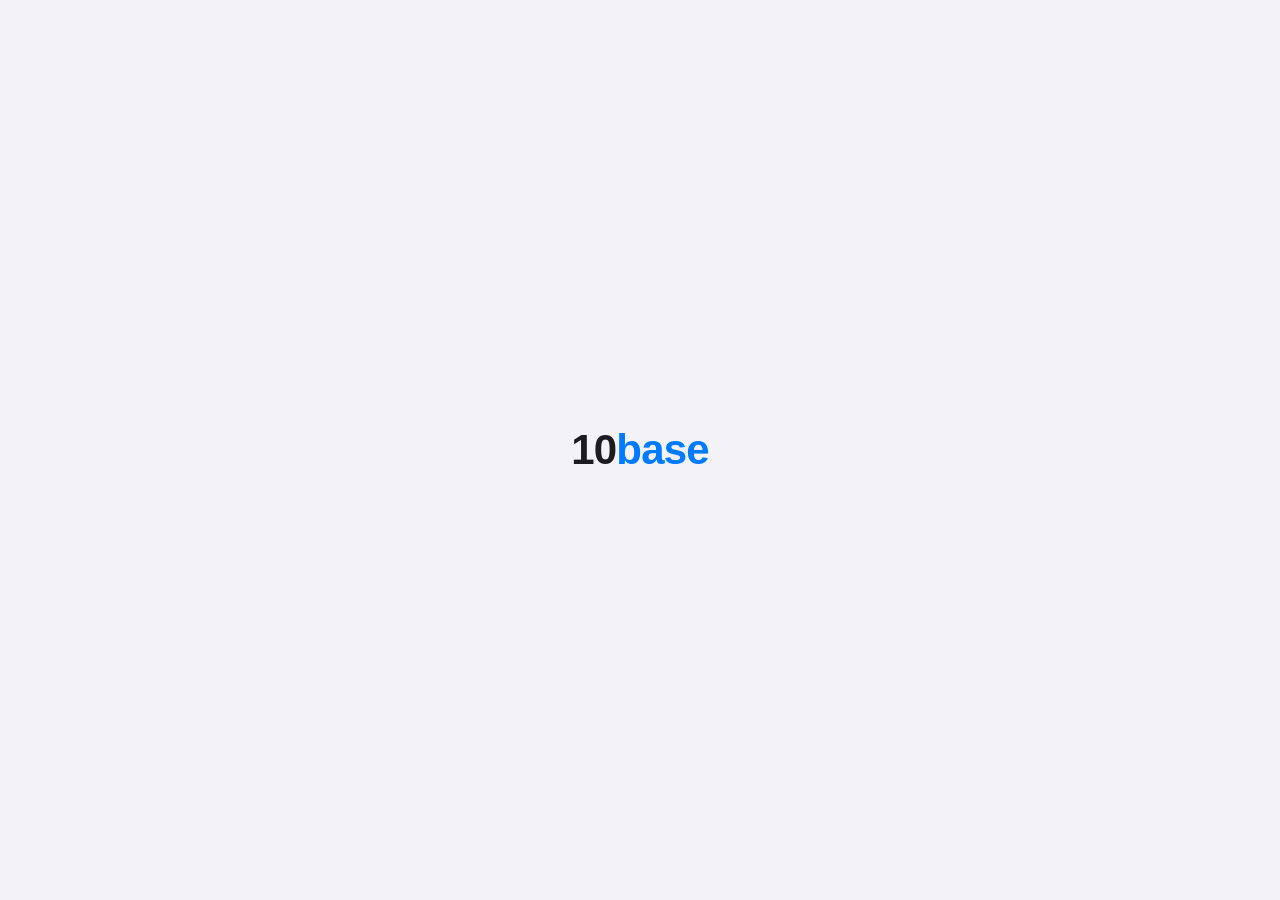
==== index.html @ c4461355 "Add files via upload" ====
<!doctype html>
<html lang="cs">
<head>
  <meta charset="utf-8" />
  <meta name="viewport" content="width=device-width, initial-scale=1, maximum-scale=1, user-scalable=no">
  <meta name="theme-color" content="#f2f2f7" media="(prefers-color-scheme: light)">
  <meta name="theme-color" content="#000000" media="(prefers-color-scheme: dark)">
  <meta name="theme-color" content="#f2f2f7">
  <title>10base</title>
  <script src="platform.js"></script>
  <link rel="stylesheet" href="style.css" />
  <link rel="stylesheet" href="redesign.css" />
  <link rel="apple-touch-icon" href="icon.png">
</head>
<body>

<div class="splash" id="splash">
  <div class="splash-logo">10<span>base</span></div>
</div>
  
  <!-- SIDEBAR (desktop only) -->
<aside class="sidebar" id="sidebar" style="display:none">
  <div class="sidebar-logo">10base</div>
  <div class="sidebar-subtitle">Powered by 10menogram</div>

  <div class="sidebar-profile">
    <div class="sidebar-profile-avatar" id="sidebarAvatar">?</div>
    <div>
      <div class="sidebar-profile-name" id="sidebarName">—</div>
      <div class="sidebar-profile-role" id="sidebarRole">—</div>
    </div>
  </div>

  <nav class="sidebar-nav">
    <button class="sidebar-nav-item active" id="sidebarDashboard">
      <span class="icon">
        <svg viewBox="0 0 24 24" fill="none" stroke="currentColor" stroke-width="1.8"><path d="M3 10.5L12 3l9 7.5V21a1 1 0 0 1-1 1h-5v-6H9v6H4a1 1 0 0 1-1-1z"/></svg>
      </span>
      Přehled
    </button>
    <button class="sidebar-nav-item" id="sidebarEvents">
      <span class="icon">
        <svg viewBox="0 0 24 24" fill="none" stroke="currentColor" stroke-width="1.8"><rect x="3" y="4" width="18" height="18" rx="2"/><path d="M16 2v4M8 2v4M3 10h18"/></svg>
      </span>
      Akce
    </button>
    <button class="sidebar-nav-item" id="sidebarPayments">
      <span class="icon">
        <svg viewBox="0 0 24 24" fill="none" stroke="currentColor" stroke-width="1.8"><rect x="2" y="6" width="20" height="14" rx="2"/><path d="M2 10h20"/></svg>
      </span>
      Platby
    </button>
   <button class="sidebar-nav-item" id="sidebarEnergy">
      <span class="icon">
        <svg viewBox="0 0 24 24" fill="none" stroke="currentColor" stroke-width="1.8"><path d="M13 2L4.5 13.5H12L11 22l8.5-11.5H12L13 2z"/></svg>
      </span>
      Energie
    </button>
    <button class="sidebar-nav-item" id="sidebarRepertoar">
  <span class="icon">
    <svg viewBox="0 0 24 24" fill="none" stroke="currentColor" stroke-width="1.8">
  <path d="M9 18V5l12-2v13"/>
  <circle cx="6" cy="18" r="3"/>
  <circle cx="18" cy="16" r="3"/>
</svg>
  </span>
  Zkušebna
</button>
  </nav>

  <hr class="sidebar-divider">

  <div class="sidebar-bottom">
    <button class="sidebar-action" onclick="toggleDarkMode()">
      <span class="icon">
        <svg viewBox="0 0 24 24" fill="none" stroke="currentColor" stroke-width="1.8"><path d="M21 12.79A9 9 0 1 1 11.21 3 7 7 0 0 0 21 12.79z"/></svg>
      </span>
      <span id="sidebarDarkLabel">Tmavý režim</span>
    </button>
    <button class="sidebar-action" onclick="Auth.logout()" style="color:#ff3b30">
      <span class="icon">
        <svg viewBox="0 0 24 24" fill="none" stroke="currentColor" stroke-width="1.8"><path d="M9 21H5a2 2 0 0 1-2-2V5a2 2 0 0 1 2-2h4M16 17l5-5-5-5M21 12H9"/></svg>
      </span>
      Odhlásit se
    </button>
  </div>
</aside>

 <header>
  <div class="header-inner">
    <div class="header-row">
      <div>
        <h1 id="pageTitle">Přehled</h1>
        <div class="subtitle" id="pageSubtitle" style="font-weight:600">10<span style="color:#007aff">base</span></div>
      </div>
      <div style="position:relative">
        <div id="profileBtn" class="profile-btn">ZV</div>
        <div id="profileMenu" class="profile-menu hidden" role="menu" aria-labelledby="profileBtn">
          <div class="profile-menu-info">
            <div id="profileMenuAvatar" class="pm-avatar" aria-hidden="true"></div>
            <div class="pm-id">
              <div id="profileMenuName" class="profile-menu-name"></div>
              <div id="profileMenuEmail" class="profile-menu-email"></div>
              <div class="pm-tags">
                <span id="profileMenuRole" class="profile-menu-role"></span>
                <span id="profileMenuVoice" class="profile-menu-voice"></span>
              </div>
            </div>
          </div>

          <div class="pm-group">
            <div id="darkModeToggle" class="profile-menu-item" role="menuitem" style="--i:0" onclick="toggleDarkMode()"><span class="pm-icon"><svg viewBox="0 0 24 24" fill="none" stroke="currentColor" stroke-width="1.8" stroke-linecap="round" stroke-linejoin="round" aria-hidden="true"><path d="M21 12.8A9 9 0 1 1 11.2 3a7 7 0 0 0 9.8 9.8z"/></svg></span><span class="pm-label">Tmavý režim</span></div>
          </div>
          <div class="pm-group">
            <div class="profile-menu-item" role="menuitem" style="--i:1" onclick="window.open('https://drive.google.com/drive/folders/0B23cZAlYDWOndmtIZU45WWJrbWM?resourcekey=0-0z_Lh-UavGxU38cz60Bi2Q&usp=share_link');closeProfileMenu()"><span class="pm-icon pm-blue"><svg viewBox="0 0 24 24" fill="none" stroke="currentColor" stroke-width="1.8" stroke-linecap="round" stroke-linejoin="round" aria-hidden="true"><path d="M22 12H2"/><path d="M5.45 5.11 2 12v6a2 2 0 0 0 2 2h16a2 2 0 0 0 2-2v-6l-3.45-6.89A2 2 0 0 0 16.76 4H7.24a2 2 0 0 0-1.79 1.11z"/><path d="M6 16h.01M10 16h.01"/></svg></span><span class="pm-label">Google Drive</span></div>
            <div class="profile-menu-item" role="menuitem" style="--i:2" onclick="window.open('https://calendar.google.com/calendar/ical/ccb0f336309267e9d6294869d04e326a7cec741cd19d31c8bed64c950a419e5a%40group.calendar.google.com/private-d5fa7e38852e961ae72298e6f6bcffea/basic.ics');closeProfileMenu()"><span class="pm-icon pm-blue"><svg viewBox="0 0 24 24" fill="none" stroke="currentColor" stroke-width="1.8" stroke-linecap="round" stroke-linejoin="round" aria-hidden="true"><rect x="3" y="4" width="18" height="18" rx="2"/><path d="M16 2v4M8 2v4M3 10h18M12 14v4M10 16h4"/></svg></span><span class="pm-label">Odebírat kalendář</span></div>
            <div class="profile-menu-item" role="menuitem" style="--i:3" onclick="window.open('https://discord.gg/8fmqSEQ2');closeProfileMenu()"><span class="pm-icon pm-discord"><svg viewBox="0 0 24 24" fill="currentColor" aria-hidden="true"><path d="M20.317 4.37a19.791 19.791 0 0 0-4.885-1.515.074.074 0 0 0-.079.037c-.21.375-.444.864-.608 1.25a18.27 18.27 0 0 0-5.487 0 12.64 12.64 0 0 0-.617-1.25.077.077 0 0 0-.079-.037A19.736 19.736 0 0 0 3.677 4.37a.07.07 0 0 0-.032.027C.533 9.046-.32 13.58.099 18.057c.002.022.015.043.033.055a19.9 19.9 0 0 0 5.993 3.03.078.078 0 0 0 .084-.028 14.09 14.09 0 0 0 1.226-1.994.076.076 0 0 0-.041-.106 13.107 13.107 0 0 1-1.872-.892.077.077 0 0 1-.008-.128 10.2 10.2 0 0 0 .372-.292.074.074 0 0 1 .077-.01c3.928 1.793 8.18 1.793 12.062 0a.074.074 0 0 1 .078.01c.12.098.246.198.373.292a.077.077 0 0 1-.006.127 12.299 12.299 0 0 1-1.873.892.077.077 0 0 0-.041.107c.36.698.772 1.362 1.225 1.993a.076.076 0 0 0 .084.028 19.839 19.839 0 0 0 6.002-3.03.077.077 0 0 0 .032-.054c.5-5.177-.838-9.674-3.549-13.66a.061.061 0 0 0-.031-.03z"/></svg></span><span class="pm-label">Discord 10men</span></div>
          </div>
          <div class="pm-group">
            <div id="profileMenuSwitchBtn" class="profile-menu-item hidden" role="menuitem" style="--i:4"></div>
            <div id="profileMenuMembers" class="profile-menu-item hidden" role="menuitem" style="--i:5" onclick="setActiveTab('members');closeProfileMenu()"><span class="pm-icon"><svg viewBox="0 0 24 24" fill="none" stroke="currentColor" stroke-width="1.8" stroke-linecap="round" stroke-linejoin="round" aria-hidden="true"><path d="M16 21v-2a4 4 0 0 0-4-4H6a4 4 0 0 0-4 4v2"/><circle cx="9" cy="7" r="4"/><path d="M22 21v-2a4 4 0 0 0-3-3.87M16 3.13a4 4 0 0 1 0 7.75"/></svg></span><span class="pm-label">Správa členů</span></div>
          </div>
          <div class="pm-group">
            <div class="profile-menu-item profile-menu-logout" role="menuitem" style="--i:6" onclick="Auth.logout()"><span class="pm-icon pm-red"><svg viewBox="0 0 24 24" fill="none" stroke="currentColor" stroke-width="1.8" stroke-linecap="round" stroke-linejoin="round" aria-hidden="true"><path d="M9 21H5a2 2 0 0 1-2-2V5a2 2 0 0 1 2-2h4"/><path d="M16 17l5-5-5-5"/><path d="M21 12H9"/></svg></span><span class="pm-label">Odhlásit se</span></div>
          </div>
        </div>
      </div>
    </div>
  </div>
</header>

  <main id="main">
    <div id="detail-panel" style="display:none"></div>
    <p class="notice">Načítám…</p>
  </main>

  <nav class="bottom-wrap">
    <div class="bottom">
      <button id="btnDashboard" class="active">
  <span class="icon">
    <svg viewBox="0 0 24 24">
      <path d="M3 10.5L12 3l9 7.5V21a1 1 0 0 1-1 1h-5v-6H9v6H4a1 1 0 0 1-1-1z"/>
    </svg>
  </span>
  <small>Přehled</small>
</button>
      <button id="btnEvents">
  <span class="icon">
    <svg viewBox="0 0 24 24">
      <path d="M6 2v2H5a2 2 0 0 0-2 2v2h18V6a2 2 0 0 0-2-2h-1V2h-2v2H8V2H6zm15 8H3v10a2 2 0 0 0 2 2h14a2 2 0 0 0 2-2V10z"/>
    </svg>
  </span>
  <small>Akce</small>
</button>
      <button id="btnPayments">
  <span class="icon">
    <svg viewBox="0 0 24 24">
      <path d="M2 6h20v12H2zM2 10h20"/>
    </svg>
  </span>
  <small>Platby</small>
</button>
    <button id="btnEnergy">
  <span class="icon">
    <svg viewBox="0 0 24 24">
      <path d="M13 2L3 14h7v8l10-12h-7z"/>
    </svg>
  </span>
  <small>Energie</small> 
 </button>
      <button id="btnRepertoar">
  <span class="icon">
    <svg viewBox="0 0 24 24" fill="none" stroke="currentColor" stroke-width="1.8">
      <path d="M9 18V5l12-2v13"/>
      <circle cx="6" cy="18" r="3"/>
      <circle cx="18" cy="16" r="3"/>
    </svg>
  </span>
  <small>Zkušebna</small>
</button>
    </div>
  </nav>

  <!-- MEMBER MODAL -->
  <div id="memberModal" class="modal hidden">
    <div class="modal-backdrop" onclick="closeMemberModal()"></div>
    <div class="modal-content">
      <div class="modal-header">
        <b>Vyber člena</b>
      </div>
      <div id="memberList"></div>
    </div>
  </div>

  <div id="moznaModal" class="modal hidden">
  <div class="modal-backdrop" onclick="closeMoznaModal()"></div>
  <div class="modal-content" style="padding:20px">
    <div class="modal-header">Upřesni docházku</div>
    <input id="moznaReason" placeholder="Důvod (povinné)" style="margin-bottom:16px">
    <div class="btn-group">
      <button onclick="confirmMozna('spise-ano')" style="background:#d4f5e2;color:#1a7a3a">Spíše ano</button>
      <button onclick="confirmMozna('spise-ne')" style="background:#fde8e8;color:#c00">Spíše ne</button>
    </div>
    <div class="btn-group" style="margin-top:8px">
      <button onclick="closeMoznaModal()" style="background:#e8e8ed;color:#6b6b70">Zrušit</button>
    </div>
  </div>
</div>

  <!-- PIN zatím vypnut -->

  <script src="auth.js"></script>
  <script src="https://cdnjs.cloudflare.com/ajax/libs/tesseract.js/4.1.1/tesseract.min.js"></script>
  <script type="module" src="app.js"></script>

  <!-- FORMULÁŘ -->

  <div id="formModal" class="modal hidden">
  <div class="modal-backdrop" onclick="closeFormModal()"></div>
  <div class="modal-content" style="padding:20px">
    <div id="formModalTitle" class="modal-header"></div>
    <div id="formModalBody"></div>
    <div class="btn-group" style="margin-top:16px">
      <button id="formModalSubmit" style="background:#d4f5e2;color:#1a7a3a">Uložit</button>
      <button onclick="closeFormModal()">Zrušit</button>
    </div>
  </div>
</div>

  <div id="contactModal" class="modal hidden">
  <div class="modal-backdrop" onclick="closeContactModal()"></div>
  <div class="modal-content">
    <div id="contactModalContent"></div>
  </div>
</div>

<div id="eventFormModal" class="modal hidden">
   <div class="modal-backdrop" onclick="closeEventFormModal()"></div>
   <div class="modal-content" style="max-width:560px;max-height:90vh;overflow-y:auto">
    <div id="eventFormModalBody"></div>
  </div>
 </div>

 <div id="programEditorModal" class="modal hidden">
   <div class="modal-backdrop" onclick="closeProgramEditorModal()"></div>
   <div class="modal-content" style="max-width:700px;max-height:90vh;overflow-y:auto">
     <div id="programEditorModalBody"></div>
   </div>
 </div>

</body>
</html>
---- style.css ----
:root{
  --bg:#f2f2f7;
  --card:#ffffff;
  --card-border:#e5e5ea;
  --text:#1c1c1e;
  --muted:#8e8e93;
  --text-secondary:#6e6e73;
  --accent:#007aff;
  --card-selected: #f0f6ff;
  --btn-bg: #f2f2f7;
  --btn-color: #1c1c1e;
}

*{
  box-sizing:border-box;
  -webkit-tap-highlight-color:transparent;
}

input, select, textarea{
  font-size: 16px;
}

body{
  margin:0;
  font-family:-apple-system, BlinkMacSystemFont, "Segoe UI", Roboto, sans-serif;
  background:var(--bg);
  color:var(--text);
}

main{
  margin-left: 0;
}

/* SPLASH SCREEN */
.splash {
  position: fixed;
  inset: 0;
  background: #f2f2f7;
  display: flex;
  align-items: center;
  justify-content: center;
  z-index: 9999;
  transition: opacity 0.4s ease;
}
.splash.hidden {
  opacity: 0;
  pointer-events: none;
}
.splash-logo {
  font-size: 42px;
  font-weight: 700;
  color: #1c1c1e;
  letter-spacing: -0.02em;
  opacity: 0;
  transform: translateY(12px);
  animation: splashIn 0.5s ease 0.2s forwards;
}
.splash-logo span {
  color: #007aff;
}
@keyframes splashIn {
  to { opacity: 1; transform: translateY(0); }
}

body.dark .splash {
  background: #1c1c1e;
}
body.dark .splash-logo {
  color: #ffffff;
}

/* HEADER */

header{
  position:sticky;
  top:0;
  z-index:10;

  background:rgba(242,242,247,0.7);
  backdrop-filter:blur(20px);

  padding:24px 16px 12px;
}

.header-inner{
  max-width:500px;
  margin:0 auto;
}

header h1{
  margin:0;
  font-size:34px;
  font-weight:700;
  letter-spacing:-0.02em;
}

header .subtitle{
  font-size:13px;
  color:var(--muted);
  margin-top:6px;
}

.header-row{
  display:flex;
  justify-content:space-between;
  align-items:flex-start;
}

.topbar{
  margin-top:14px;
  display:flex;
  align-items:center;
  gap:10px;
  opacity:0.9;
}

.topbar select{
  padding:10px 14px;
  border-radius:12px;
  border:none;
  background:#e9e9ee;

  font-size:14px;
}

.topbar span{
  font-size:14px;
  color:#8e8e93;
}

.status{
  font-size:13px;
  color:var(--muted);
}

.modal{
  position: fixed;
  inset: 0;
  z-index: 100;
  display: flex;
  align-items: center;
  justify-content: center;
  visibility: hidden;
  opacity: 0;
  transition: opacity 0.2s ease, visibility 0.2s ease;
}

.modal:not(.hidden){
  visibility: visible;
  opacity: 1;
}

.hidden{
  display:none;
}

.modal.hidden{
  display: flex;
  visibility: hidden;
  opacity: 0;
  pointer-events: none;
}

.modal-backdrop{
  position: fixed;
  inset: 0;
  background: rgba(0,0,0,0.3);
  backdrop-filter: blur(8px);
  -webkit-backdrop-filter: blur(8px);
}

.modal-content{
  position: relative;
  z-index: 101;
  border-radius: 20px;
  width: 90%;
  max-width: 420px;
  max-height: 80vh;
  overflow-y: auto;
  background: #fff;
  padding: 20px;
  box-shadow: 0 8px 40px rgba(0,0,0,0.2);
  transform: scale(0.92);
  transition: transform 0.2s ease;
}

.modal:not(.hidden) .modal-content{
  transform: scale(1);
}

body.dark .modal-content{
  background: #2c2c2e;
}

.modal-header{
  text-align:center;
  font-size:15px;
  font-weight:600;
  padding:10px 0 14px;
  color:#8e8e93;
}

.member-row{
  padding:18px 16px;
  font-size:17px;
  border-bottom:1px solid #e5e5ea;
  cursor:pointer;
}

.member-row:active{
  background:#e5e5ea;
}

.active-member{
  background:#f2f2f7;
  border-radius:12px;
  font-weight:600;
}

body.dark .active-member{
  background: #3a3a3c;
  color: #fff;
}

.profile-menu {
  position: absolute;
  top: calc(100% + 8px);
  right: 0;
  background: white;
  border-radius: 12px;
  box-shadow: 0 4px 20px rgba(0,0,0,0.15);
  min-width: 220px;
  z-index: 1000;
  overflow: hidden;
}

.profile-menu-info {
  padding: 14px 16px 10px;
}

.profile-menu-name {
  font-weight: 600;
  font-size: 15px;
}

.profile-menu-email {
  font-size: 12px;
  color: #888;
  margin-top: 2px;
}

.profile-menu-role {
  font-size: 11px;
  color: #aaa;
  margin-top: 4px;
  text-transform: uppercase;
  letter-spacing: 0.05em;
}

.profile-menu-divider {
  border: none;
  border-top: 1px solid #f0f0f0;
  margin: 0;
}

.profile-menu-item{
  display: flex;
  align-items: center;
  gap: 10px;
  padding: 12px 16px;
  font-size: 14px;
  cursor: pointer;
  transition: background 0.15s;
}

.profile-menu-item:hover {
  background: #f5f5f5;
}

.profile-menu-logout {
  color: #e53e3e;
}

/* MAIN */

main{
  padding:16px;
  padding-bottom:120px;
  max-width:500px;
  margin:0 auto;
}

/* CARD */
.card{
  background:var(--card);
  border-radius:12px;
  border:1px solid var(--card-border);
  padding:16px;
  margin-bottom:16px;
  transition: box-shadow 0.15s ease;
}
.card:hover{
  box-shadow: 0 4px 12px rgba(0,0,0,0.08);
}
/* HERO CARD */
.card.next{
  padding:20px;
  border-radius:12px;
  box-shadow:
    0 6px 16px rgba(0,0,0,0.06),
    0 20px 40px rgba(0,0,0,0.08);
}
.card.next b{
  font-size:20px;
  line-height:1.2;
}
.card + .card{
  margin-top:12px;
}

/* INFO-ROW */
.info-row {
  display: flex;
  gap: 8px;
  padding: 6px 0;
  border-bottom: 1px solid var(--card-border);
  font-size: 14px;
}
.info-row:last-child {
  border-bottom: none;
}
.info-label {
  color: var(--muted);
  width: 100px;
  flex-shrink: 0;
}
.info-value {
  color: var(--text);
  flex: 1;
  font-weight: 600;
}

/* TEXT */
h2{
  font-size:17px;
  font-weight:700;
  margin:0 0 12px;
  color: var(--text);
}
h3{
  font-size:11px;
  color:var(--muted);
  margin:20px 0 6px;
  text-transform:uppercase;
  letter-spacing:0.5px;
  font-weight: 600;
}
.small{
  font-size:13px;
  color:var(--muted);
}
.section-title{
  font-size:11px;
  color:var(--muted);
  font-weight:600;
  margin:20px 0 6px;
  text-transform:uppercase;
  letter-spacing:0.5px;
}

/* BULLETIN */

.bulletin p{
  margin:8px 0 0;
  line-height:1.5;
}

/* CONCERT LIST */

.concert-row{
  display:flex;
  justify-content:space-between;
  align-items:center;

  padding:12px 14px;
  border-radius:14px;
  margin-bottom:8px;

  background:#fff;
  box-shadow:0 2px 6px rgba(0,0,0,0.05);
}
.concert-row b{
  font-size:15px;
}

.concert-row.muted{
  opacity:0.4;
}

.swipe-wrapper{
  position: relative;
  border-radius: 18px;
  margin-bottom: 12px;
  overflow: visible;
  background: transparent;
  transition: background 0.1s;
}

.swipe-bg{
  position: absolute;
  top: 0;
  left: 0;
  right: 0;
  bottom: 0;
  display: flex;
  align-items: center;
  border-radius: 18px;
  pointer-events: none;
}

.swipe-bg-left{
  position: absolute;
  left: 20px;
  color: #1a7a3a;
  font-weight: 700;
  font-size: 15px;
  opacity: 0;
  transition: opacity 0.15s;
}

.swipe-bg-right{
  position: absolute;
  right: 20px;
  color: #c00;
  font-weight: 700;
  font-size: 15px;
  opacity: 0;
  transition: opacity 0.15s;
}

.swipe-wrapper.swiping-right{
  background: #d4f5e2;
}

.swipe-wrapper.swiping-right .swipe-bg-left{
  opacity: 1;
}

.swipe-wrapper.swiping-left{
  background: #fde8e8;
}

.swipe-wrapper.swiping-left .swipe-bg-right{
  opacity: 1;
}

.swipe-card{
  position: relative;
  margin-bottom: 0;
  border-radius: 18px;
  cursor: pointer;
  touch-action: pan-y;
  background: #fff;
  will-change: transform;
  transition: none !important;
  transform: translateZ(0);
}

/* BUTTONS */
button{
  display: inline-flex;
  align-items: center;
  justify-content: center;
  gap: 6px;
  padding: 6px 14px;
  min-height: 36px;
  border-radius: 8px;
  border: 1px solid var(--card-border);
  font-size: 14px;
  font-weight: 500;
  font-family: inherit;
  background: var(--btn-bg);
  color: var(--btn-color);
  cursor: pointer;
  transition: transform 0.12s ease, opacity 0.12s ease;
  -webkit-tap-highlight-color: transparent;
}
button:active{
  transform: scale(0.97);
  opacity: 0.8;
}
.primary-btn{
  background: #007aff;
  color: #fff;
  border: none;
}
/* Potvrzovací — zelené */
button[style*="#eaf7ef"],
button[style*="#1a7a3a"]{
  background: #d4f5e2 !important;
  color: #1a7a3a !important;
  border: none !important;
}
/* Zamítací — červené */
button[style*="#fdecec"],
button[style*="#c00"]{
  background: #fde8e8 !important;
  color: #c00 !important;
  border: none !important;
}
/* Docházka tlačítka */
button[onclick*="'Přijdu'"]{
  background: #d4f5e2;
  color: #1a7a3a;
  border: none;
}
button[onclick*="Mozna"],
button[onclick*="'Možná'"]{
  background: #fff4dc;
  color: #b07800;
  border: none;
}
button[onclick*="'Nepřijdu'"]{
  background: #fde8e8;
  color: #c00;
  border: none;
}
/* BUTTON GROUP — automatické rozložení */
.btn-group{
  display: flex;
  gap: 8px;
  margin-top: 10px;
}
.btn-group button{
  flex: 1;
}
/* Dark mode */
body.dark{
  --bg:#000;
  --card:#1c1c1e;
  --card-border:#2c2c2e;
  --text:#f2f2f7;
  --muted:#8e8e93;
}
body.dark button{
  background: #2c2c2e;
  color: #0a84ff;
  border-color: #3a3a3c;
}
body.dark button[style*="#eaf7ef"],
body.dark button[style*="#1a7a3a"]{
  background: #1a3d2b !important;
  color: #30d158 !important;
}
body.dark button[style*="#fdecec"],
body.dark button[style*="#c00"]{
  background: #3d1a1a !important;
  color: #ff453a !important;
}
body.dark button[style*="#e8f0fe"]{
  background: #1c2a3a !important;
  color: #0a84ff !important;
}
body.dark button[style*="#e8e8ed"]{
  background: #2c2c2e !important;
  color: #8e8e93 !important;
}
body.dark button[onclick*="'Přijdu'"]{
  background: #1a3d2b;
  color: #30d158;
}
body.dark button[onclick*="Mozna"],
body.dark button[onclick*="'Možná'"]{
  background: #3d3220;
  color: #ffd60a;
}
body.dark button[onclick*="'Nepřijdu'"]{
  background: #3d1a1a;
  color: #ff453a;
}
/* STATUS BUTTON COLORS */
.btn-yes{
  background: #d4f5e2;
  color: #1a7a3a;
  border: none;
}
.btn-maybe{
  background: #fff4dc;
  color: #b07800;
  border: none;
}
.btn-no{
  background: #fde8e8;
  color: #c00;
  border: none;
}

/* PROFILE BTN */

.profile-btn{
  width: 44px;
  height: 44px;
  border-radius: 50%;

  background: #e5e5ea;
  color: #000;

  display: flex;
  align-items: center;
  justify-content: center;

  font-weight: 600;
  font-size: 14px;
  font-family: inherit;

  margin-top: 4px;
  cursor: pointer;
  box-shadow: 0 2px 6px rgba(0,0,0,0.1);

  /* přepsat button defaults */
  padding: 0;
  border-radius: 50%;
  transition: transform 0.12s ease, opacity 0.12s ease;
}

body.dark .profile-btn{
  background: #3a3a3c;
  color: #fff;
}

/* NAV */

.bottom-wrap{
  position: fixed;
  bottom: 0;
  left: 0;
  right: 0;

  display: flex;
  justify-content: center;

  padding-bottom: calc(12px + env(safe-area-inset-bottom));
  pointer-events: none;
  z-index: 20;
}

.bottom{
  position: relative;
  display: flex;
  justify-content: space-between;
  width: 100%;
  max-width: 420px;
  margin: 12px;
  padding: 6px;
  background: rgba(255,255,255,0.01);
  backdrop-filter: blur(24px) saturate(180%);
  -webkit-backdrop-filter: blur(24px) saturate(180%);
  border-radius: 24px;
  box-shadow:
    0 12px 40px rgba(0,0,0,0.16),
    0 2px 8px rgba(0,0,0,0.08),
    inset 0 0 0 1px rgba(255,255,255,0.2),
    inset 0 1px 1px rgba(255,255,255,0.5),
    inset 0 -1px 2px rgba(0,0,0,0.05);
  pointer-events: auto;
  overflow: hidden;
}

.bottom::before{
  content: "";
  position: absolute;
  top: 0;
  left: 10%;
  right: 10%;
  height: 1px;
  background: linear-gradient(
    to right,
    transparent,
    rgba(255,255,255,0.5) 50%,
    transparent
  );
  pointer-events: none;
}

.bottom button{
  flex: 1;

  display: flex;
  flex-direction: column;
  align-items: center;
  justify-content: center;

  gap: 4px;

  border: none;
  background: transparent;

  padding: 8px 4px;
  border-radius: 18px;

  font-size: 12px;
  color: #6b6b70;

  transition: all 0.2s ease;
  opacity: 1;
}

.bottom button:active{
  transform: scale(0.95);
  opacity: 0.7;
}

.bottom button.active{
  background: rgba(0,122,255,0.08);
  color: #007aff;
  transform: none;
}

.bottom button.active .icon svg{
  stroke: #007aff;
  transform: scale(1.1);
}

.bottom button span{
  font-size: 18px;
}

.bottom button small{
  margin-top: 2px;
}

body.dark .bottom{
  background: rgba(255,255,255,0.01);
  backdrop-filter: blur(24px) saturate(180%);
  -webkit-backdrop-filter: blur(24px) saturate(180%);
  box-shadow:
    0 12px 40px rgba(0,0,0,0.4),
    0 2px 8px rgba(0,0,0,0.2),
    inset 0 0 0 1px rgba(255,255,255,0.08),
    inset 0 1px 1px rgba(255,255,255,0.1),
    inset 0 -1px 2px rgba(0,0,0,0.25);
}

body.dark .bottom::before{
  background: linear-gradient(
    to right,
    transparent,
    rgba(255,255,255,0.2) 50%,
    transparent
  );
}

body.dark .bottom button{
  color: #8e8e93;
  background: transparent;
}

body.dark .bottom button.active{
  color: #0a84ff;
  background: rgba(10,132,255,0.15);
}

select{
  width:100%;
  padding:12px 14px;        /* 🔥 větší */
  font-size:15px;           /* iOS standard */
  border-radius:10px;
  border:none;
  background:#f2f2f7;
}

input{
  width:100%;
  padding:12px 14px;        /* 🔥 větší */
  font-size:15px;
  border-radius:10px;
  border:1px solid #ddd;
  background:#fff;
}

input[type="date"],
input[type="time"]{
  width: 100%;
  padding: 12px 14px;
  font-size: 15px;
  border-radius: 10px;
  border: 1px solid #ddd;
  background: #fff;
  appearance: none;
  -webkit-appearance: none;
}

input:focus,
select:focus{
  outline:none;
  border:1px solid #007aff;
  box-shadow:0 0 0 2px rgba(0,122,255,0.15);
}

.card label{
  display:block;
  margin-top:16px;
}

/* NOTICE */

.notice{
  color:var(--muted);
}
.season-title{
  margin:28px 0 10px;
  font-size:11px;
  color:#8e8e93;
  text-transform:uppercase;
  letter-spacing:0.5px;
  font-weight: 600;
}

/* EVENTS */
.event-card{
  background:var(--card);
  border:1px solid var(--card-border);
  border-radius:12px;
  padding:16px;
  margin-bottom:12px;
  transition: box-shadow 0.15s ease;
}
.event-card:hover{
  box-shadow: 0 4px 12px rgba(0,0,0,0.08);
}
.event-card.main{
  padding:20px;
}
.event-title{
  font-size:17px;
  font-weight:700;
  margin-bottom:6px;
  color: var(--text);
}
.event-meta{
  font-size:13px;
  color:var(--text-secondary, #6e6e73);
}
.event-place{
  margin-top:4px;
  font-size:13px;
  color:var(--muted);
}
.event-label{
  font-size:11px;
  text-transform:uppercase;
  color:var(--muted);
  margin-bottom:10px;
  letter-spacing:0.5px;
  font-weight: 600;
}
.event-row{
  display:flex;
  justify-content:space-between;
  align-items:center;
  padding:10px 0;
  border-bottom:1px solid var(--card-border);
}
.event-row:last-child{
  border-bottom:none;
}
.ios-textarea{
  width:100%;
  border-radius:8px;
  border:1px solid var(--card-border);
  padding:12px;
  font-size:14px;
  margin-bottom:10px;
  background: var(--card);
  color: var(--text);
}
.primary-btn{
  background:#007aff;
  color:#fff;
  border:none;
  padding:10px 14px;
  border-radius:10px;
}

.attendance-buttons button{
  flex: 1;
  justify-content:center;
  padding:12px 10px;
  border-radius:14px;
}

.back-btn{
  margin-bottom:10px;
  background:none;
  color:#007aff;
  font-weight:500;
}

.status-Přijdu{
  color:#34c759;
}

.status-Možná{
  color:#ff9f0a;
}

.status-Nepřijdu{
  color:#ff3b30;
}

.icon{
  width:22px;
  height:22px;
  display:inline-flex;
  align-items:center;
  justify-content:center;
}

.icon svg{
  width:100%;
  height:100%;
  fill:none;
  stroke:currentColor;
  stroke-width:2;
  stroke-linecap:round;
  stroke-linejoin:round;
}

.bottom button.active .icon svg{
  stroke:#007aff;
}

/* HEATMAPA */
.heatmap{
  border-collapse: collapse;
  font-size: 12px;
  white-space: nowrap;
}
.heatmap-event-col{
  min-width: 120px;
}
.heatmap-th{
  padding: 4px 6px;
  text-align: center;
  font-weight: 600;
  color: var(--muted);
}
.heatmap-label{
  padding: 6px 8px 6px 0;
  font-size: 12px;
  color: var(--text);
  max-width: 140px;
  overflow: hidden;
  text-overflow: ellipsis;
}
.heatmap-date{
  color: var(--muted);
  font-size: 11px;
}
.heatmap-cell{
  width: 28px;
  height: 28px;
  text-align: center;
  border-radius: 6px;
  font-size: 11px;
  color: #555;
}

/* ANIMACE */

@keyframes fadeInUp {
  from {
    opacity: 0;
    transform: translateY(12px);
  }
  to {
    opacity: 1;
    transform: translateY(0);
  }
} 

/* SKELETON */
@keyframes shimmer {
  0%   { background-position: -400px 0 }
  100% { background-position: 400px 0 }
}

.skeleton {
  background: linear-gradient(90deg, #e8e8e8 25%, #f5f5f5 50%, #e8e8e8 75%);
  background-size: 800px 100%;
  animation: shimmer 1.4s infinite linear;
  border-radius: 10px;
}

.skeleton-card {
  background: #fff;
  border-radius: 18px;
  padding: 16px;
  margin-bottom: 12px;
}

.skeleton-line {
  height: 14px;
  margin-bottom: 10px;
}

.skeleton-line.tall {
  height: 20px;
  width: 60%;
}

.skeleton-line.short {
  width: 40%;
}

.skeleton-line.medium {
  width: 70%;
}

/* DARK MODE */
body.dark {
  --bg:   #1c1c1e;
  --card: #2c2c2e;
  --card-selected: #1c2a3a;
  --text: #ffffff;
  --muted:#8e8e93;
  --accent:#ffffff;
  --btn-bg: #3a3a3c;
  --btn-color: #0a84ff;
}

body.dark header{
  background: rgba(28,28,30,0.85);
  border-bottom: 1px solid rgba(255,255,255,0.08);
}

body.dark .bottom{
  background: linear-gradient(
    to bottom,
    rgba(44,44,46,0.95),
    rgba(44,44,46,0.7)
  );
  border-color: rgba(255,255,255,0.1);
}

body.dark .bottom button{
  color: #8e8e93;
  background: transparent;
}

body.dark .bottom button.active{
  color: #0a84ff;
  background: rgba(10,132,255,0.15);
}

body.dark button{
  background: #3a3a3c;
  color: #0a84ff;
}

body.dark a[href] {
  color: #0a84ff;
}

body.dark .modal-content{
  background: #2c2c2e;
}

body.dark .member-row{
  border-color: #3a3a3c;
  color: #fff;
}

body.dark .member-row:active{
  background: #3a3a3c;
}

body.dark .profile-menu{
  background: #2c2c2e;
  border-color: #3a3a3c;
}

body.dark .profile-menu-item{
  color: #fff;
}

body.dark .profile-menu-divider{
  border-color: #3a3a3c;
}

body.dark input,
body.dark select,
body.dark textarea{
  background: #3a3a3c;
  color: #fff;
  border-color: #48484a;
}

body.dark .swipe-card{
  background: #2c2c2e;
  color: #fff;
}

body.dark .event-card{
  background: #2c2c2e;
  color: #fff;
}

body.dark .event-row{
  border-color: #3a3a3c;
}

body.dark .skeleton-card{
  background: #2c2c2e;
}

body.dark .skeleton{
  background: linear-gradient(90deg, #3a3a3c 25%, #48484a 50%, #3a3a3c 75%);
  background-size: 800px 100%;
}

body.dark .heatmap-cell[style*="background:#d4f5e2"]{
  background: #1a3d2b !important;
  color: #30d158;
}

body.dark .heatmap-cell[style*="background:#fde8e8"]{
  background: #3d1a1a !important;
  color: #ff453a;
}

body.dark .heatmap-cell[style*="background:#fff4dc"]{
  background: #3d3220 !important;
  color: #ffd60a;
}

body.dark .heatmap-cell[style*="background:#f2f2f7"]{
  background: #2c2c2e !important;
  color: #8e8e93;
}

body.dark .heatmap-label{
  color: #ebebf5;
}

body.dark .heatmap-th{
  color: #8e8e93;
}

body.dark .card[style*="padding:0"] div[style*="border-bottom"]{
  border-bottom-color: #3a3a3c !important;
}

body.dark .prog-song-row{
  background: #2c2c2e !important;
  color: #fff;
}

body.dark .prog-song-row .small{
  color: #8e8e93;
}

body.dark a[style*="#e8e8ed"]{
  background: #3a3a3c !important;
  color: #0a84ff !important;
}

.meta{
  font-size: 12px;
  color: var(--muted);
}

/* TOAST NOTIFIKACE */
.toast{
  position: fixed;
  bottom: 100px;
  left: 50%;
  transform: translateX(-50%) translateY(20px);
  background: rgba(0,0,0,0.75);
  color: #fff;
  padding: 10px 20px;
  border-radius: 20px;
  font-size: 14px;
  font-weight: 600;
  white-space: nowrap;
  opacity: 0;
  transition: opacity 0.2s ease, transform 0.2s ease;
  z-index: 999;
  pointer-events: none;
}

.toast.show{
  opacity: 1;
  transform: translateX(-50%) translateY(0);
}

body.dark .toast{
  background: rgba(255,255,255,0.15);
  backdrop-filter: blur(10px);
}

body.dark #saving-overlay{
  background: rgba(28,28,30,0.6) !important;
}

#progSelected,
#progEncores{
  display: flex;
  flex-direction: column;
  width: 100%;
}

#progSelected > div,
#progEncores > div{
  display: flex;
  justify-content: space-between;
  align-items: center;
  width: 100%;
}

/* HOVER EFEKTY */

button:hover{
  opacity: 0.85;
  transform: scale(1.02);
}

.card[onclick]:hover,
.swipe-card:hover,
.concert-row:hover,
.member-row:hover,
.profile-menu-item:hover,
.sidebar-nav-item:hover,
.sidebar-action:hover{
  opacity: 0.85;
  cursor: pointer;
}

.card[onclick]:hover{
  box-shadow:
    0 6px 20px rgba(0,0,0,0.1),
    0 2px 8px rgba(0,0,0,0.08);
  transform: translateY(-1px);
}

a[href]:hover{
  opacity: 0.8;
}

/* plynulé přechody */
button,
.card[onclick],
.sidebar-nav-item,
.sidebar-action,
.profile-menu-item,
a[href]{
  transition: opacity 0.15s ease, transform 0.15s ease, box-shadow 0.15s ease;
}

/* zruš hover na mobilech kde není myš */
@media (hover: none){
  button:hover,
  .card[onclick]:hover,
  a[href]:hover{
    opacity: 1;
    transform: none;
    box-shadow: none;
  }
}

/* ===============================
   DESKTOP LAYOUT (768px+)
================================ */

@media (min-width: 768px){

  /* skryj spodní lištu */
  .bottom-wrap{
    display: none;
  }

  /* layout */
  body{
    display: flex;
    flex-direction: row;
    min-height: 100vh;
  }

  /* sidebar */
  .sidebar{
    display: flex;
    flex-direction: column;
    width: 220px;
    min-height: 100vh;
    background: #fff;
    border-right: 1px solid #e5e5ea;
    padding: 32px 16px 24px;
    position: fixed;
    top: 0;
    left: 0;
    bottom: 0;
    z-index: 30;
  }

  body.dark .sidebar{
    background: #1c1c1e;
    border-right-color: #3a3a3c;
  }

  .sidebar-nav-item .icon,
  .sidebar-action .icon{
    width: 16px;
    height: 16px;
  }

  .sidebar-logo{
    font-size: 24px;
    font-weight: 700;
    letter-spacing: -0.02em;
    margin-bottom: 4px;
  }

  .sidebar-subtitle{
    font-size: 12px;
    color: var(--muted);
    margin-bottom: 24px;
  }

  .sidebar-profile{
    display: flex;
    align-items: center;
    gap: 10px;
    padding: 10px 12px;
    border-radius: 12px;
    background: var(--bg);
    margin-bottom: 24px;
  }

  body.dark .sidebar-profile{
    background: #2c2c2e;
  }

  .sidebar-profile-avatar{
    width: 36px;
    height: 36px;
    border-radius: 50%;
    background: #e5e5ea;
    display: flex;
    align-items: center;
    justify-content: center;
    font-weight: 700;
    font-size: 13px;
    flex-shrink: 0;
  }

  body.dark .sidebar-profile-avatar{
    background: #3a3a3c;
    color: #fff;
  }

  .sidebar-profile-name{
    font-size: 14px;
    font-weight: 600;
    line-height: 1.2;
  }

  .sidebar-profile-role{
    font-size: 11px;
    color: var(--muted);
  }

  .sidebar-nav{
    display: flex;
    flex-direction: column;
    gap: 4px;
    flex: 1;
  }

  .sidebar-nav-item{
    display: flex;
    align-items: center;
    gap: 10px;
    padding: 9px 12px;
    border-radius: 8px;
    font-size: 14px;
    font-weight: 400;
    color: #1c1c1e;
    cursor: pointer;
    transition: background 0.15s, color 0.15s;
    border: none;
    background: transparent;
    text-align: left;
    width: 100%;
  }
  .sidebar-nav-item:hover{
    background: #f2f2f7;
  }

  .sidebar-nav-item.active{
    background: #eef5ff;
    color: #007aff;
    font-weight: 600;
  }

  .sidebar-nav-item.active{
    background: rgba(0,122,255,0.08);
    color: #007aff;
    font-weight: 600;
  }

  .sidebar-nav-item .icon svg{
    width: 16px;
    height: 16px;
    flex-shrink: 0;
  }

  body.dark .sidebar-nav-item{
    color: #8e8e93;
  }
  body.dark .sidebar-nav-item.active{
    background: rgba(10,132,255,0.15);
    color: #0a84ff;
  }
  body.dark .sidebar-nav-item:hover{
    background: #2c2c2e;
  }

  .sidebar-nav-item,
  .sidebar-action{
    justify-content: flex-start;
  }

  .sidebar-divider{
    height: 1px;
    background: #e5e5ea;
    margin: 8px 16px;
    border: none;
  }
  body.dark .sidebar-divider{
    background: #3a3a3c;
  }

  .sidebar-bottom{
    display: flex;
    flex-direction: column;
    gap: 4px;
  }

  .sidebar-action{
    display: flex;
    align-items: center;
    gap: 10px;
    padding: 10px 12px;
    border-radius: 12px;
    font-size: 14px;
    font-weight: 500;
    color: #6b6b70;
    cursor: pointer;
    background: transparent;
    border: none;
    text-align: left;
    width: 100%;
    transition: background 0.15s;
  }

  .sidebar-action:active{
    transform: none;
    opacity: 1;
  }

  body.dark .sidebar-action{
    color: #8e8e93;
  }

  .sidebar-action:hover,
  .sidebar-nav-item:hover{
    background: var(--bg);
  }

    /* master/detail layout */
  .events-layout{
    display: grid;
    grid-template-columns: 1fr;
    gap: 24px;
    align-items: start;
    max-width: 560px;
    margin: 0 auto;
    width: 100%;
  }

  .events-layout.two-col{
    grid-template-columns: 1fr 1fr;
    max-width: 100%;
    margin: 0;
  }

  .events-layout.three-col{
    grid-template-columns: 1fr 1fr 1fr;
    max-width: 100%;
    margin: 0;
  }

   #detail-panel-slot,
   #edit-panel-slot{
    position: sticky;
    top: 40px;
    max-height: calc(100vh - 80px);
    overflow-y: auto;
    width: 100%;
    min-width: 0;
  }

  #detail-panel-slot:empty,
  #edit-panel-slot:empty{
    display: none;
  }

  #detail-panel{
    position: sticky;
    top: 40px;
    background: var(--card);
    border-radius: 18px;
    padding: 20px;
  }

  body.dark #detail-panel{
    background: #2c2c2e;
  }

  body.dark .sidebar-action:hover,
  body.dark .sidebar-nav-item:hover{
    background: #2c2c2e;
  }

  .heatmap-desktop th,
.heatmap-desktop td{
  white-space: nowrap;
}

.heatmap-desktop td.heatmap-cell{
  width: auto;
  min-width: 36px;
}

  body.dark .heatmap-desktop th{
  color: #8e8e93 !important;
}

body.dark .heatmap-desktop tr{
  border-top-color: #3a3a3c !important;
}

body.dark .heatmap-desktop td div[style*="background:#d4f5e2"]{
  background: #1a3d2b !important;
  color: #30d158;
}

body.dark .heatmap-desktop td div[style*="background:#fde8e8"]{
  background: #3d1a1a !important;
  color: #ff453a;
}

body.dark .heatmap-desktop td div[style*="background:#fff4dc"]{
  background: #3d3220 !important;
  color: #ffd60a;
}

body.dark .heatmap-desktop td div[style*="background:#f2f2f7"]{
  background: #2c2c2e !important;
  color: #8e8e93;
}

    /* hlavní obsah */
  header{
    display: none;
  }

main{
    margin-left: 220px;
    width: calc(100vw - 220px);
    max-width: none;
    padding: 40px 8% 60px;
    box-sizing: border-box;
  }

    main > *{
    max-width: 1200px;
    margin-left: auto;
    margin-right: auto;
  }

  .card, .event-card{
    max-width: 100%;
  }

  /* oprav sidebar tlačítka */
  .sidebar-nav-item{
    background: transparent !important;
  }

  .sidebar-nav-item.active{
    background: rgba(0,122,255,0.08) !important;
    color: #007aff !important;
  }

  body.dark .sidebar-nav-item.active{
    background: rgba(10,132,255,0.12) !important;
    color: #0a84ff !important;
  }

  /* sidebar akce stejně */
  .sidebar-action{
    background: transparent !important;
  }

  /* dashboard dvousloupcový layout */
  .desktop-grid{
    display: grid;
    grid-template-columns: 1fr 1fr;
    gap: 20px;
    align-items: start;
  }

}

@media (min-width: 768px) and (max-width: 1024px){

  main{
    margin-left: 220px;
    width: calc(100vw - 220px);
    max-width: none;
    padding: 24px 16px 60px;
  }

  .events-layout,
  .events-layout.two-col,
  .events-layout.three-col{
    grid-template-columns: 1fr;
    max-width: 100%;
    margin: 0;
    gap: 16px;
  }

  #detail-panel-slot,
  #edit-panel-slot{
    position: static;
    max-height: none;
  }

  .desktop-grid{
    grid-template-columns: 1fr;
  }

  .desktop-col-right{
    overflow-x: auto;
  }

}

/* ===============================
   ANIMACE
================================ */

/* Fade in při přepnutí sekce */
@keyframes fadeIn {
  from { opacity: 0; transform: translateY(8px); }
  to   { opacity: 1; transform: translateY(0); }
}

main > * {
  animation: fadeIn 0.25s ease forwards;
}

/* Accordion — plynulé rozbalení */
.accordion-body {
  overflow: hidden;
  max-height: 0;
  transition: max-height 0.35s ease, opacity 0.25s ease, padding 0.25s ease;
  opacity: 0;
}

.accordion-body.open {
  max-height: 2000px;
  opacity: 1;
}

/* Karty — fade in při načtení */
.card {
  animation: fadeIn 0.2s ease forwards;
}

/* Skeleton fade out */
.skeleton-card {
  animation: shimmer 1.4s infinite linear;
}

/* Přechod barev a pozadí */
.card,
.sidebar,
header,
.bottom,
button,
input,
select {
  transition: background 0.2s ease, color 0.2s ease, border-color 0.2s ease;
}

/* Sidebar nav položky */
.sidebar-nav-item,
.sidebar-action {
  transition: background 0.15s ease, color 0.15s ease, transform 0.1s ease;
}

.sidebar-nav-item:active,
.sidebar-action:active {
  transform: scale(0.97);
}

/* Swipe karty — bez transition aby JS mohl ovládat transform */
.swipe-card {
  box-shadow: none;
}

/* Karty — fade in při načtení — ale ne swipe karty */
.card:not(.swipe-card) {
  animation: fadeIn 0.2s ease forwards;
}

/* Bottom nav ikony */
.bottom button .icon svg {
  transition: transform 0.2s ease, stroke 0.2s ease;
}

.bottom button.active .icon svg {
  transform: scale(1.15);
}

/* Countdown badge */
.days-badge{
  background: #f2f2f7;
  padding: 3px 8px;
  border-radius: 6px;
  font-size: 12px;
  color: #8e8e93;
  white-space: nowrap;
  flex-shrink: 0;
}
body.dark .days-badge{
  background: #3a3a3c;
}

/* Modal (zatím deaktivováno, kolize se swipe) */
/* -- .modal-content {
  transition: transform 0.3s ease;
  transform: translateY(0);
}

.modal.hidden .modal-content {
  transform: translateY(100%);
} */

/* =============================================
   KLÁVESY - LANDSCAPE ROTACE
   Vlož do style.css
============================================= */

#klavesyLandscapeWrap {
  display: block;
}

/* Na mobilu v portrait orientaci otočí­me obsah o 90° */
@media screen and (max-width: 900px) and (orientation: portrait) {
  #klavesyLandscapeWrap {
    position: fixed;
    top: 0;
    left: 0;
    width: 100vh;
    height: 100vw;
    transform: rotate(90deg) translateY(-100%);
    transform-origin: top left;
    z-index: 500;
    background: var(--bg, #1a1a1a);
    overflow-y: auto;
  }
}

/* Na desktopu nebo již-landscape mobilu necháme normální­ layout */
@media screen and (min-width: 901px), screen and (orientation: landscape) {
  #klavesyLandscapeWrap {
    position: relative;
    width: 100%;
    height: auto;
    transform: none;
  }
}

/* =============================================
   KLÁVESY - FULLSCREEN OVERLAY + ROTACE
============================================= */

#klavesyOverlay {
  position: fixed;
  inset: 0;
  background: #1a1a1a;
  z-index: 9999;
}

#klavesyOverlay .klavesy-btn,
#klavesyOverlay .klavesy-btn.active {
  color: #fff !important;
}

#klavesyOverlay .klavesy-btn {
  background: #2c2c2e !important;
}

#klavesyOverlay .klavesy-btn.active {
  background: #007aff !important;
}

#klavesyOverlay.hidden {
  display: none;
}

#klavesyRotateWrap {
  width: 100%;
  height: 100%;
  display: flex;
  flex-direction: column;
}

#klavesyTopBar {
  display: flex;
  align-items: center;
  justify-content: space-between;
  gap: 12px;
  padding: 10px 16px;
  background: #111;
  flex-wrap: wrap;
}

#klavesyMainArea {
  flex: 1;
  display: flex;
  flex-direction: column;
  padding: 16px;
  overflow: auto;
}

#klavesyOctaveBar {
  display: flex;
  align-items: center;
  justify-content: space-between;
  margin-bottom: 12px;
  color: #ccc;
}

#klavesyKeyboard {
  position: relative;
  flex: 1;
  min-height: 160px;
  display: flex;
  background: #222;
  border-radius: 12px;
  overflow: hidden;
  touch-action: none;
}

.klavesy-btn {
  width: auto;
  padding: 8px 14px;
  background: #2c2c2e;
  color: #fff;
  border: none;
  border-radius: 8px;
  font-size: 14px;
}

.klavesy-btn.active {
  background: #007aff;
}

/* === ROTACE NA MOBILU V PORTRAITU === */
@media screen and (max-width: 900px) and (orientation: portrait) {
  #klavesyRotateWrap {
    position: fixed;
    top: 0;
    left: 0;
    width: 100vh;
    height: 100vw;
    transform: rotate(90deg) translateY(-100%);
    transform-origin: top left;
  }
}
---- redesign.css ----
/* ════════════════════════════════════════════════════════════════════
   10base – sjednocený vzhled s ostatními aplikacemi 10men (Marek)
   Přídavná vrstva nad style.css. Modrá zůstává identitou 10base.
   Zapnutí: <link rel="stylesheet" href="redesign.css"> za style.css
            + <script src="platform.js"></script> v <head>.
   Vypnutí: odebrat ty dva řádky. Nic jiného se nemění.
   ════════════════════════════════════════════════════════════════════ */

/* ── 1) Tokeny: jedna plocha, bez dekorativních čar ──────────────────
   Tmavý režim je čistě černý (#000): na OLED displejích pixely nesvítí,
   takže šetří baterii. Karty se od pozadí oddělují plochou, ne okrajem. */
:root {
  --r-card: 18px;
  --r-ctl: 14px;
  --shadow-card: 0 1px 2px rgba(0, 0, 0, 0.04), 0 8px 22px rgba(0, 0, 0, 0.06);
  --hair: rgba(60, 60, 67, 0.12);
  --card-border: transparent;
  --raised: #ffffff;
  --btn-bg: #ffffff;   /* tlačítko na pozadí stránky: bílá plocha se stínem */
}
body.dark {
  --bg: #000000;
  --card: #151517;
  --raised: #1d1d20;
  --text: #ececee;
  --muted: #8e8e93;
  --btn-bg: #1f1f22;
  --shadow-card: none;
  --hair: rgba(255, 255, 255, 0.08);
}
html { background: #f2f2f7; }
body { background: var(--bg); }
body.dark, html:has(body.dark) { background: #000000; }

/* ── 2) Karty: jednotné zaoblení a plocha, žádný okraj ─────────────── */
.card, .event-card, .swipe-card, #detail-panel {
  border-radius: var(--r-card);
  box-shadow: var(--shadow-card);
  border-color: transparent;
}
.card { margin-bottom: 14px; }
.card.next, .event-card.main { border-radius: var(--r-card); }
.section-title { letter-spacing: 0.06em; }
.info-row, .event-row { border-color: var(--hair); }   /* čáry uvnitř karet oddělují řádky údajů, zůstávají */
.modal-content { border-radius: 24px; }
.profile-menu { border-radius: 16px; }
input, select, textarea, .ios-textarea { border-radius: var(--r-ctl); }
button, .btn-group button, .attendance-buttons button { border-radius: var(--r-ctl); }
.profile-btn { box-shadow: 0 4px 12px rgba(0, 0, 0, 0.08); }

/* ── 3) Hlavička: průhledné sklo bez čáry pod sebou ──────────────────
   Obsah pod ní se při rolování měkce ztrácí (místo ostré hrany).       */
header {
  background: color-mix(in srgb, var(--bg) 84%, transparent);
  -webkit-backdrop-filter: saturate(1.6) blur(24px);
  backdrop-filter: saturate(1.6) blur(24px);
  border-bottom: none;
  box-shadow: none;
}
header::after {
  content: ""; position: absolute; left: 0; right: 0; top: 100%; height: 14px; pointer-events: none;
  background: linear-gradient(to bottom, color-mix(in srgb, var(--bg) 84%, transparent), transparent);
}
header h1 { letter-spacing: -0.03em; }

/* ── 4) Tmavý režim: černá plocha, karty #151517, vyvýšené prvky #1d1d20 ── */
body.dark .splash { background: #000000; }
body.dark header { background: rgba(0, 0, 0, 0.84); border-bottom: none; }
body.dark header::after { background: linear-gradient(to bottom, rgba(0, 0, 0, 0.84), transparent); }
body.dark .modal-content,
body.dark .profile-menu { background: var(--raised); }
body.dark #detail-panel,
body.dark .sidebar-profile,
body.dark .swipe-card,
body.dark .event-card,
body.dark .skeleton-card { background: var(--card); }
body.dark .sidebar { background: #000000; border-right: none; }
body.dark button { background: var(--btn-bg); border-color: transparent; }
body.dark .profile-btn, body.dark .active-member, body.dark .member-row,
body.dark .sidebar-profile-avatar, body.dark .days-badge { background: #222225; }
body.dark input, body.dark select, body.dark textarea { background: #1c1c1f; border-color: #2a2a2e; }
body.dark .event-row, body.dark .profile-menu-divider,
body.dark .heatmap-desktop tr { border-color: var(--hair) !important; }
body.dark .sidebar-nav-item:hover, body.dark .sidebar-action:hover { background: #151517; }
body.dark .prog-song-row { background: #151517 !important; }
body.dark .card[style*="padding:0"] div[style*="border-bottom"] { border-color: var(--hair) !important; }

/* ── 5) Desktop postranní panel: bez dělicí čáry, členění dává mezera ── */
.sidebar { border-right: none; }
.sidebar-divider, body.dark .sidebar-divider { border: 0 !important; height: 14px; margin: 0; background: none !important; }
.sidebar-nav-item { border-radius: 12px; }
.sidebar-nav-item.active { box-shadow: inset 3px 0 0 #007aff; }

/* ── 5b) Tlačítka: plocha odlišná od podkladu, ne okraj ──────────────
   Původní okraj tlačítek používal barvu okraje karet (teď průhlednou), takže ve světlém
   režimu splývala s pozadím. Tlačítko na stránce je bílé se stínem, uvnitř karty a okna
   je tmavší šedé; v tmavém režimu jsou o stupeň světlejší než podklad. */
.card, .modal-content, #detail-panel, .event-card, .swipe-card { --btn-bg: #ebebf0; }
body.dark :is(.card, .modal-content, #detail-panel, .event-card, .swipe-card) { --btn-bg: #2a2a2e; }
button { border-color: transparent; }
body:not(.dark) button { box-shadow: 0 1px 2px rgba(0, 0, 0, 0.08), 0 3px 10px rgba(0, 0, 0, 0.05); }
body:not(.dark) :is(.card, .modal-content, #detail-panel, .event-card, .swipe-card) button { box-shadow: none; }

/* ── 6) Místo pro plovoucí lištu ────────────────────────────────────── */
@media (max-width: 1024px) {
  main { padding-bottom: calc(112px + env(safe-area-inset-bottom)); }
}

/* ════════════════════════════════════════════════════════════════════
   7) SPODNÍ PLOVOUCÍ LIŠTA
   Výchozí (Apple i ostatní): Liquid Glass
   ════════════════════════════════════════════════════════════════════ */
.bottom-wrap { padding: 0 16px calc(10px + env(safe-area-inset-bottom)); }
.bottom {
  position: relative; isolation: isolate;
  display: flex; gap: 2px; width: min(100%, 440px); padding: 6px;
  border-radius: 999px;
  background: linear-gradient(180deg, rgba(255, 255, 255, 0.60), rgba(255, 255, 255, 0.28));
  -webkit-backdrop-filter: blur(22px) saturate(190%);
  backdrop-filter: blur(22px) saturate(190%);
  border: 1px solid rgba(255, 255, 255, 0.55);
  box-shadow:
    0 14px 34px rgba(20, 24, 40, 0.18), 0 2px 6px rgba(20, 24, 40, 0.08),
    inset 0 1.5px 1px rgba(255, 255, 255, 0.95), inset 0 -1px 1px rgba(255, 255, 255, 0.30),
    inset 0 0 16px rgba(255, 255, 255, 0.20);
  pointer-events: auto;
}
/* odlesk po okraji skla */
.bottom::before {
  content: ""; position: absolute; inset: 0; border-radius: inherit; pointer-events: none; z-index: -1;
  background:
    radial-gradient(110% 120% at 12% -10%, rgba(255, 255, 255, 0.75), transparent 46%),
    radial-gradient(90% 110% at 92% 115%, rgba(255, 255, 255, 0.40), transparent 52%);
  opacity: 0.9;
}
.bottom button {
  background: transparent; border: none; border-radius: 999px;
  padding: 8px 2px 7px; gap: 3px;
  color: #55555b; font-size: 10px; font-weight: 600; letter-spacing: 0.01em;
  box-shadow: none; transition: background 0.25s ease, box-shadow 0.25s ease, color 0.2s ease, transform 0.15s ease;
}
.bottom button small { font-size: 10px; margin-top: 0; }
.bottom button .icon svg { width: 23px; height: 23px; }
.bottom button.active {
  color: #007aff;
  background: linear-gradient(180deg, rgba(255, 255, 255, 0.82), rgba(255, 255, 255, 0.46));
  box-shadow: inset 0 1px 1px rgba(255, 255, 255, 1), inset 0 -1px 2px rgba(0, 0, 0, 0.05), 0 3px 12px rgba(20, 24, 40, 0.12);
}
.bottom button.active .icon svg { stroke: #007aff; transform: none; }
.bottom button:active { transform: scale(0.96); opacity: 1; }

body.dark .bottom {
  background: linear-gradient(180deg, rgba(96, 96, 104, 0.46), rgba(38, 38, 42, 0.34));
  border-color: rgba(255, 255, 255, 0.16);
  box-shadow:
    0 16px 38px rgba(0, 0, 0, 0.55), 0 2px 8px rgba(0, 0, 0, 0.30),
    inset 0 1.5px 1px rgba(255, 255, 255, 0.22), inset 0 -1px 1px rgba(255, 255, 255, 0.05),
    inset 0 0 18px rgba(255, 255, 255, 0.05);
}
body.dark .bottom::before {
  background:
    radial-gradient(110% 120% at 12% -10%, rgba(255, 255, 255, 0.26), transparent 46%),
    radial-gradient(90% 110% at 92% 115%, rgba(255, 255, 255, 0.10), transparent 52%);
}
body.dark .bottom button { background: transparent; color: #a0a0a8; }
body.dark .bottom button.active {
  color: #0a84ff;
  background: linear-gradient(180deg, rgba(255, 255, 255, 0.20), rgba(255, 255, 255, 0.09));
  box-shadow: inset 0 1px 1px rgba(255, 255, 255, 0.28), inset 0 -1px 2px rgba(0, 0, 0, 0.25), 0 3px 12px rgba(0, 0, 0, 0.35);
}
body.dark .bottom button.active .icon svg { stroke: #0a84ff; }

/* ── Android: Samsung One UI ─────────────────────────────────────────
   Plná plovoucí lišta, velké zaoblení (superelipsa), indikátor „pilulka“
   za ikonou aktivní položky, štítky pod ikonou, měkký stín bez skla.    */
html[data-platform="android"] .bottom-wrap { padding: 0 12px calc(12px + env(safe-area-inset-bottom)); }
html[data-platform="android"] .bottom {
  width: 100%; max-width: 520px; gap: 0; padding: 8px 6px 6px; border-radius: 30px;
  background: #ffffff; border: none;
  -webkit-backdrop-filter: none; backdrop-filter: none;
  box-shadow: 0 6px 20px rgba(0, 0, 0, 0.14), 0 1px 3px rgba(0, 0, 0, 0.10);
}
html[data-platform="android"] .bottom::before { display: none; }
html[data-platform="android"] .bottom button {
  gap: 5px; padding: 4px 2px 2px; border-radius: 18px;
  color: #5f5f66; font-size: 11px; font-weight: 500; background: transparent; box-shadow: none;
  -webkit-tap-highlight-color: transparent;
}
html[data-platform="android"] .bottom button small { font-size: 11px; font-weight: 500; }
html[data-platform="android"] .bottom button .icon { position: relative; display: flex; align-items: center; justify-content: center; width: 100%; height: 32px; }
html[data-platform="android"] .bottom button .icon::before {
  content: ""; position: absolute; left: 50%; top: 0; width: 64px; height: 32px; border-radius: 16px;
  transform: translateX(-50%) scaleX(0.5); opacity: 0; background: rgba(0, 122, 255, 0.16);
  transition: transform 0.22s cubic-bezier(0.2, 0, 0, 1), opacity 0.18s ease;
}
html[data-platform="android"] .bottom button .icon svg { position: relative; width: 24px; height: 24px; transition: none; }
html[data-platform="android"] .bottom button.active { background: transparent; box-shadow: none; color: #1c1c1e; font-weight: 600; }
html[data-platform="android"] .bottom button.active small { font-weight: 700; }
html[data-platform="android"] .bottom button.active .icon::before { transform: translateX(-50%) scaleX(1); opacity: 1; }
html[data-platform="android"] .bottom button.active .icon svg { stroke: #0a5fd6; transform: none; }
html[data-platform="android"] .bottom button:active { transform: none; opacity: 1; }
html[data-platform="android"] .bottom button:active .icon::before { transform: translateX(-50%) scaleX(1); opacity: 1; background: rgba(0, 0, 0, 0.08); }

html[data-platform="android"] body.dark .bottom,
body.dark html[data-platform="android"] .bottom { background: #1f1f21; box-shadow: 0 6px 22px rgba(0, 0, 0, 0.6), 0 0 0 1px rgba(255, 255, 255, 0.04); }
html[data-platform="android"] body.dark .bottom button { color: #a9a9b0; background: transparent; }
html[data-platform="android"] body.dark .bottom button.active { color: #f2f2f7; background: transparent; box-shadow: none; }
html[data-platform="android"] body.dark .bottom button .icon::before { background: rgba(10, 132, 255, 0.28); }
html[data-platform="android"] body.dark .bottom button.active .icon svg { stroke: #6cb0ff; }
html[data-platform="android"] body.dark .bottom button:active .icon::before { background: rgba(255, 255, 255, 0.10); }

@media (prefers-reduced-motion: reduce) {
  .bottom button, html[data-platform="android"] .bottom button .icon::before { transition: none; }
}

/* ════════════════════════════════════════════════════════════════════
   8) Záložka Energie je skrytá (nepoužívá se).
   Kód v app.js zůstává a data v databázi (/energie) se nemažou.
   Záloha dat: rules-backup/ENERGIE-20261027-212908.json (+ .csv).
   Zpět: smazat tento blok a blok „Energie“ v platform.js.
   ════════════════════════════════════════════════════════════════════ */
#btnEnergy, #sidebarEnergy { display: none !important; }

/* ════════════════════════════════════════════════════════════════════
   9) MENU PROFILU
   Profilový obrázek (nebo iniciály), jednotná sada SVG ikon, bez dělicích čar
   (skupiny odděluje mezera) a animace otevření i zavření.
   ════════════════════════════════════════════════════════════════════ */
.profile-menu {
  position: absolute; top: calc(100% + 10px); right: 0; z-index: 1000;
  width: min(304px, calc(100vw - 32px)); min-width: 0; padding: 8px; overflow: hidden;
  border-radius: 22px;
  background: var(--raised);   /* plná plocha: menu leží v hlavičce, která má sama rozmazání, vnořené by nic nerozostřilo */
  box-shadow: 0 18px 44px rgba(0, 0, 0, 0.18), 0 2px 8px rgba(0, 0, 0, 0.08), inset 0 0 0 0.5px rgba(255, 255, 255, 0.55);
  transform-origin: calc(100% - 22px) 0;
  opacity: 1; visibility: visible; transform: none;
  transition: opacity 0.2s ease, transform 0.36s cubic-bezier(0.2, 1.25, 0.3, 1), visibility 0s;
}
/* zavřené menu zůstává v dokumentu, aby se dalo animovat (původní .hidden ho vypínalo hned) */
.profile-menu.hidden {
  display: block !important; opacity: 0; visibility: hidden; pointer-events: none;
  transform: translateY(-10px) scale(0.88);
  transition: opacity 0.14s ease, transform 0.18s cubic-bezier(0.4, 0, 1, 1), visibility 0s linear 0.18s;
}
body.dark .profile-menu {
  background: #18181b;
  box-shadow: 0 20px 54px rgba(0, 0, 0, 0.7), inset 0 0 0 0.5px rgba(255, 255, 255, 0.10);
}

.profile-menu-info { display: flex; align-items: center; gap: 14px; padding: 12px 12px 14px; }
.pm-avatar {
  flex: none; width: 54px; height: 54px; border-radius: 50%; overflow: hidden;
  display: grid; place-items: center;
  background: linear-gradient(135deg, #4aa0ff, #007aff); color: #fff; font-size: 19px; font-weight: 700; letter-spacing: 0.02em;
  box-shadow: 0 0 0 3px color-mix(in srgb, #007aff 22%, transparent);
}
.pm-avatar img { width: 100%; height: 100%; object-fit: cover; display: block; }
.pm-id { min-width: 0; display: grid; gap: 2px; }
.profile-menu-name { font-size: 16px; font-weight: 650; letter-spacing: -0.01em; color: var(--text); overflow: hidden; text-overflow: ellipsis; white-space: nowrap; }
.profile-menu-email { font-size: 12.5px; color: var(--muted); overflow: hidden; text-overflow: ellipsis; white-space: nowrap; }
.pm-tags { display: flex; flex-wrap: wrap; gap: 6px; margin-top: 5px; }
.profile-menu-role, .profile-menu-voice {
  font-size: 10.5px; font-weight: 700; letter-spacing: 0.05em; text-transform: uppercase; line-height: 1;
  padding: 4px 8px; border-radius: 999px; margin: 0;
}
.profile-menu-role { color: #007aff; background: color-mix(in srgb, #007aff 13%, transparent); }
body.dark .profile-menu-role { color: #4aa0ff; }
.profile-menu-voice { color: var(--muted); background: color-mix(in srgb, var(--text) 8%, transparent); }
.profile-menu-role:empty, .profile-menu-voice:empty { display: none; }

.pm-group { display: flex; flex-direction: column; gap: 2px; }
.pm-group + .pm-group { margin-top: 6px; }
.pm-group:not(:has(.profile-menu-item:not(.hidden))) { display: none; }
.profile-menu-item {
  display: flex; align-items: center; gap: 12px; min-height: 46px; padding: 0 10px 0 8px;
  border-radius: 14px; font-size: 15px; font-weight: 500; color: var(--text); opacity: 1;
  transition: background 0.15s ease, transform 0.12s ease;
  -webkit-tap-highlight-color: transparent;
}
.profile-menu-item:hover { background: color-mix(in srgb, var(--text) 6%, transparent); opacity: 1; }
.profile-menu-item:active { background: color-mix(in srgb, var(--text) 11%, transparent); transform: scale(0.98); }
.profile-menu-item.hidden { display: none; }
.pm-label { min-width: 0; overflow: hidden; text-overflow: ellipsis; white-space: nowrap; }
.pm-icon {
  flex: none; width: 32px; height: 32px; border-radius: 10px; display: grid; place-items: center;
  color: var(--muted); background: color-mix(in srgb, currentColor 12%, transparent);
}
.pm-icon svg { width: 18px; height: 18px; display: block; }
.pm-icon.pm-blue { color: #007aff; }
body.dark .pm-icon.pm-blue { color: #4aa0ff; }
.pm-icon.pm-discord { color: #5865f2; }
.pm-icon.pm-red { color: #ff3b30; }
.profile-menu-logout { color: #ff3b30; }

/* obsah menu naskočí postupně po otevření */
.profile-menu:not(.hidden) .profile-menu-info { animation: pmIn 0.38s cubic-bezier(0.2, 0.9, 0.3, 1) 0.03s both; }
.profile-menu:not(.hidden) .profile-menu-item { animation: pmIn 0.36s cubic-bezier(0.2, 0.9, 0.3, 1) both; animation-delay: calc(70ms + var(--i, 0) * 34ms); }
@keyframes pmIn { from { opacity: 0; transform: translateY(-7px); } to { opacity: 1; transform: none; } }
.profile-btn { transition: transform 0.15s ease, box-shadow 0.2s ease; }
.profile-btn:active { transform: scale(0.94); }

@media (prefers-reduced-motion: reduce) {
  .profile-menu, .profile-menu.hidden { transition: opacity 0.12s ease, visibility 0s; transform: none; }
  .profile-menu:not(.hidden) .profile-menu-info, .profile-menu:not(.hidden) .profile-menu-item { animation: none; }
}
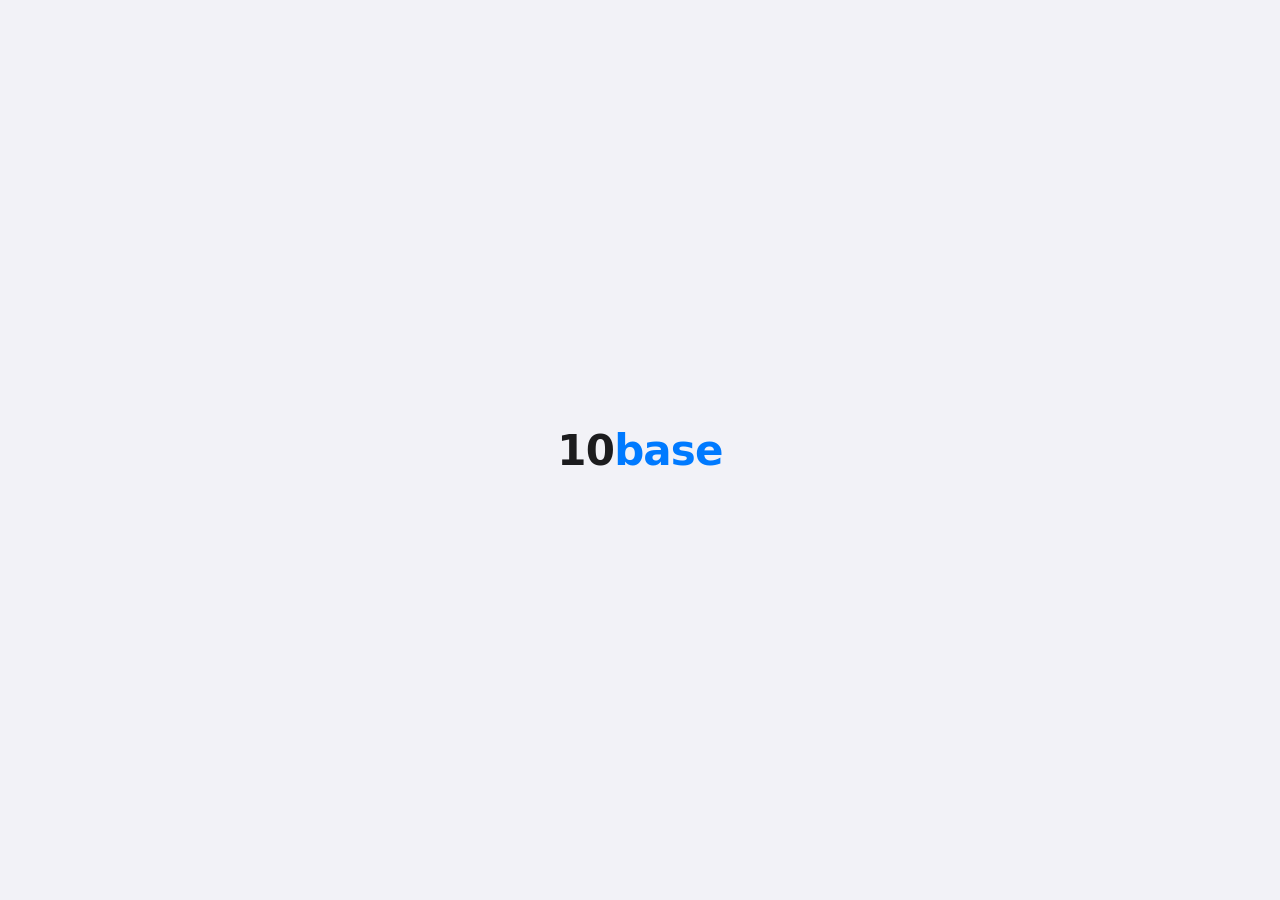
==== commit 1c0c1920: "10base 4.18.2: instalace jako aplikace na Androidu (odkaz na manifest, ikony 192/512) Co-Authored-By" ====
--- a/index.html
+++ b/index.html
@@ -6,10 +6,17 @@
   <meta name="theme-color" content="#f2f2f7" media="(prefers-color-scheme: light)">
   <meta name="theme-color" content="#000000" media="(prefers-color-scheme: dark)">
   <meta name="theme-color" content="#f2f2f7">
+  <link rel="manifest" href="manifest.json">
+  <meta name="mobile-web-app-capable" content="yes">
+  <meta name="apple-mobile-web-app-capable" content="yes">
+  <meta name="apple-mobile-web-app-title" content="10base">
   <title>10base</title>
+  <script src="version.js"></script>
   <script src="platform.js"></script>
   <link rel="stylesheet" href="style.css" />
   <link rel="stylesheet" href="redesign.css" />
+  <link rel="stylesheet" href="settings.css" />
+  <link rel="stylesheet" href="motion.css" />
   <link rel="apple-touch-icon" href="icon.png">
 </head>
 <body>
@@ -20,8 +27,7 @@
   
   <!-- SIDEBAR (desktop only) -->
 <aside class="sidebar" id="sidebar" style="display:none">
-  <div class="sidebar-logo">10base</div>
-  <div class="sidebar-subtitle">Powered by 10menogram</div>
+  <div class="sidebar-logo" aria-label="10base">10<span class="logo-rest">base</span></div>
 
   <div class="sidebar-profile">
     <div class="sidebar-profile-avatar" id="sidebarAvatar">?</div>
@@ -76,6 +82,10 @@
         <svg viewBox="0 0 24 24" fill="none" stroke="currentColor" stroke-width="1.8"><path d="M21 12.79A9 9 0 1 1 11.21 3 7 7 0 0 0 21 12.79z"/></svg>
       </span>
       <span id="sidebarDarkLabel">Tmavý režim</span>
+    </button>
+    <button class="sidebar-action" id="sidebarSettings" onclick="openSettings()">
+      <span class="icon"><svg viewBox="0 0 24 24" fill="none" stroke="currentColor" stroke-width="1.8"><circle cx="12" cy="12" r="3"/><path d="M19.4 15a1.65 1.65 0 0 0 .33 1.82l.06.06a2 2 0 1 1-2.83 2.83l-.06-.06a1.65 1.65 0 0 0-1.82-.33 1.65 1.65 0 0 0-1 1.51V21a2 2 0 1 1-4 0v-.09a1.65 1.65 0 0 0-1-1.51 1.65 1.65 0 0 0-1.82.33l-.06.06a2 2 0 1 1-2.83-2.83l.06-.06a1.65 1.65 0 0 0 .33-1.82 1.65 1.65 0 0 0-1.51-1H3a2 2 0 1 1 0-4h.09a1.65 1.65 0 0 0 1.51-1 1.65 1.65 0 0 0-.33-1.82l-.06-.06a2 2 0 1 1 2.83-2.83l.06.06a1.65 1.65 0 0 0 1.82.33h0a1.65 1.65 0 0 0 1-1.51V3a2 2 0 1 1 4 0v.09a1.65 1.65 0 0 0 1 1.51h0a1.65 1.65 0 0 0 1.82-.33l.06-.06a2 2 0 1 1 2.83 2.83l-.06.06a1.65 1.65 0 0 0-.33 1.82v0a1.65 1.65 0 0 0 1.51 1H21a2 2 0 1 1 0 4h-.09a1.65 1.65 0 0 0-1.51 1z"/></svg></span>
+      Nastavení
     </button>
     <button class="sidebar-action" onclick="Auth.logout()" style="color:#ff3b30">
       <span class="icon">
@@ -121,6 +131,9 @@
             <div id="profileMenuMembers" class="profile-menu-item hidden" role="menuitem" style="--i:5" onclick="setActiveTab('members');closeProfileMenu()"><span class="pm-icon"><svg viewBox="0 0 24 24" fill="none" stroke="currentColor" stroke-width="1.8" stroke-linecap="round" stroke-linejoin="round" aria-hidden="true"><path d="M16 21v-2a4 4 0 0 0-4-4H6a4 4 0 0 0-4 4v2"/><circle cx="9" cy="7" r="4"/><path d="M22 21v-2a4 4 0 0 0-3-3.87M16 3.13a4 4 0 0 1 0 7.75"/></svg></span><span class="pm-label">Správa členů</span></div>
           </div>
           <div class="pm-group">
+            <div class="profile-menu-item" role="menuitem" style="--i:5" onclick="openSettings()"><span class="pm-icon"><svg viewBox="0 0 24 24" fill="none" stroke="currentColor" stroke-width="1.8"><circle cx="12" cy="12" r="3"/><path d="M19.4 15a1.65 1.65 0 0 0 .33 1.82l.06.06a2 2 0 1 1-2.83 2.83l-.06-.06a1.65 1.65 0 0 0-1.82-.33 1.65 1.65 0 0 0-1 1.51V21a2 2 0 1 1-4 0v-.09a1.65 1.65 0 0 0-1-1.51 1.65 1.65 0 0 0-1.82.33l-.06.06a2 2 0 1 1-2.83-2.83l.06-.06a1.65 1.65 0 0 0 .33-1.82 1.65 1.65 0 0 0-1.51-1H3a2 2 0 1 1 0-4h.09a1.65 1.65 0 0 0 1.51-1 1.65 1.65 0 0 0-.33-1.82l-.06-.06a2 2 0 1 1 2.83-2.83l.06.06a1.65 1.65 0 0 0 1.82.33h0a1.65 1.65 0 0 0 1-1.51V3a2 2 0 1 1 4 0v.09a1.65 1.65 0 0 0 1 1.51h0a1.65 1.65 0 0 0 1.82-.33l.06-.06a2 2 0 1 1 2.83 2.83l-.06.06a1.65 1.65 0 0 0-.33 1.82v0a1.65 1.65 0 0 0 1.51 1H21a2 2 0 1 1 0 4h-.09a1.65 1.65 0 0 0-1.51 1z"/></svg></span><span class="pm-label">Nastavení</span></div>
+          </div>
+          <div class="pm-group">
             <div class="profile-menu-item profile-menu-logout" role="menuitem" style="--i:6" onclick="Auth.logout()"><span class="pm-icon pm-red"><svg viewBox="0 0 24 24" fill="none" stroke="currentColor" stroke-width="1.8" stroke-linecap="round" stroke-linejoin="round" aria-hidden="true"><path d="M9 21H5a2 2 0 0 1-2-2V5a2 2 0 0 1 2-2h4"/><path d="M16 17l5-5-5-5"/><path d="M21 12H9"/></svg></span><span class="pm-label">Odhlásit se</span></div>
           </div>
         </div>
@@ -193,7 +206,7 @@
   </div>
 
   <div id="moznaModal" class="modal hidden">
-  <div class="modal-backdrop" onclick="closeMoznaModal()"></div>
+  <div class="modal-backdrop" onclick="nudgeModal(this)"></div>
   <div class="modal-content" style="padding:20px">
     <div class="modal-header">Upřesni docházku</div>
     <input id="moznaReason" placeholder="Důvod (povinné)" style="margin-bottom:16px">
@@ -202,27 +215,32 @@
       <button onclick="confirmMozna('spise-ne')" style="background:#fde8e8;color:#c00">Spíše ne</button>
     </div>
     <div class="btn-group" style="margin-top:8px">
-      <button onclick="closeMoznaModal()" style="background:#e8e8ed;color:#6b6b70">Zrušit</button>
+      <button onclick="guardedClose('moznaModal')" style="background:#e8e8ed;color:#6b6b70">Zrušit</button>
     </div>
   </div>
 </div>
 
   <!-- PIN zatím vypnut -->
 
+  <script>
+  // formulářová okna se klikem mimo nezavírají (rozepsaná práce by se ztratila), jen se zatřesou; zavře je Zrušit/Uložit
+  function nudgeModal(bd){var m=bd.nextElementSibling;if(!m)return;m.classList.remove("nudge");void m.offsetWidth;m.classList.add("nudge");}
+  </script>
   <script src="auth.js"></script>
   <script src="https://cdnjs.cloudflare.com/ajax/libs/tesseract.js/4.1.1/tesseract.min.js"></script>
+  <script type="module" src="settings.js"></script>
   <script type="module" src="app.js"></script>
 
   <!-- FORMULÁŘ -->
 
   <div id="formModal" class="modal hidden">
-  <div class="modal-backdrop" onclick="closeFormModal()"></div>
+  <div class="modal-backdrop" onclick="nudgeModal(this)"></div>
   <div class="modal-content" style="padding:20px">
     <div id="formModalTitle" class="modal-header"></div>
     <div id="formModalBody"></div>
     <div class="btn-group" style="margin-top:16px">
-      <button id="formModalSubmit" style="background:#d4f5e2;color:#1a7a3a">Uložit</button>
-      <button onclick="closeFormModal()">Zrušit</button>
+      <button id="formModalSubmit" class="ar-primary" style="background:#d4f5e2;color:#1a7a3a">Uložit</button>
+      <button onclick="guardedClose('formModal')">Zrušit</button>
     </div>
   </div>
 </div>
@@ -235,14 +253,14 @@
 </div>
 
 <div id="eventFormModal" class="modal hidden">
-   <div class="modal-backdrop" onclick="closeEventFormModal()"></div>
+   <div class="modal-backdrop" onclick="nudgeModal(this)"></div>
    <div class="modal-content" style="max-width:560px;max-height:90vh;overflow-y:auto">
     <div id="eventFormModalBody"></div>
   </div>
  </div>
 
  <div id="programEditorModal" class="modal hidden">
-   <div class="modal-backdrop" onclick="closeProgramEditorModal()"></div>
+   <div class="modal-backdrop" onclick="nudgeModal(this)"></div>
    <div class="modal-content" style="max-width:700px;max-height:90vh;overflow-y:auto">
      <div id="programEditorModalBody"></div>
    </div>
--- a/redesign.css
+++ b/redesign.css
@@ -70,18 +70,20 @@
 body.dark .modal-content,
 body.dark .profile-menu { background: var(--raised); }
 body.dark #detail-panel,
-body.dark .sidebar-profile,
 body.dark .swipe-card,
 body.dark .event-card,
 body.dark .skeleton-card { background: var(--card); }
-body.dark .sidebar { background: #000000; border-right: none; }
+/* postranní panel má stejný odstín jako karty (světlý #fff, tmavý #151517); karta profilu je o stupeň světlejší */
+.sidebar { background: var(--card); border-right: none; }
+body.dark .sidebar { background: var(--card); border-right: none; }
+body.dark .sidebar-profile { background: #1d1d20; }
 body.dark button { background: var(--btn-bg); border-color: transparent; }
 body.dark .profile-btn, body.dark .active-member, body.dark .member-row,
 body.dark .sidebar-profile-avatar, body.dark .days-badge { background: #222225; }
 body.dark input, body.dark select, body.dark textarea { background: #1c1c1f; border-color: #2a2a2e; }
 body.dark .event-row, body.dark .profile-menu-divider,
 body.dark .heatmap-desktop tr { border-color: var(--hair) !important; }
-body.dark .sidebar-nav-item:hover, body.dark .sidebar-action:hover { background: #151517; }
+body.dark .sidebar-nav-item:hover, body.dark .sidebar-action:hover { background: #1d1d20; }
 body.dark .prog-song-row { background: #151517 !important; }
 body.dark .card[style*="padding:0"] div[style*="border-bottom"] { border-color: var(--hair) !important; }
 
@@ -100,6 +102,11 @@
 button { border-color: transparent; }
 body:not(.dark) button { box-shadow: 0 1px 2px rgba(0, 0, 0, 0.08), 0 3px 10px rgba(0, 0, 0, 0.05); }
 body:not(.dark) :is(.card, .modal-content, #detail-panel, .event-card, .swipe-card) button { box-shadow: none; }
+body:not(.dark) .sidebar button { box-shadow: none; }
+/* zvýrazněná položka si drží proužek (stejně jako v 10space a 10korun) */
+body .sidebar .sidebar-nav-item.active { box-shadow: inset 3px 0 0 #007aff; }
+body.dark .sidebar .sidebar-nav-item.active { box-shadow: inset 3px 0 0 #0a84ff; }
+body.sb-collapsed .sidebar .sidebar-nav-item.active { box-shadow: none; }
 
 /* ── 6) Místo pro plovoucí lištu ────────────────────────────────────── */
 @media (max-width: 1024px) {
@@ -111,64 +118,78 @@
    Výchozí (Apple i ostatní): Liquid Glass
    ════════════════════════════════════════════════════════════════════ */
 .bottom-wrap { padding: 0 16px calc(10px + env(safe-area-inset-bottom)); }
-.bottom {
-  position: relative; isolation: isolate;
-  display: flex; gap: 2px; width: min(100%, 440px); padding: 6px;
-  border-radius: 999px;
-  background: linear-gradient(180deg, rgba(255, 255, 255, 0.60), rgba(255, 255, 255, 0.28));
-  -webkit-backdrop-filter: blur(22px) saturate(190%);
-  backdrop-filter: blur(22px) saturate(190%);
-  border: 1px solid rgba(255, 255, 255, 0.55);
-  box-shadow:
-    0 14px 34px rgba(20, 24, 40, 0.18), 0 2px 6px rgba(20, 24, 40, 0.08),
-    inset 0 1.5px 1px rgba(255, 255, 255, 0.95), inset 0 -1px 1px rgba(255, 255, 255, 0.30),
-    inset 0 0 16px rgba(255, 255, 255, 0.20);
-  pointer-events: auto;
-}
-/* odlesk po okraji skla */
-.bottom::before {
-  content: ""; position: absolute; inset: 0; border-radius: inherit; pointer-events: none; z-index: -1;
-  background:
-    radial-gradient(110% 120% at 12% -10%, rgba(255, 255, 255, 0.75), transparent 46%),
-    radial-gradient(90% 110% at 92% 115%, rgba(255, 255, 255, 0.40), transparent 52%);
-  opacity: 0.9;
-}
-.bottom button {
-  background: transparent; border: none; border-radius: 999px;
-  padding: 8px 2px 7px; gap: 3px;
-  color: #55555b; font-size: 10px; font-weight: 600; letter-spacing: 0.01em;
-  box-shadow: none; transition: background 0.25s ease, box-shadow 0.25s ease, color 0.2s ease, transform 0.15s ease;
-}
-.bottom button small { font-size: 10px; margin-top: 0; }
-.bottom button .icon svg { width: 23px; height: 23px; }
-.bottom button.active {
-  color: #007aff;
-  background: linear-gradient(180deg, rgba(255, 255, 255, 0.82), rgba(255, 255, 255, 0.46));
-  box-shadow: inset 0 1px 1px rgba(255, 255, 255, 1), inset 0 -1px 2px rgba(0, 0, 0, 0.05), 0 3px 12px rgba(20, 24, 40, 0.12);
-}
-.bottom button.active .icon svg { stroke: #007aff; transform: none; }
-.bottom button:active { transform: scale(0.96); opacity: 1; }
-
-body.dark .bottom {
-  background: linear-gradient(180deg, rgba(96, 96, 104, 0.46), rgba(38, 38, 42, 0.34));
-  border-color: rgba(255, 255, 255, 0.16);
-  box-shadow:
-    0 16px 38px rgba(0, 0, 0, 0.55), 0 2px 8px rgba(0, 0, 0, 0.30),
-    inset 0 1.5px 1px rgba(255, 255, 255, 0.22), inset 0 -1px 1px rgba(255, 255, 255, 0.05),
-    inset 0 0 18px rgba(255, 255, 255, 0.05);
-}
-body.dark .bottom::before {
-  background:
-    radial-gradient(110% 120% at 12% -10%, rgba(255, 255, 255, 0.26), transparent 46%),
-    radial-gradient(90% 110% at 92% 115%, rgba(255, 255, 255, 0.10), transparent 52%);
-}
-body.dark .bottom button { background: transparent; color: #a0a0a8; }
-body.dark .bottom button.active {
-  color: #0a84ff;
-  background: linear-gradient(180deg, rgba(255, 255, 255, 0.20), rgba(255, 255, 255, 0.09));
-  box-shadow: inset 0 1px 1px rgba(255, 255, 255, 0.28), inset 0 -1px 2px rgba(0, 0, 0, 0.25), 0 3px 12px rgba(0, 0, 0, 0.35);
-}
-body.dark .bottom button.active .icon svg { stroke: #0a84ff; }
+/* ════════════════════════════════════════════════════════════════════
+   Spodní lišta, Apple (iOS 26 „Liquid Glass“). Android a ostatní: viz níže, beze změny.
+   Vrstvy (vkládá platform.js do .bottom): .lg-blur jemně rozostřený základ, .lg-edge okraj čočky
+   (silnější sytost a světlo na obvodu, jako když sklo láme obraz pod hranou), .lg-spec odlesk po obvodu (světlo shora vlevo),
+   .lg-pill vybraná záložka jako vlastní kapka skla, která se mezi záložkami přesouvá.
+   Safari neumí SVG filtr v backdrop-filter, takže lom obrazu je nahrazen vrstvami sytosti, jasu a odlesku.
+   ════════════════════════════════════════════════════════════════════ */
+html:not([data-platform="android"]) .bottom {
+  --lg-accent: #007aff; --lg-accent-dark: #0a84ff;
+  --h: 64px;
+  position: relative; isolation: isolate; height: var(--h); width: min(100%, 420px); padding: 6px; gap: 0;
+  border-radius: 999px; background: none; border: none;
+  -webkit-backdrop-filter: none; backdrop-filter: none;
+  box-shadow: 0 12px 30px rgba(20, 24, 40, 0.14), 0 3px 8px rgba(20, 24, 40, 0.08), 0 0 0 0.5px rgba(20, 24, 40, 0.10);
+}
+html:not([data-platform="android"]) .bottom::before, html:not([data-platform="android"]) .bottom::after { display: none; }
+html:not([data-platform="android"]) .bottom .lg { position: absolute; inset: 0; border-radius: inherit; pointer-events: none; }
+/* základ: čiré sklo, jemné rozostření, zvýšená sytost barev pod ním */
+html:not([data-platform="android"]) .bottom .lg-blur {
+  z-index: 0;
+  background: linear-gradient(180deg, rgba(255, 255, 255, 0.26), rgba(255, 255, 255, 0.10) 55%, rgba(255, 255, 255, 0.10));
+  -webkit-backdrop-filter: blur(8px) saturate(1.55) brightness(1.04); backdrop-filter: blur(8px) saturate(1.55) brightness(1.04);
+}
+/* okraj čočky: na obvodu se barvy sytěji a jasněji vrství (3 pásy s klesající silou) */
+html:not([data-platform="android"]) .bottom .lg-edge {
+  z-index: 0;
+  -webkit-backdrop-filter: blur(1px) saturate(1.3) brightness(0.98); backdrop-filter: blur(1px) saturate(1.3) brightness(0.98);
+  -webkit-mask: linear-gradient(#000 0 0) exclude, linear-gradient(#000 0 0) content-box; mask: linear-gradient(#000 0 0) exclude, linear-gradient(#000 0 0) content-box;
+  -webkit-mask-composite: xor; mask-composite: exclude; padding: 4px; opacity: 0.85;
+}
+/* odlesk: tenká světlá hrana, nejjasnější vlevo nahoře a vpravo dole, a vnitřní záře */
+html:not([data-platform="android"]) .bottom .lg-spec {
+  z-index: 2;
+  box-shadow: inset 0 0 0 0.5px rgba(255, 255, 255, 0.18), inset 0 1px 1px -0.5px rgba(255, 255, 255, 0.55), inset 0 -1px 1px -0.5px rgba(255, 255, 255, 0.25),
+    inset 0 0 10px rgba(255, 255, 255, 0.10), inset 0 -8px 14px -10px rgba(20, 24, 40, 0.08);
+}
+html:not([data-platform="android"]) .bottom .lg-spec::before {
+  content: ""; position: absolute; inset: 0; border-radius: inherit; padding: 1px;
+  background: conic-gradient(from 200deg at 50% 50%, rgba(255, 255, 255, 0.7), rgba(255, 255, 255, 0.0) 22%, rgba(255, 255, 255, 0.0) 44%, rgba(255, 255, 255, 0.5) 62%, rgba(255, 255, 255, 0.0) 84%, rgba(255, 255, 255, 0.7));
+  -webkit-mask: linear-gradient(#000 0 0) exclude, linear-gradient(#000 0 0) content-box; mask: linear-gradient(#000 0 0) exclude, linear-gradient(#000 0 0) content-box;
+  -webkit-mask-composite: xor; mask-composite: exclude;
+}
+/* vybraná záložka: kapka skla, která se přesouvá */
+html:not([data-platform="android"]) .bottom .lg-pill {
+  position: absolute; z-index: 1; top: 6px; bottom: 6px; left: 0; width: 0; border-radius: 999px; pointer-events: none;
+  background: linear-gradient(180deg, rgba(255, 255, 255, 0.50), rgba(255, 255, 255, 0.22));
+  -webkit-backdrop-filter: blur(3px) saturate(1.15) brightness(1.10); backdrop-filter: blur(3px) saturate(1.15) brightness(1.10);
+  box-shadow: inset 0 0 0 0.5px rgba(255, 255, 255, 0.7), inset 0 1.5px 1px -0.5px rgba(255, 255, 255, 1), inset 0 -1px 1px -0.5px rgba(255, 255, 255, 0.5),
+    inset 0 0 10px rgba(255, 255, 255, 0.35), 0 3px 10px rgba(20, 24, 40, 0.12);
+  transition: transform 0.48s cubic-bezier(0.3, 1.3, 0.4, 1), width 0.48s cubic-bezier(0.3, 1.3, 0.4, 1), opacity 0.2s ease;
+}
+html:not([data-platform="android"]) .bottom button { position: relative; z-index: 3; flex: 1; background: transparent !important; box-shadow: none !important; min-height: 52px; }
+html:not([data-platform="android"]) .bottom button.active { color: var(--lg-accent); background: transparent !important; box-shadow: none !important; }
+html:not([data-platform="android"]) .bottom button.active .icon svg { stroke: var(--lg-accent); }
+html:not([data-platform="android"]) .bottom button:not(.active) { color: #3c3c43; }
+
+/* tmavý režim */
+body.dark .bottom .lg-blur { background: linear-gradient(180deg, rgba(120, 120, 128, 0.30), rgba(60, 60, 67, 0.16) 55%, rgba(90, 90, 98, 0.24)); -webkit-backdrop-filter: blur(8px) saturate(1.4) brightness(1.0); backdrop-filter: blur(8px) saturate(1.4) brightness(1.0); }
+body.dark .bottom .lg-edge { -webkit-backdrop-filter: blur(1px) saturate(1.2) brightness(1.25); backdrop-filter: blur(1px) saturate(1.2) brightness(1.25); opacity: 0.55; }
+body.dark .bottom .lg-spec { box-shadow: inset 0 0 0 0.5px rgba(255, 255, 255, 0.22), inset 0 1.5px 1px -0.5px rgba(255, 255, 255, 0.45), inset 0 -1.5px 1px -0.5px rgba(255, 255, 255, 0.22), inset 0 0 14px rgba(255, 255, 255, 0.07); }
+body.dark .bottom .lg-spec::before { background: conic-gradient(from 200deg at 50% 50%, rgba(255, 255, 255, 0.75), rgba(255, 255, 255, 0) 22%, rgba(255, 255, 255, 0) 44%, rgba(255, 255, 255, 0.55) 62%, rgba(255, 255, 255, 0) 84%, rgba(255, 255, 255, 0.75)); }
+body.dark .bottom .lg-pill { background: linear-gradient(180deg, rgba(255, 255, 255, 0.24), rgba(255, 255, 255, 0.08)); box-shadow: inset 0 0 0 0.5px rgba(255, 255, 255, 0.3), inset 0 1.5px 1px -0.5px rgba(255, 255, 255, 0.55), inset 0 0 10px rgba(255, 255, 255, 0.10), 0 3px 12px rgba(0, 0, 0, 0.4); }
+body.dark .bottom { box-shadow: 0 14px 34px rgba(0, 0, 0, 0.55), 0 3px 8px rgba(0, 0, 0, 0.3), 0 0 0 0.5px rgba(255, 255, 255, 0.08); }
+body.dark .bottom button:not(.active) { color: #c7c7cc; }
+body.dark .bottom { --lg-accent: #0a84ff; }
+
+
+html:not([data-platform="android"]) .bottom button { padding: 8px 2px 7px; gap: 3px; border-radius: 999px; border: none; font-size: 10px; font-weight: 600; letter-spacing: 0.01em; transition: color 0.25s ease, transform 0.15s ease; }
+html:not([data-platform="android"]) .bottom button small { font-size: 10px; margin-top: 0; }
+html:not([data-platform="android"]) .bottom button .icon { width: 22px; height: 22px; }
+html:not([data-platform="android"]) .bottom button .icon svg { width: 23px; height: 23px; }
+html:not([data-platform="android"]) .bottom button:active { transform: scale(0.96); opacity: 1; }
 
 /* ── Android: Samsung One UI ─────────────────────────────────────────
    Plná plovoucí lišta, velké zaoblení (superelipsa), indikátor „pilulka“
@@ -303,3 +324,1429 @@
   .profile-menu, .profile-menu.hidden { transition: opacity 0.12s ease, visibility 0s; transform: none; }
   .profile-menu:not(.hidden) .profile-menu-info, .profile-menu:not(.hidden) .profile-menu-item { animation: none; }
 }
+
+/* Logo v postranním panelu: černá 10 a modré „base“ (bez podtitulku) */
+.sidebar-logo .logo-rest { color: #007aff; }
+body.dark .sidebar-logo .logo-rest { color: #0a84ff; }
+
+/* ════════════════════════════════════════════════════════════════════
+   Postranní panel: stejné písmo, velikosti, odsazení a pořadí jako v 10space a 10korun
+   (logo, karta profilu, položky 14 px, akce 13 px, pořadí: režim, Nastavení, Odhlásit se, čára, Skrýt panel)
+   Písmo tlačítek se dědí ze stránky (systémové), stejně jako v 10space.
+   ════════════════════════════════════════════════════════════════════ */
+.sidebar { padding: 0; overflow-y: auto; }
+body.sb-collapsed .sidebar { padding: 0; }
+.sidebar-logo { padding: 22px 20px 6px; margin: 0; font-size: 24px; font-weight: 800; letter-spacing: -0.04em; line-height: 1.1; color: var(--text); }
+body.sb-collapsed .sidebar-logo { display: block; padding: 22px 0 6px; text-align: center; }
+body.sb-collapsed .sidebar-logo .logo-rest { display: none; }
+.sidebar-profile { margin: 10px 16px 8px; padding: 10px 12px; border-radius: 16px; gap: 10px; }
+body.sb-collapsed .sidebar-profile { margin: 10px 10px 8px; padding: 8px 0; }
+.sidebar-profile-avatar { background: #007aff; color: #fff; }
+body.dark .sidebar-profile-avatar { background: #0a84ff; }
+.sidebar-nav { padding: 4px 8px; gap: 2px; }
+.sidebar-nav-item { font-family: inherit; font-size: 14px; font-weight: 400; color: #1c1c1e; padding: 9px 12px; gap: 10px; border-radius: 12px; }
+body.dark .sidebar-nav-item { color: #8e8e93; }
+.sidebar-nav-item:hover { background: #f2f2f7; opacity: 1; }
+body.dark .sidebar-nav-item:hover { background: #1d1d20; }
+.sidebar-nav-item.active { font-weight: 600; color: #007aff; background: rgba(0, 122, 255, 0.08); }
+body.dark .sidebar-nav-item.active { color: #0a84ff; background: rgba(10, 132, 255, 0.15); }
+.sidebar-bottom { padding: 0 8px 16px; margin-top: auto; gap: 2px; }
+.sidebar-action { font-family: inherit; font-size: 13px; font-weight: 500; color: #6b6b70; padding: 9px 12px; gap: 10px; border-radius: 8px; }
+body.dark .sidebar-action { color: #8e8e93; }
+.sidebar-action:hover { background: #f2f2f7; opacity: 1; }
+body.dark .sidebar-action:hover { background: #1d1d20; }
+.sidebar-action-sep { margin: 8px 12px; }
+.sidebar-nav-item .icon, .sidebar-action .icon { width: 16px; height: 16px; display: flex; align-items: center; justify-content: center; flex-shrink: 0; }
+.sidebar-nav-item .icon svg, .sidebar-action .icon svg { width: 16px; height: 16px; }
+
+/* ════════════════════════════════════════════════════════════════════
+   Jednotná typografie a velikosti (vzor 10space), stejné ve všech třech aplikacích
+   Písmo systémové i u tlačítek a polí; tlačítka 14 px / 500, výška 38 px, zaoblení 14; karty zaoblení 18, odsazení 18;
+   nadpisy karet 11 px / 600 / verzálky; profilové tlačítko 40 px kolečko v barvě aplikace.
+   ════════════════════════════════════════════════════════════════════ */
+html, body { font-family: -apple-system, BlinkMacSystemFont, "Segoe UI", sans-serif; }
+button, input, select, textarea { font-family: inherit; }
+button { font-size: 14px; font-weight: 500; min-height: 38px; }
+.card { padding: 18px; }
+.section-title { font-size: 11px; font-weight: 600; letter-spacing: 0.06em; }
+.profile-btn { width: 40px; height: 40px; background: #007aff; color: #fff; font-size: 14px; font-weight: 700; }
+body.dark .profile-btn { background: #0a84ff; color: #fff; }
+
+/* okno s formulářem se klikem mimo nezavře, jen se zatřese */
+@keyframes nudge { 0%, 100% { transform: translateX(0); } 25% { transform: translateX(-6px); } 75% { transform: translateX(6px); } }
+.modal-content.nudge { animation: nudge .25s ease; }
+
+/* barva aplikace pro Android */
+html[data-platform="android"] { --and-accent: #0b57d0; --and-accent-dk: #a8c7fa; }
+
+/* ═══ ANDROID: prostředí podle Material Design 3 (Google) ═══════════════════
+   Platí jen pro Android (html[data-platform="android"]); Apple se nemění.
+   Roboto/Google Sans, ploché plochy bez stínů, karty s tenkým obrysem, plná zaoblená tlačítka,
+   pole s ostřejšími rohy, dialogy 28 px a spodní lišta od kraje ke kraji. */
+html[data-platform="android"] {
+  --and-font: "Google Sans Flex", Roboto, "Noto Sans", system-ui, sans-serif;
+  --and-bg: #ffffff; --and-card: #f0f4f9; --and-outline: #e1e3e1; --and-field: #747775; --and-fieldbg: #f0f4f9; --and-fieldbg-card: #ffffff;
+  --and-text: #1f1f1f; --and-muted: #5f6368; --and-bar: #f0f4f9; --and-tonal: #dde4ee;
+  --and-accent-c: color-mix(in srgb, var(--and-accent) 14%, #ffffff);
+  --and-on-accent-c: var(--and-accent);
+  --r-card: 28px; --r-ctl: 4px; --shadow-card: none; --shadow-modal: none;
+  --bg: var(--and-bg); --card: var(--and-card); --raised: #ffffff; --text: var(--and-text); --muted: var(--and-muted);
+  --hair: var(--and-outline); --border: var(--and-outline); --btn-bg: var(--and-tonal); --btn-color: var(--and-text);
+  --field-bg: var(--and-fieldbg); --input-bg: var(--and-fieldbg); --input-border: transparent; --surface-2: #f0f4f9;
+  background: var(--and-bg);
+}
+html[data-platform="android"] body.dark {
+  --and-bg: #131314; --and-card: #1e1f20; --and-outline: #444746; --and-field: #8e918f;
+  --and-text: #e3e3e3; --and-muted: #a8abb0; --and-bar: #1e1f20; --and-tonal: #2d2f31; --and-fieldbg: #2d2f31; --and-fieldbg-card: #2d2f31;
+  --and-accent: var(--and-accent-dk);
+  --and-accent-c: color-mix(in srgb, var(--and-accent-dk) 26%, #1e1f20);
+  --and-on-accent-c: var(--and-accent-dk);
+  --bg: var(--and-bg); --card: var(--and-card); --raised: #2b2d30; --text: var(--and-text); --muted: var(--and-muted);
+  --hair: #333537; --border: #333537; --btn-bg: var(--and-tonal); --btn-color: var(--and-text);
+  --field-bg: var(--and-fieldbg); --input-bg: var(--and-fieldbg); --input-border: transparent; --surface-2: #2d2f31;
+}
+html[data-platform="android"]:has(body.dark) { background: #131314; }
+html[data-platform="android"], html[data-platform="android"] body, html[data-platform="android"] button,
+html[data-platform="android"] input, html[data-platform="android"] select, html[data-platform="android"] textarea { font-family: var(--and-font); }
+html[data-platform="android"] body { background: var(--and-bg); color: var(--and-text); letter-spacing: 0; }
+
+/* nadpisy: Material 3 (title large 22/400, bez záporného prostrkání) */
+html[data-platform="android"] h1, html[data-platform="android"] .topbar-left h1, html[data-platform="android"] header h1,
+html[data-platform="android"] .view-title, html[data-platform="android"] .dashboard-greeting { font-weight: 400; font-size: 22px; letter-spacing: 0; }
+html[data-platform="android"] .section-title, html[data-platform="android"] .exp-group-title, html[data-platform="android"] .stat-card h3,
+html[data-platform="android"] .card h3, html[data-platform="android"] .dashboard-card h3, html[data-platform="android"] .dashboard-card-title, html[data-platform="android"] .event-label, html[data-platform="android"] .projekt-sekce-title, html[data-platform="android"] .stat-label {
+  text-transform: none; letter-spacing: .01em; font-size: 14px; font-weight: 500; color: var(--and-muted);
+}
+
+/* horní lišta: plochá, plná barva, bez rozmazání */
+html[data-platform="android"] header, html[data-platform="android"] .topbar, html[data-platform="android"] .view-header {
+  background: var(--and-bg); -webkit-backdrop-filter: none; backdrop-filter: none; box-shadow: none; border: 0;
+}
+html[data-platform="android"] header::after { display: none; }
+
+/* karty: ploché, obrys 1 px (tmavý režim bez obrysu, odliší je odstín) */
+html[data-platform="android"] :is(.card, .event-card, .swipe-card, #detail-panel, .stat-card, .transit-row, .ledger, .acct-card, .bal-table, .settings-group,
+  .inv-card, .exp-card, .rep-scroll, .dashboard-card, .projekt-card, .projekt-sekce, .login-card, .upload-progress-panel, .acct-switch) {
+  border-radius: 28px; box-shadow: none; border: 0; background: var(--and-card);
+}
+html[data-platform="android"] body.dark :is(.card, .event-card, .swipe-card, #detail-panel, .stat-card, .transit-row, .ledger, .acct-card, .bal-table, .settings-group,
+  .inv-card, .exp-card, .rep-scroll, .dashboard-card, .projekt-card, .projekt-sekce, .login-card, .upload-progress-panel, .acct-switch) { border-color: transparent; background: var(--and-card); }
+html[data-platform="android"] :is(.projekt-card, .dashboard-card):hover { box-shadow: none; }
+
+/* tlačítka: plná (výplň) a tonální, kapsle 40 px, bez stínu */
+html[data-platform="android"] :is(button, .btn-group button, .attendance-buttons button, .btn-secondary, .btn-primary, .btn-danger, .modal-btn, .filter-btn,
+  .projekt-card-btn, .projekt-wiki-btn, .detail-save-btn, .detail-cancel-btn, .drive-toolbar-btn, .multi-toolbar-btn, .upload-btn, .primary-btn, .modal-skupina-btn) {
+  border-radius: 999px; box-shadow: none; font-size: 14px; font-weight: 500; letter-spacing: .01em; min-height: 40px; text-transform: none;
+}
+html[data-platform="android"] :is(.btn-primary, .modal-btn-primary, .drive-toolbar-btn.primary, .upload-btn, .projekt-card-btn.primary, .detail-save-btn, .primary-btn) {
+  background: var(--and-accent); color: #fff; border: 0;
+}
+html[data-platform="android"] body.dark :is(.btn-primary, .modal-btn-primary, .drive-toolbar-btn.primary, .upload-btn, .projekt-card-btn.primary, .detail-save-btn, .primary-btn) { color: #0b0b0c; }
+html[data-platform="android"] :is(.btn-secondary, .modal-btn-secondary, .filter-btn, .projekt-card-btn, .projekt-wiki-btn, .detail-cancel-btn, .drive-toolbar-btn, .multi-toolbar-btn, .modal-skupina-btn) {
+  background: var(--and-tonal); color: var(--and-text); border: 0;
+}
+html[data-platform="android"] :is(.filter-btn.active, .modal-skupina-btn.selected, .drive-toolbar-btn.active-filter) { background: var(--and-accent-c); color: var(--and-on-accent-c); }
+html[data-platform="android"] :is(.btn-primary, .modal-btn-primary, .btn-secondary, .modal-btn-secondary):active { filter: brightness(.92); transform: none; }
+html[data-platform="android"] .modal-btn-ghost { background: transparent; color: var(--and-accent); }
+
+/* pole: vyplněná bez rámečku (jako ve formulářích Google), po zaostření podtržení v barvě aplikace */
+html[data-platform="android"] :is(input:not([type=checkbox]):not([type=radio]):not([type=file]):not([type=range]), select, textarea, input.field, select.field, textarea.field, .detail-input, .ios-textarea) {
+  border-radius: 999px; background: var(--and-fieldbg); border: 0; box-shadow: none; padding-left: 18px; padding-right: 18px; min-height: 48px;
+}
+html[data-platform="android"] textarea { border-radius: 24px; padding-top: 14px; }
+html[data-platform="android"] :is(.card, .event-card, .swipe-card, #detail-panel, .stat-card, .transit-row, .ledger, .acct-card, .settings-group, .inv-card, .exp-card, .dashboard-card, .projekt-card, .projekt-sekce) :is(input:not([type=checkbox]):not([type=radio]):not([type=file]), select, textarea, input.field, .detail-input) { background: var(--and-fieldbg-card); }
+html[data-platform="android"] body.dark :is(input:not([type=checkbox]):not([type=radio]):not([type=file]), select, textarea, input.field, select.field, textarea.field, .detail-input) { background: var(--and-fieldbg); border: 0; }
+html[data-platform="android"] :is(input, select, textarea, .detail-input):focus { outline: none; border: 0; box-shadow: inset 0 -2px 0 var(--and-accent); }
+html[data-platform="android"] .field label, html[data-platform="android"] label { color: var(--and-muted); font-weight: 500; font-size: 12px; letter-spacing: .02em; }
+html[data-platform="android"] :is(input[type=checkbox], input[type=radio], input[type=range], progress) { accent-color: var(--and-accent); }
+html[data-platform="android"] body.dark :is(.modal, .tn-dlg, .modal-content) :is(input, select, textarea) { background: #383b3e; }
+
+/* dialogy a okna: 28 px, plochá, hlavička vlevo, tlačítka vpravo jako v Material 3 */
+html[data-platform="android"] :is(.modal:not(:has(> .modal-backdrop)), .modal-content) { border-radius: 28px; box-shadow: none; background: var(--and-card); border: 0; }
+html[data-platform="android"] body:not(.dark) :is(.modal:not(:has(> .modal-backdrop)), .modal-content) { background: #ffffff; }
+html[data-platform="android"] body:not(.dark) :is(.modal, .modal-content, .tn-dlg) :is(input:not([type=checkbox]):not([type=radio]):not([type=file]), select, textarea) { background: #f0f4f9; }
+html[data-platform="android"] body.dark :is(.modal:not(:has(> .modal-backdrop)), .modal-content) { background: #2b2d30; }
+html[data-platform="android"] :is(.modal-overlay, .modal-backdrop, .tn-ov) { background: rgba(0, 0, 0, .32); -webkit-backdrop-filter: none; backdrop-filter: none; }
+html[data-platform="android"] :is(.modal-title, .modal-header, .tn-dlg h2, .modal h2) { font-size: 24px; font-weight: 400; letter-spacing: 0; line-height: 1.3; color: var(--and-text); }
+html[data-platform="android"] .modal .modal-header, html[data-platform="android"] .modal-content .modal-header { background: transparent; text-align: left; }
+html[data-platform="android"] .modal-close { background: transparent; color: var(--and-muted); }
+html[data-platform="android"] :is(.modal-footer, .btn-group) { gap: 8px; }
+html[data-platform="android"] .modal-footer { justify-content: flex-end; }
+html[data-platform="android"] .modal-footer > :is(button, .modal-btn):not(.modal-footer-stack *) { flex: 0 0 auto; padding-left: 24px; padding-right: 24px; }
+html[data-platform="android"] .modal-footer-stack > * { flex: none; width: 100%; }
+html[data-platform="android"] .modal-footer .btn-secondary, html[data-platform="android"] .modal-footer .modal-btn-secondary { background: transparent; color: var(--and-accent); }
+
+/* menu a nabídky: plochý povrch, 12 px */
+html[data-platform="android"] :is(.pmenu, .profile-menu, .menu, .inv-menu, .context-menu, .desktop-profile-menu, .mobile-profile-menu, .autocomplete-dropdown, .search-results) {
+  border-radius: 20px; box-shadow: 0 1px 3px rgba(0, 0, 0, .18), 0 4px 8px 3px rgba(0, 0, 0, .09); border: 0;
+}
+html[data-platform="android"] body.dark :is(.pmenu, .profile-menu, .menu, .inv-menu, .context-menu, .desktop-profile-menu, .mobile-profile-menu) { box-shadow: none; background: #2b2d30; }
+
+/* odznaky a štítky: 8 px, bez velkých písmen */
+html[data-platform="android"] :is(.badge, .chip, .tag, .status, .pill, .doc-type, .profile-menu-role, .profile-menu-voice, .pm-role, .exp-status) { border-radius: 8px; letter-spacing: .01em; text-transform: none; }
+
+/* profilové tlačítko, oznámení, přepínač záložek */
+html[data-platform="android"] .profile-btn { background: var(--and-accent); box-shadow: none; }
+html[data-platform="android"] body.dark .profile-btn { color: #0b0b0c; }
+html[data-platform="android"] .tn-toast, html[data-platform="android"] #toast, html[data-platform="android"] .toast {
+  background: #313033; color: #f4eff4; border-radius: 4px; box-shadow: none; font-size: 14px;
+}
+
+/* ── spodní lišta: od kraje ke kraji, navazuje na spodní hranu ────────────────
+   Lišta má vlastní barvu až do dolního okraje obrazovky a pod ikonami si ponechává odsazení
+   pro systémová tlačítka (env(safe-area-inset-bottom): u gest i u tří tlačítek se doplní samo,
+   u prohlížeče, který si lištu systému řeší sám, je odsazení 0 a lišta těsně sedí nad ní). */
+html[data-platform="android"] .bottom-wrap { padding: 0; bottom: 0; left: 0; right: 0; display: block; }
+html[data-platform="android"] .bottom {
+  width: 100%; max-width: none; margin: 0; gap: 0; border-radius: 0; border: 0;
+  padding: 12px 8px calc(16px + env(safe-area-inset-bottom));
+  background: var(--and-bar); box-shadow: none; -webkit-backdrop-filter: none; backdrop-filter: none;
+}
+html[data-platform="android"] .bottom button { padding: 0 2px; gap: 4px; min-height: 0; border-radius: 16px; background: transparent !important; color: var(--and-muted); font-size: 12px; font-weight: 500; letter-spacing: .02em; }
+html[data-platform="android"] .bottom button small { font-size: 12px; font-weight: 500; letter-spacing: .02em; }
+html[data-platform="android"] .bottom button .icon { height: 32px; }
+html[data-platform="android"] .bottom button .icon::before { width: 64px; background: var(--and-accent-c); }
+html[data-platform="android"] .bottom button.active { color: var(--and-text); }
+html[data-platform="android"] .bottom button.active small { font-weight: 600; }
+html[data-platform="android"] .bottom button.active .icon svg { stroke: var(--and-on-accent-c); }
+html[data-platform="android"] .bottom button:not(.active) .icon svg { stroke: var(--and-muted); }
+html[data-platform="android"] body.dark .bottom { background: var(--and-bar); box-shadow: none; }
+html[data-platform="android"] body.dark .bottom button { color: var(--and-muted); }
+html[data-platform="android"] body.dark .bottom button.active { color: var(--and-text); }
+html[data-platform="android"] body.dark .bottom button .icon::before { background: var(--and-accent-c); }
+html[data-platform="android"] body.dark .bottom button.active .icon svg { stroke: var(--and-on-accent-c); }
+
+/* systémové dialogy (10space) a vyhledávací pole */
+html[data-platform="android"] .tn-dlg { border-radius: 28px; box-shadow: none; padding: 24px 24px 16px; background: var(--and-card); }
+html[data-platform="android"] body.dark .tn-dlg { background: #2b2d30; }
+html[data-platform="android"] .tn-dlg h2 { font-size: 24px; font-weight: 400; letter-spacing: 0; }
+html[data-platform="android"] .tn-btn { min-height: 40px; border-radius: 20px; flex: 0 0 auto; padding: 0 20px; font-size: 14px; font-weight: 500; letter-spacing: .01em; background: transparent; color: var(--and-accent); }
+html[data-platform="android"] body.dark .tn-btn:not(.tn-primary):not(.tn-danger) { background: transparent; }
+html[data-platform="android"] .tn-btn.tn-primary, html[data-platform="android"] .tn-btn.tn-danger { background: var(--and-accent); color: #fff; }
+html[data-platform="android"] body.dark :is(.tn-btn.tn-primary, .tn-btn.tn-danger) { color: #0b0b0c; }
+html[data-platform="android"] .tn-actions { gap: 8px; }
+html[data-platform="android"] .search-bar { border-radius: 28px; border: 0; box-shadow: none; background: var(--and-tonal); }
+html[data-platform="android"] .search-bar :is(input, select) { border: 0; background: transparent !important; }
+html[data-platform="android"] .modal-backdrop { -webkit-backdrop-filter: none !important; backdrop-filter: none !important; background: rgba(0, 0, 0, .32) !important; }
+
+/* popisky bez velkých písmen (Material 3 používá běžnou velikost písmen) */
+html[data-platform="android"] :is(.ob-step-label, .rep-controls label, .rep-table th, .acct-table th, .stat-label, .kd-sum-row.head, .bal-table caption, .group-title, table.rep th, .exp-group-title, .section-title,
+  .modal-section-title, .detail-label, .sidebar-section-title, .event-label, .projekt-sekce-title, .dashboard-card-title, h3, .info-label) { text-transform: none; letter-spacing: .01em; }
+html[data-platform="android"] .modal .modal-header .modal-title, html[data-platform="android"] .modal .modal-title { font-size: 24px; font-weight: 400; letter-spacing: 0; }
+
+/* tlačítka na šedé kartě se od ní musí odlišit */
+html[data-platform="android"] :is(.card, .event-card, .swipe-card, #detail-panel, .stat-card, .transit-row, .ledger, .acct-card, .settings-group, .inv-card, .exp-card, .dashboard-card, .projekt-card, .projekt-sekce, .modal-content, .modal, .tn-dlg) { --btn-bg: var(--and-tonal); }
+html[data-platform="android"] body.dark :is(.card, .event-card, .swipe-card, #detail-panel, .modal-content) { --btn-bg: var(--and-tonal); }
+html[data-platform="android"] body:not(.dark) :is(.card, .event-card, .swipe-card, #detail-panel) button:not(.btn-primary):not([style*="background"]) { background: var(--and-tonal); }
+
+/* dialog s polem: okno a pole se od sebe a od okolí musí odlišit v obou režimech */
+html[data-platform="android"] body:not(.dark) .tn-dlg { background: #ffffff; }
+html[data-platform="android"] body:not(.dark) :is(.tn-dlg, .modal, .modal-content) :is(input:not([type=checkbox]):not([type=radio]):not([type=file]), select, textarea) { background: #eef1f6; }
+html[data-platform="android"] body.dark .tn-dlg { background: #2b2d30; }
+html[data-platform="android"] body.dark :is(.tn-dlg, .modal, .modal-content) :is(input:not([type=checkbox]):not([type=radio]):not([type=file]), select, textarea) { background: #3c4043; }
+html[data-platform="android"] :is(.tn-dlg, .modal) :is(input, select, textarea):focus { box-shadow: inset 0 -2px 0 var(--and-accent); }
+html[data-platform="android"] .tn-dlg input { border-radius: 999px; min-height: 48px; padding: 0 14px; border: 0; width: 100%; box-sizing: border-box; }
+
+/* ── formuláře: blok polí s ikonou a zástupným textem, výběry jako pilulky ───────── */
+html[data-platform="android"] { --and-unit: #eef1f6; }
+html[data-platform="android"] body.dark { --and-unit: #3c4043; }
+html[data-platform="android"] .and-unit { position: relative; display: block; margin: 0 !important; background: var(--and-unit); border-radius: 0; min-height: 56px; box-sizing: border-box; }
+html[data-platform="android"] .and-unit.and-g1, html[data-platform="android"] .and-unit.and-pill { border-radius: 999px; margin-bottom: 12px !important; }
+html[data-platform="android"] .and-unit.and-g1.and-area { border-radius: 28px; }
+html[data-platform="android"] .and-unit.and-gf { border-radius: 28px 28px 0 0; }
+html[data-platform="android"] .and-unit.and-gl { border-radius: 0 0 28px 28px; margin-bottom: 12px !important; }
+html[data-platform="android"] .and-unit.and-gm { border-radius: 0; }
+html[data-platform="android"] .and-unit:not(.and-g1):not(.and-gf):not(.and-gm):not(.and-gl):not(.and-pill) { border-radius: 999px; margin-bottom: 12px !important; }
+html[data-platform="android"] .and-unit > label:not(.and-wrap), html[data-platform="android"] .and-unit > .detail-label { display: none; }
+html[data-platform="android"] label.and-unit { font-size: 0; line-height: 0; }
+html[data-platform="android"] .and-unit :is(input, select, textarea) {
+  width: 100%; min-height: 56px; box-sizing: border-box; background: transparent !important; border: 0 !important; border-radius: inherit !important;
+  padding: 0 18px 0 56px !important; font-size: 16px; line-height: 1.4; box-shadow: none !important; margin: 0; color: var(--and-text);
+}
+html[data-platform="android"] .and-unit textarea { padding-top: 16px !important; padding-bottom: 12px !important; min-height: 96px; }
+html[data-platform="android"] .and-unit.and-float :is(input, select) { padding-top: 20px !important; padding-bottom: 4px !important; }
+html[data-platform="android"] .and-unit input[type=file] { padding-top: 22px !important; font-size: 14px; }
+html[data-platform="android"] .and-unit input[type=file]::file-selector-button { margin-right: 10px; }
+html[data-platform="android"] .and-ico { position: absolute; left: 18px; top: 16px; width: 24px; height: 24px; color: var(--and-muted); pointer-events: none; line-height: 0; z-index: 1; }
+html[data-platform="android"] .and-ico svg { width: 24px; height: 24px; display: block; }
+html[data-platform="android"] .and-cap { position: absolute; left: 56px; top: 8px; font-size: 12px; line-height: 1; color: var(--and-muted); letter-spacing: .02em; pointer-events: none; z-index: 1; }
+/* čára se objeví až po ťuknutí do pole */
+html[data-platform="android"] .and-unit:focus-within { box-shadow: inset 0 -2px 0 var(--and-accent); }
+html[data-platform="android"] .and-unit:focus-within .and-ico { color: var(--and-accent); }
+html[data-platform="android"] .and-unit.and-gl, html[data-platform="android"] .and-unit.and-g1 { overflow: hidden; }
+html[data-platform="android"] .and-cap { right: 48px; white-space: nowrap; overflow: hidden; text-overflow: ellipsis; }
+html[data-platform="android"] :is(.card, .event-card, .swipe-card, .inv-card, .exp-card, .settings-group) .and-unit { background: var(--and-fieldbg-card); }
+html[data-platform="android"] body:not(.dark) .acct-form { background: #ffffff; }
+html[data-platform="android"] body.dark .acct-form { background: #2b2d30; }
+html[data-platform="android"] .acct-form-head { background: transparent; }
+
+/* formulář v okně není obalen další kartou: bloky polí leží přímo v okně */
+html[data-platform="android"] :is(.modal-content, .modal) .card { background: transparent !important; padding: 0 !important; border-radius: 0 !important; box-shadow: none !important; border: 0 !important; margin: 0 !important; }
+html[data-platform="android"] :is(.modal-content, .modal) .card .and-unit { background: var(--and-unit); }
+html[data-platform="android"] label.and-unit > span:not(.and-cap) { display: none; }
+html[data-platform="android"] label.and-unit > br { display: none; }
+html[data-platform="android"] :is(.modal-content, .modal) label:has(> input[type=checkbox]) { margin: 4px 0 14px 8px !important; }
+
+/* jemné doladění: text pole se opticky zarovná na střed ikony, šipka výběru má odstup od kraje */
+html[data-platform="android"] .and-unit:not(.and-float) :is(input, select) { padding-top: 3px !important; }
+html[data-platform="android"] .and-unit:not(.and-float) textarea { padding-top: 19px !important; }
+html[data-platform="android"] .and-unit select {
+  -webkit-appearance: none; appearance: none; padding-right: 52px !important;
+  background-color: transparent !important; background-repeat: no-repeat !important; background-position: right 22px center !important; background-size: 14px 14px !important;
+  background-image: url("data:image/svg+xml,%3Csvg xmlns='http://www.w3.org/2000/svg' viewBox='0 0 24 24' fill='none' stroke='%235f6368' stroke-width='2.4' stroke-linecap='round' stroke-linejoin='round'%3E%3Cpath d='M5 9l7 7 7-7'/%3E%3C/svg%3E") !important;
+}
+html[data-platform="android"] body.dark .and-unit select {
+  background-image: url("data:image/svg+xml,%3Csvg xmlns='http://www.w3.org/2000/svg' viewBox='0 0 24 24' fill='none' stroke='%23c4c7c5' stroke-width='2.4' stroke-linecap='round' stroke-linejoin='round'%3E%3Cpath d='M5 9l7 7 7-7'/%3E%3C/svg%3E") !important;
+}
+html[data-platform="android"] .and-unit input[type=date], html[data-platform="android"] .and-unit input[type=time] { padding-right: 14px !important; }
+html[data-platform="android"] .and-unit ::-webkit-calendar-picker-indicator { margin-right: 6px; }
+
+/* spodní lišta: nižší, menší ikony i popisky; aktivní záložka v barvě aplikace */
+html[data-platform="android"] .bottom { padding: 8px 8px calc(10px + env(safe-area-inset-bottom)); }
+html[data-platform="android"] .bottom button { gap: 2px; }
+html[data-platform="android"] .bottom button .icon { height: 28px; }
+html[data-platform="android"] .bottom button .icon::before { width: 56px; height: 28px; border-radius: 14px; }
+html[data-platform="android"] .bottom button .icon svg { width: 21px; height: 21px; }
+html[data-platform="android"] .bottom button, html[data-platform="android"] .bottom button small { font-size: 11px; }
+html[data-platform="android"] .bottom button.active, html[data-platform="android"] body.dark .bottom button.active { color: var(--and-on-accent-c); }
+
+/* ═══ POČÍTAČ: kompaktní hustota (myš a klávesnice, šířka od 768 px) ═══════════
+   Menší písmo a pole, užší okna a formuláře ve dvou sloupcích; dotyková zařízení a telefony se nemění. */
+@media (min-width: 768px) and (pointer: fine) {
+  :root { --r-ctl: 10px; --r-card: 14px; }
+  body { font-size: 14px; }
+  input:not([type=checkbox]):not([type=radio]):not([type=range]):not([type=file]), select, textarea, .detail-input,
+  .field input:not([type=checkbox]):not([type=radio]), .field select, .field textarea {
+    font-size: 13px; min-height: 32px; padding-top: 5px; padding-bottom: 5px; padding-left: 10px; padding-right: 10px; border-radius: 10px;
+  }
+  .field input[type=date], .field input[type=time] { padding-right: 8px; }
+  select, .field select { padding-right: 26px; }
+  textarea { min-height: 64px; }
+  input.field, select.field, textarea.field { min-height: 34px; }
+  label, .field label, .detail-label { font-size: 11px; margin-bottom: 2px; letter-spacing: .01em; line-height: 1.3; }
+  .field { margin-bottom: 0; }
+  .field-group { display: grid; grid-template-columns: repeat(3, minmax(0, 1fr)); gap: 8px 12px; margin-bottom: 12px; }
+  .field-group .field { margin: 0; min-width: 0; }
+  .field-group .field:is(:has(input[type=url]), .autocomplete-wrap, :has(textarea), :has(select[id$="code"]), :has(input[id$="desc"]), :has(input[id$="party"]), :has(input[id$="note"]), :has(input[id$="name"]), :has(input[id$="vendor"]), [style*="display:flex"], .field-wide) { grid-column: 1 / -1; }
+  button { font-size: 13px; }
+  .btn-primary, .btn-secondary, .btn-danger, .modal-btn, .tn-btn, .filter-btn, .type-btn { font-size: 13px; min-height: 34px; padding: 7px 14px; border-radius: 10px; }
+  .btn-primary, .btn-secondary, .modal-btn { font-weight: 600; }
+  /* okna */
+  .modal:not(:has(> .modal-backdrop)) { max-width: 640px; border-radius: 18px; }
+  .modal:not(:has(> .modal-backdrop)):not(:has(.field-group)) { max-width: 460px; }
+  .modal-content { max-width: 600px; border-radius: 18px; padding: 18px 20px; }
+  .modal-content .card { display: grid; grid-template-columns: repeat(2, minmax(0, 1fr)); gap: 8px 14px; align-items: start; }
+  .modal-content .card > :not(label), .modal-content .card > label:is(:has(textarea), :has(input[type=url]), :has(#fName), :has(input[placeholder*="Místo"]), :has(input[placeholder*="discord"]), :has(select[id*="Recurrence"])) { grid-column: 1 / -1; }
+  .modal-content .card > label { margin: 0 !important; display: block; font-size: 11px; }
+  .modal-content .card label input:not([type=checkbox]), .modal-content .card label select, .modal-content .card label textarea { width: 100%; margin-top: 2px; box-sizing: border-box; }
+  .modal-content .card textarea { min-height: 56px !important; padding: 6px 10px !important; border: 0 !important; border-radius: 10px !important; background: var(--field-bg, #f2f2f7); }
+  .modal-header { padding: 14px 20px 6px; }
+  .modal-title, .modal h2, .tn-dlg h2 { font-size: 16px; }
+  .modal-body { padding: 10px 20px 4px; }
+  .modal-footer { padding: 10px 20px 16px; gap: 8px; }
+  .modal-footer > button, .modal-footer .btn-primary { flex: 0 0 auto; }
+  .modal-close { width: 26px; height: 26px; font-size: 13px; }
+  .tn-dlg { max-width: 360px; padding: 18px 20px 14px; border-radius: 18px; }
+  .tn-btn { min-height: 34px; padding: 0 16px; font-size: 13px; border-radius: 10px; }
+  .tn-dlg input { min-height: 34px; font-size: 13.5px; }
+  /* karty, statistiky, tabulky */
+  .stat-card, .transit-row, .dashboard-card, .card, .projekt-card, .projekt-sekce { padding: 14px 16px; }
+  .stat-value { font-size: 20px; }
+  .stat-label, .section-title, .exp-group-title, .dashboard-card-title { font-size: 11px; }
+  .view-title, header h1 { font-size: 20px; }
+  .acct-form { padding: 8px 14px 12px; gap: 6px 10px; }
+  .acct-form .field input, .acct-form .field select { min-height: 30px; }
+  .acct-table, .acct-table td, .acct-table th, #rep-journal, .rep-table td, .rep-table th { font-size: 12.5px; }
+  .acct-table td, .rep-table td { padding: 7px 10px; }
+  .acct-table th, .rep-table th { padding: 7px 10px; font-size: 10.5px; }
+  .type-btn { padding: 6px 12px; }
+  .btn-group { margin-bottom: 10px; }
+  .inv-card { padding: 0 !important; }
+  .inv-card .inv-main { padding: 10px 14px !important; gap: 3px !important; }
+  .inv-card .inv-r1, .inv-card .inv-name, .inv-card .inv-r3, .inv-card .inv-code { margin: 0 !important; }
+  .profile-btn { width: 34px; height: 34px; font-size: 12px; }
+}
+
+/* karty vedle sebe tam, kde se vejde víc (jen počítač s myší a širším oknem; tablety se nemění) */
+@media (min-width: 1000px) and (pointer: fine) {
+  /* 10space: Přehled ve sloupcích bez mezer, karty projektů v mřížce */
+  .dashboard-grid { display: block !important; column-width: 400px; column-gap: 16px; }
+  .dashboard-grid > * { break-inside: avoid; margin: 0 0 14px; }
+  .dashboard-grid > .dashboard-empty { column-span: all; }
+  .projekty-grid { display: grid !important; grid-template-columns: repeat(auto-fill, minmax(380px, 1fr)); gap: 12px !important; align-items: stretch; }
+  .projekty-grid > * { margin: 0; min-width: 0; }
+  /* 10korun: faktury a náhrady ve dvou sloupcích */
+  .doc-list { display: grid !important; grid-template-columns: repeat(auto-fill, minmax(420px, 1fr)); gap: 10px !important; align-items: start; }
+  #exp-list { display: grid; grid-template-columns: repeat(auto-fill, minmax(440px, 1fr)); gap: 12px; align-items: start; }
+  #exp-list > .exp-group-title { grid-column: 1 / -1; margin: 6px 0 0; }
+  #exp-list > .exp-card, #exp-list > div:not(.exp-group-title) { margin: 0; }
+}
+
+/* odkaz vypadající jako tlačítko v kartě (Proplatit výdaje): stejný vzhled jako ostatní tlačítka v kartách */
+.btn-card-link {
+  display: flex; align-items: center; justify-content: center; box-sizing: border-box; width: 100%;
+  min-height: 38px; padding: 8px 14px; border-radius: var(--r-ctl); background: var(--btn-bg); color: #007aff;
+  font-size: 14px; font-weight: 500; text-decoration: none; text-align: center; -webkit-tap-highlight-color: transparent;
+}
+body.dark .btn-card-link { color: #0a84ff; }
+.btn-card-link:active { filter: brightness(0.94); }
+html[data-platform="android"] .btn-card-link { border-radius: 999px; min-height: 40px; background: var(--and-tonal); color: var(--and-accent); letter-spacing: .01em; }
+@media (min-width: 768px) and (pointer: fine) { .btn-card-link { min-height: 34px; padding: 7px 14px; font-size: 13px; border-radius: 10px; } }
+
+/* ── Audit vzhledu: drobné opravy (klikací plochy, oddělovače nabídek, pozadí detailu na Androidu) ── */
+.bottom-sheet-sep { height: 1px; margin: 0 20px; background: var(--hair, rgba(60, 60, 67, 0.12)); }
+body.dark .bottom-sheet-sep { background: rgba(255, 255, 255, 0.08); }
+html[data-platform="android"] .projekt-overlay { background: var(--and-bg); }
+html[data-platform="android"] body.dark .projekt-overlay { background: var(--and-bg); }
+@media (pointer: coarse) {
+  .modal-close { width: 36px; height: 36px; }
+  .dots-btn { min-width: 40px; min-height: 40px; }
+  .kd-add, .a-neutral, .exp-actions button { min-height: 32px; }
+}
+
+/* ── Audit (10base): klikací plochy a popisky formulářů v oknech ── */
+@media (pointer: coarse) {
+  button[onclick^="eventsMonth"], button[onclick^="heatmap"], button[onclick^="klavesyShift"] { min-width: 40px; min-height: 40px; }
+  html:not([data-platform="android"]) .modal-content .card > label { font-size: 12px; font-weight: 500; color: var(--muted); display: block; margin-bottom: 0; }
+  html:not([data-platform="android"]) .modal-content .card > label > input, html:not([data-platform="android"]) .modal-content .card > label > select, html:not([data-platform="android"]) .modal-content .card > label > textarea { margin-top: 4px; }
+  html:not([data-platform="android"]) .modal-content .card > label + label { margin-top: 12px; }
+}
+@media (min-width: 768px) and (pointer: fine) {
+  body.dark .modal-content .card textarea { background: #1c1c1f !important; color: var(--text); }
+  body:not(.dark) .modal-content .card textarea { background: #f2f2f7 !important; }
+}
+
+/* ═══ APPLE: profilové menu ve stylu Liquid Glass (jako spodní lišta) ═══════════
+   Průsvitné sklo s rozostřením a sytostí pod ním, světlá hrana s odleskem; vnitřek menu je průhledný.
+   Android tím není dotčen. */
+html:not([data-platform="android"]) :is(.pmenu, .profile-menu, .mobile-profile-menu, .desktop-profile-menu) {
+  background: linear-gradient(180deg, rgba(255, 255, 255, 0.97), rgba(246, 247, 252, 0.93)) !important;
+  -webkit-backdrop-filter: blur(30px) saturate(1.8) brightness(1.04); backdrop-filter: blur(30px) saturate(1.8) brightness(1.04);
+  border: none !important; isolation: isolate;
+  box-shadow: inset 0 0 0 0.5px rgba(255, 255, 255, 0.55), inset 0 1.5px 1px -0.5px rgba(255, 255, 255, 0.95), inset 0 -1px 1px -0.5px rgba(255, 255, 255, 0.4),
+    inset 0 0 16px rgba(255, 255, 255, 0.25), 0 18px 44px rgba(20, 24, 40, 0.20), 0 3px 10px rgba(20, 24, 40, 0.10), 0 0 0 0.5px rgba(20, 24, 40, 0.10) !important;
+}
+html:not([data-platform="android"]) :is(.pmenu, .profile-menu, .mobile-profile-menu, .desktop-profile-menu)::before {
+  content: ""; position: absolute; inset: 0; border-radius: inherit; padding: 1px; pointer-events: none; z-index: 5;
+  background: conic-gradient(from 200deg at 50% 50%, rgba(255, 255, 255, 0.75), rgba(255, 255, 255, 0) 22%, rgba(255, 255, 255, 0) 44%, rgba(255, 255, 255, 0.55) 62%, rgba(255, 255, 255, 0) 84%, rgba(255, 255, 255, 0.75));
+  -webkit-mask: linear-gradient(#000 0 0) exclude, linear-gradient(#000 0 0) content-box; mask: linear-gradient(#000 0 0) exclude, linear-gradient(#000 0 0) content-box;
+  -webkit-mask-composite: xor; mask-composite: exclude;
+}
+html:not([data-platform="android"]) :is(.pmenu, .profile-menu, .mobile-profile-menu, .desktop-profile-menu) :is(.mobile-profile-menu-header, .pm-info, .profile-menu-info, .desktop-profile-menu-header, .pm-item, .pm-group, .profile-menu-item, .desktop-profile-menu-item, .mobile-profile-menu-item) { background-color: transparent; }
+html:not([data-platform="android"]) :is(.pmenu, .profile-menu, .mobile-profile-menu, .desktop-profile-menu) :is(.pm-item, .profile-menu-item, .desktop-profile-menu-item, .mobile-profile-menu-item):hover { background: rgba(255, 255, 255, 0.45); }
+html:not([data-platform="android"]) :is(.pmenu, .profile-menu, .mobile-profile-menu, .desktop-profile-menu) :is(.pm-item, .profile-menu-item, .desktop-profile-menu-item, .mobile-profile-menu-item):active { background: rgba(255, 255, 255, 0.6); }
+html:not([data-platform="android"]) :is(.pmenu, .profile-menu, .mobile-profile-menu, .desktop-profile-menu) :is(.pm-icon, .pm-ic) { background-color: rgba(255, 255, 255, 0.55); }
+/* tmavý režim */
+html:not([data-platform="android"]) body.dark :is(.pmenu, .profile-menu, .mobile-profile-menu, .desktop-profile-menu) {
+  background: linear-gradient(180deg, rgba(68, 68, 74, 0.97), rgba(46, 46, 51, 0.94)) !important;
+  -webkit-backdrop-filter: blur(30px) saturate(1.5) brightness(1.0); backdrop-filter: blur(30px) saturate(1.5) brightness(1.0);
+  box-shadow: inset 0 0 0 0.5px rgba(255, 255, 255, 0.22), inset 0 1.5px 1px -0.5px rgba(255, 255, 255, 0.4), inset 0 -1.5px 1px -0.5px rgba(255, 255, 255, 0.18),
+    inset 0 0 18px rgba(255, 255, 255, 0.06), 0 20px 54px rgba(0, 0, 0, 0.6), 0 3px 10px rgba(0, 0, 0, 0.3), 0 0 0 0.5px rgba(255, 255, 255, 0.08) !important;
+}
+html:not([data-platform="android"]) body.dark :is(.pmenu, .profile-menu, .mobile-profile-menu, .desktop-profile-menu) :is(.pm-item, .profile-menu-item, .desktop-profile-menu-item, .mobile-profile-menu-item):hover { background: rgba(255, 255, 255, 0.12); }
+html:not([data-platform="android"]) body.dark :is(.pmenu, .profile-menu, .mobile-profile-menu, .desktop-profile-menu) :is(.pm-item, .profile-menu-item, .desktop-profile-menu-item, .mobile-profile-menu-item):active { background: rgba(255, 255, 255, 0.18); }
+html:not([data-platform="android"]) body.dark :is(.pmenu, .profile-menu, .mobile-profile-menu, .desktop-profile-menu) :is(.pm-icon, .pm-ic) { background-color: rgba(255, 255, 255, 0.10); }
+
+/* ===== Tlačítka akcí na mobilu: mřížka 1 / 2 / hlavní + 2 / 2+2 / hlavní + 2+2 (viz platform.js) ===== */
+@media (max-width: 768px) {
+  [data-ar-n] { --ar-g: 8px; display: flex !important; flex-direction: row !important; flex-wrap: wrap; gap: var(--ar-g); align-items: stretch; justify-content: stretch !important; }
+  [data-ar-n] > :not(button):not(a):not(input) { display: contents !important; }
+  [data-ar-n] button, [data-ar-n] a[class*="btn"], [data-ar-n] input[type="button"], [data-ar-n] input[type="submit"] {
+    width: auto !important; min-width: 0; max-width: none !important; margin: 0 !important; flex: 1 1 calc(50% - var(--ar-g) / 2) !important;
+    white-space: normal; text-align: center; justify-content: center; overflow-wrap: anywhere; }
+  [data-ar-n="1"] :is(button, a[class*="btn"], input[type="button"], input[type="submit"]), [data-ar-n] [data-ar-main] { flex: 1 1 100% !important; }
+  /* dvojice s nestejnou šířkou: kratší text = užší tlačítko, delší se nemusí zalamovat (viz fit() v platform.js) */
+  [data-ar-n] [data-ar-f] { flex: 0 0 calc((100% - var(--ar-g)) * var(--ar-f)) !important; }
+  [data-ar-n] [data-ar-main] { order: -1; }
+}
+
+/* Android (Material 3): hlavní tlačítko je plná pilulka, ostatní jsou čistě textová tlačítka bez pozadí.
+   Přepínače voleb (typ příjem/výdaj, filtry) si nechávají vlastní vzhled s označenou volbou. */
+@media (max-width: 768px) {
+  :where(html[data-platform="android"] [data-ar-n] :is(button, a[class*="btn"], input[type="button"], input[type="submit"]):not(.type-btn):not(.filter-btn)) {
+    border-radius: 999px !important; min-height: 38px; font-size: 14px; font-weight: 600; letter-spacing: .01em; box-shadow: none !important; border: 0 !important;
+    background: transparent !important; color: var(--and-accent) !important; }
+  html[data-platform="android"] [data-ar-n] :is(button, a[class*="btn"]):not(.type-btn):not(.filter-btn):is(:active, :focus-visible):not([data-ar-main]):not(.btn-primary):not(.modal-btn-primary) { background: color-mix(in srgb, var(--and-accent) 12%, transparent) !important; }
+  html[data-platform="android"] [data-ar-n] :is(button, a, input):is(.btn-danger, .modal-btn-danger, .a-no, .tn-danger):not(.tn-primary):not(.type-btn) { color: #b3261c !important; }
+  html[data-platform="android"] body.dark [data-ar-n] :is(button, a, input):is(.btn-danger, .modal-btn-danger, .a-no):not(.type-btn) { color: #f2b8b5 !important; }
+  html[data-platform="android"] [data-ar-n] :is(button, a, input):is(.btn-primary, .modal-btn-primary, .tn-primary, .primary-btn, .detail-save-btn, .ar-primary, [data-ar-main]),
+  html[data-platform="android"] [data-ar-n="1"] :is(button, a, input):not(.type-btn):not(.filter-btn) { background: var(--and-accent) !important; color: #ffffff !important; }
+  html[data-platform="android"] body.dark [data-ar-n] :is(button, a, input):is(.btn-primary, .modal-btn-primary, .tn-primary, .primary-btn, .detail-save-btn, .ar-primary, [data-ar-main]),
+  html[data-platform="android"] body.dark [data-ar-n="1"] :is(button, a, input):not(.type-btn):not(.filter-btn) { color: #0b0b0c !important; }
+  html[data-platform="android"] [data-ar-n] :is(button, a):is(.tn-danger) { background: #b3261c !important; color: #ffffff !important; }
+  html[data-platform="android"] body.dark [data-ar-n] :is(button, a):is(.tn-danger) { background: #f2b8b5 !important; color: #601410 !important; }
+  html[data-platform="android"] [data-ar-n] :is(button, a[class*="btn"]):disabled { opacity: .38; }
+}
+
+/* Apple (iOS 26): větší zaoblení, pilulková tlačítka, vzdušnější rozestupy, zavírání ikonou ✕ ve skleněném kruhu */
+@media (max-width: 768px) {
+  html[data-platform="apple"] { --r-card: 26px; --r-ctl: 18px; }
+  html[data-platform="apple"] :is(.modal:not(:has(> .modal-backdrop)), .modal-content, .tn-dlg) { border-radius: 34px !important; }
+  html[data-platform="apple"] .bottom-sheet { border-radius: 34px 34px 0 0; }
+  html[data-platform="apple"] [data-ar-n] { --ar-g: 10px; gap: 10px; }
+  html[data-platform="apple"] [data-ar-n] :is(button, a[class*="btn"], input[type="button"], input[type="submit"]):not(.type-btn):not(.filter-btn) {
+    border-radius: 999px !important; min-height: 38px; font-size: 14px; font-weight: 600; padding-left: 14px; padding-right: 14px; }
+  html[data-platform="apple"] :is(.modal-footer, .tn-actions, .rep-actions, .st-foot, .dk-foot)[data-ar-n] :is(button, a[class*="btn"], input[type="button"], input[type="submit"]):not(.type-btn):not(.filter-btn) { min-height: 38px; }
+    html[data-platform="apple"] :is(.modal-footer, .tn-actions, .rep-actions) { padding-top: 14px; padding-bottom: 22px; }
+  html[data-platform="apple"] .tn-btn { border-radius: 999px; min-height: 38px; }
+  html[data-platform="apple"] [data-ar-n] .tn-btn:not(.tn-primary):not(.tn-danger) { background: rgba(120, 120, 128, .16); }
+  /* nadpisy sekcí: větný tvar a o trochu větší, ne VELKÁ PÍSMENA (iOS 26) */
+  html[data-platform="apple"] :is(.modal-section-title, .detail-label, .projekt-sekce-title, .dashboard-card-title, .prog-add-title, .stat-label, .exp-group-title, .group-title, .rep-controls label, .section-title, .season-title, .event-label, .bal-table caption) {
+    text-transform: none !important; letter-spacing: 0 !important; font-size: 13px; font-weight: 600; }
+  html[data-platform="apple"] body h3 { text-transform: none !important; letter-spacing: 0 !important; }
+  /* víceřádková pole v oknech: stejné zaoblení a výplň jako ostatní pole, bez tvrdého rámečku */
+  html[data-platform="apple"] :is(.modal-content, .modal) textarea { border: 0 !important; border-radius: var(--r-ctl, 18px) !important; background: rgba(120, 120, 128, .14) !important; padding: 12px 14px !important; }
+  html[data-platform="apple"] [data-ar-icon] { display: none !important; }
+  html[data-platform="apple"] [data-ar-n][data-ar-empty] { display: none !important; }
+  html[data-platform="apple"] :is(.modal-content, .modal, .tn-dlg):has(> .ar-x) { position: relative; }
+  html[data-platform="apple"] :is(.ar-x, .modal-close) {
+    width: 38px; height: 38px; min-height: 0; padding: 0; border: 0; border-radius: 50%; flex: none;
+    display: inline-flex; align-items: center; justify-content: center; color: inherit; cursor: pointer;
+    background: color-mix(in srgb, currentColor 8%, rgba(255, 255, 255, .55)); -webkit-backdrop-filter: blur(14px) saturate(1.6); backdrop-filter: blur(14px) saturate(1.6);
+    box-shadow: 0 1px 8px rgba(0, 0, 0, .14), inset 0 0 0 .5px rgba(255, 255, 255, .6); }
+  html[data-platform="apple"] .ar-x { position: absolute; top: 14px; right: 14px; z-index: 6; }
+  html[data-platform="apple"] body.dark :is(.ar-x, .modal-close) { background: rgba(120, 120, 128, .32); box-shadow: 0 1px 8px rgba(0, 0, 0, .4), inset 0 0 0 .5px rgba(255, 255, 255, .14); }
+  html[data-platform="apple"] .modal-close { font-size: 18px; line-height: 1; }
+}
+
+/* Apple: systémové písmo SF Pro (na iPhonu, iPadu a Macu se načte samo, soubor písma se nevkládá), optická velikost, těsnější velké nadpisy, částky číslicemi stejné šířky */
+html[data-platform="apple"] body { font-family: -apple-system, BlinkMacSystemFont, "SF Pro Text", "SF Pro", system-ui, sans-serif; font-optical-sizing: auto; -webkit-font-smoothing: antialiased; text-rendering: optimizeLegibility; }
+html[data-platform="apple"] :is(.view-title, header h1, .modal h2, .modal-title, .tn-dlg h2, h1) { letter-spacing: -0.022em; }
+html[data-platform="apple"] :is(.stat-value, .rep-table td, .acct-table td, td.r, th.r, .amount, .tx-amount, .bal-table td) { font-variant-numeric: tabular-nums; }
+
+/* samostatné tlačítko = celá šířka; pole na Apple zaoblená; odkazy-tlačítka v mřížce přebíjí vložené styly */
+@media (max-width: 768px) {
+  [data-ar-solo] { display: flex !important; align-items: center; justify-content: center; width: 100% !important; box-sizing: border-box; margin-left: 0 !important; margin-right: 0 !important; white-space: normal; text-align: center; }
+  html[data-platform="apple"] [data-ar-solo] { min-height: 38px !important; border-radius: 999px !important; font-size: 14px !important; font-weight: 600; }
+  html[data-platform="apple"] [data-ar-n] a[class*="btn"] { min-height: 38px !important; border: 0 !important; font-size: 14px !important; }
+  html[data-platform="apple"] :is(input, select, textarea):not([type=checkbox]):not([type=radio]):not([type=range]):not([type=file]):not([type=search]):not(.search-select):not(#progSearch) { border-radius: 18px !important; }
+  html[data-platform="apple"] textarea { border-radius: 18px !important; }
+  html[data-platform="android"] [data-ar-solo] { min-height: 40px !important; border-radius: 999px !important; border: 0 !important; background: var(--and-accent) !important; color: #ffffff !important; font-size: 14px !important; font-weight: 600; box-shadow: none !important; }
+  html[data-platform="android"] body.dark [data-ar-solo] { color: #0b0b0c !important; }
+}
+
+/* jednotná výška tlačítek na mobilu: 38 px (Apple i Android) */
+@media (max-width: 768px) {
+  html[data-platform] [data-ar-n] :is(button, a[class*="btn"], input[type="button"], input[type="submit"]):not(.type-btn):not(.filter-btn):not(.ar-x):not(.modal-close) { min-height: 38px !important; }
+  html[data-platform] :is(.drive-toolbar-btn, .kd-add, .st-add) { min-height: 38px; }
+}
+
+/* Apple (iOS 26): přepínače (segmentované volby, záložky, filtry, typ příjem/výdaj) jsou pilulky, i jejich vnitřní tlačítka */
+html[data-platform="apple"] :is(.st-seg, .pj-seg, .detail-tabs, .mobile-detail-modal-tabs, .acct-switch, .prog-seg, .doc-filters, .tabs, .type-toggle),
+html[data-platform="apple"] :is(.st-seg, .pj-seg, .detail-tabs, .mobile-detail-modal-tabs, .acct-switch, .prog-seg, .tabs, .type-toggle) > :is(button, a, .tab),
+html[data-platform="apple"] :is(.type-btn, .filter-btn, .doc-filters > button),
+html[data-platform="apple"] .btn-group:has(> .type-btn) { border-radius: 999px !important; }
+
+/* přepínače (segmenty, záložky, filtry, typ příjem/výdaj) jsou menší než tlačítka: 30 px */
+@media (max-width: 768px) {
+  html[data-platform] :is(.st-seg, .pj-seg, .detail-tabs, .mobile-detail-modal-tabs, .acct-switch, .prog-seg) { padding: 3px !important; gap: 2px !important; }
+  html[data-platform] :is(.st-seg, .pj-seg, .detail-tabs, .mobile-detail-modal-tabs, .acct-switch, .prog-seg) > :is(button, a) {
+    min-height: 30px !important; height: 30px; padding-top: 0 !important; padding-bottom: 0 !important; font-size: 13px !important; line-height: 1; display: inline-flex; align-items: center; justify-content: center; }
+  html[data-platform] :is(.doc-filters > button, .type-btn, .filter-btn) { min-height: 30px !important; height: 30px; padding-top: 0 !important; padding-bottom: 0 !important; font-size: 13px !important; line-height: 1; display: inline-flex; align-items: center; justify-content: center; }
+}
+
+/* ===== Editor programu akce (přidávání skladeb) ===== */
+.modal-content:has(.prog-foot) { --prog-bg: #ffffff; --prog-fill: rgba(120, 120, 128, .12); --prog-hair: rgba(60, 60, 67, .12); background: var(--prog-bg); }
+body.dark .modal-content:has(.prog-foot) { --prog-bg: var(--raised, #1d1d20); --prog-fill: rgba(255, 255, 255, .08); --prog-hair: rgba(255, 255, 255, .1); }
+html[data-platform="android"] body.dark .modal-content:has(.prog-foot) { --prog-bg: var(--and-card); }
+.prog-seg { display: flex; gap: 4px; padding: 3px; margin: 6px 0 12px; border-radius: 12px; background: var(--prog-fill); }
+.prog-seg button { flex: 1; display: flex; align-items: center; justify-content: center; gap: 6px; border: 0 !important; border-radius: 10px; background: transparent !important; color: inherit !important; box-shadow: none !important; padding: 9px 8px; font-size: 14px; font-weight: 600; }
+.prog-seg button.active { background: var(--prog-bg) !important; box-shadow: 0 1px 4px rgba(0, 0, 0, .18) !important; color: var(--accent, #007aff) !important; }
+.prog-count { min-width: 22px; padding: 1px 7px; border-radius: 999px; background: var(--prog-fill); font-size: 12px; font-weight: 700; color: inherit; opacity: .85; }
+.prog-selected { margin-bottom: 14px; border-radius: 14px; background: var(--prog-fill); padding: 4px 12px; }
+.prog-empty { margin: 0; padding: 12px 0; font-size: 14px; color: var(--muted, #8e8e93); }
+.prog-sel-row { display: flex; align-items: center; gap: 6px; padding: 7px 0; border-bottom: 1px solid var(--prog-hair); }
+.prog-sel-row:last-child { border-bottom: 0; }
+.prog-num { flex: 0 0 22px; font-weight: 700; font-size: 13px; color: var(--muted, #8e8e93); }
+.prog-sel-name { flex: 1; min-width: 0; font-size: 15px; line-height: 1.25; overflow-wrap: anywhere; }
+.prog-ico { flex: 0 0 auto; width: 34px !important; min-height: 34px; padding: 0 !important; margin: 0 !important; border: 0 !important; border-radius: 10px !important; background: var(--prog-bg) !important; color: inherit !important; box-shadow: none !important; font-size: 15px; display: inline-flex; align-items: center; justify-content: center; }
+.prog-ico:disabled { opacity: .3; }
+.prog-ico.prog-del { color: #d93025 !important; }
+.prog-add-title { margin: 4px 2px 6px; font-size: 12px; font-weight: 700; letter-spacing: .04em; text-transform: uppercase; color: var(--muted, #8e8e93); }
+.prog-search { width: 100%; box-sizing: border-box; margin-bottom: 4px; }
+.prog-list { margin: 0 0 4px; }
+html body .prog-list .prog-song-row { display: flex; align-items: center; gap: 10px; padding: 10px 6px; margin: 0 -6px; border-bottom: 1px solid var(--prog-hair); border-radius: 10px; background: transparent !important; color: inherit; cursor: pointer; }
+html body .prog-list .prog-song-row.selected { background: color-mix(in srgb, var(--accent, #007aff) 12%, transparent) !important; }
+.prog-song-text { flex: 1; min-width: 0; }
+.prog-song-text b { font-size: 15px; font-weight: 600; overflow-wrap: anywhere; }
+.prog-pdf { flex: 0 0 auto; padding: 6px; text-decoration: none; font-size: 15px; }
+.prog-badge { flex: 0 0 auto; min-width: 30px; height: 30px; box-sizing: border-box; padding: 0 6px; border-radius: 999px; display: inline-flex; align-items: center; justify-content: center; background: var(--prog-fill); color: var(--accent, #007aff); font-weight: 700; font-size: 16px; }
+.prog-song-row.selected .prog-badge { background: var(--accent, #007aff); color: var(--prog-bg); font-size: 14px; }
+.prog-song-row.in-other .prog-badge { font-size: 12px; color: var(--muted, #8e8e93); }
+.prog-foot { position: sticky; bottom: -20px; z-index: 3; margin: 12px -20px -20px !important; padding: 12px 20px calc(20px + env(safe-area-inset-bottom)); background: var(--prog-bg); border-radius: 0 0 24px 24px; }
+.prog-sel-row { position: relative; transition: transform .16s ease; }
+.prog-sel-row.dragging { transition: none; z-index: 5; background: var(--prog-bg); border-radius: 12px; box-shadow: 0 8px 24px rgba(0, 0, 0, .28); }
+.prog-selected.is-dragging { user-select: none; -webkit-user-select: none; }
+.prog-grip { flex: 0 0 30px; width: 30px !important; min-height: 40px; padding: 0 !important; margin: 0 -4px 0 -8px !important; border: 0 !important; border-radius: 8px !important; background: transparent !important; box-shadow: none !important; color: var(--muted, #8e8e93) !important; display: inline-flex; align-items: center; justify-content: center; cursor: grab; touch-action: none; -webkit-tap-highlight-color: transparent; }
+.prog-sel-row.dragging .prog-grip { cursor: grabbing; color: var(--accent, #007aff) !important; }
+.prog-grip:focus-visible { outline: 2px solid var(--accent, #007aff); }
+.prog-copy { width: 100%; margin: 4px 0 0; min-height: 40px; border: 0 !important; border-radius: 12px !important; background: var(--prog-fill) !important; color: var(--accent, #007aff) !important; box-shadow: none !important; font-weight: 600; font-size: 14px; }
+.prog-copy:disabled { opacity: .6; }
+.prog-copy-row { display: flex; gap: 8px; margin: 4px 0 0; }
+.prog-copy-row .prog-copy { flex: 1 1 0; width: auto; margin: 0; min-width: 0; }
+.prog-copy[aria-expanded="true"] { background: color-mix(in srgb, var(--accent, #007aff) 16%, transparent) !important; }
+.prog-src { margin: 8px 0 0; padding: 10px 12px; border-radius: 14px; background: var(--prog-fill); }
+.prog-src.hidden { display: none; }
+.prog-src .prog-search { margin: 0 0 8px; }
+.prog-src-mode { display: flex; align-items: center; gap: 8px; font-size: 13px; margin: 0 0 6px; }
+.prog-src-mode input { width: auto; margin: 0; }
+.prog-src-list { max-height: 260px; overflow-y: auto; -webkit-overflow-scrolling: touch; }
+.prog-src-row { display: flex; align-items: center; gap: 10px; padding: 9px 4px; border-bottom: 1px solid var(--prog-hair); cursor: pointer; }
+.prog-src-row:last-child { border-bottom: 0; }
+.prog-src-row:active { opacity: .6; }
+.prog-src-row .prog-badge { font-size: 13px; }
+
+/* ===== Přepínač měsíců (Akce, Docházka skupiny): jednotný vzhled ===== */
+.month-switch { display: flex; align-items: center; gap: 8px; padding: 4px; margin: 0 0 16px; border-radius: 999px; background: rgba(120, 120, 128, .14); }
+.month-switch > span { flex: 1; min-width: 0; text-align: center; font-weight: 600; font-size: 14px; }
+.month-switch > button { flex: none; width: 30px; height: 30px; min-height: 0; padding: 0; margin: 0; border: 0; border-radius: 50%; display: inline-flex; align-items: center; justify-content: center; font-size: 18px; line-height: 1; background: var(--raised, #fff); color: inherit; box-shadow: 0 1px 3px rgba(0, 0, 0, .12); }
+.month-switch > button:active { filter: brightness(.94); }
+html[data-platform="android"] .month-switch > button { background: var(--and-card, #fff); box-shadow: none; color: var(--and-accent); }
+.prog-pdf { color: var(--accent, #007aff); display: inline-flex; align-items: center; }
+
+/* ===== Posuvný přepínač měsíců ===== */
+.month-slider { position: relative; height: 36px; margin: 0 0 16px; border-radius: 999px; background: rgba(120, 120, 128, .14); overflow: hidden; touch-action: pan-y; user-select: none; -webkit-user-select: none; cursor: grab; outline: none; -webkit-tap-highlight-color: transparent; }
+.month-slider.dragging { cursor: grabbing; }
+.month-slider::before { content: ""; position: absolute; left: calc(100% / 3); width: calc(100% / 3); top: 3px; bottom: 3px; border-radius: 999px; background: var(--raised, #fff); box-shadow: 0 1px 3px rgba(0, 0, 0, .16); pointer-events: none; }
+.month-slider:focus-visible { box-shadow: 0 0 0 2px var(--accent, #007aff); }
+.ms-track { position: absolute; left: 0; top: 0; height: 100%; display: flex; will-change: transform; -webkit-mask-image: linear-gradient(90deg, transparent 0, #000 14%, #000 86%, transparent 100%); mask-image: linear-gradient(90deg, transparent 0, #000 14%, #000 86%, transparent 100%); }
+.ms-item { flex: none; display: flex; align-items: center; justify-content: center; height: 100%; font-size: clamp(11px, 3.5vw, 14px); white-space: nowrap; pointer-events: none; }
+html[data-platform="android"] .month-slider { background: var(--and-card, #f0f4f9); }
+html[data-platform="android"] .month-slider::before { background: var(--and-accent-c, #d3e3fd); box-shadow: none; }
+
+/* ===== Postupné zobrazení karet a rozbalení nabídek (viz platform.js, tenReveal) ===== */
+.rv { opacity: 0; transform: translateY(18px); }
+.rv, .rv.rv-in, .rv-done { animation: none !important; }
+.rv.rv-in { opacity: 1; transform: none; transition: opacity 0.5s ease var(--rvd, 0ms), transform 0.62s cubic-bezier(0.2, 0.85, 0.25, 1) var(--rvd, 0ms) !important; }
+@keyframes mBlind { from { clip-path: inset(0 0 100% 0 round 18px); opacity: 0.4; transform: translateY(-6px); } to { clip-path: inset(0 0 0 0 round 18px); opacity: 1; transform: none; } }
+@keyframes mSheetUp { from { transform: translateY(100%); } to { transform: none; } }
+@keyframes mFadeIn { from { opacity: 0; } to { opacity: 1; } }
+@media (prefers-reduced-motion: reduce) { .rv { opacity: 1; transform: none; } }
+
+/* Spodní lišta, Apple: zmenšení při posunu dolů (schované popisky) a přetahovatelná kapka vybrané záložky (viz platform.js) */
+html:not([data-platform="android"]) .bottom { touch-action: pan-y; transition: height 0.38s cubic-bezier(0.3, 0.9, 0.3, 1), width 0.38s cubic-bezier(0.3, 0.9, 0.3, 1); }
+html:not([data-platform="android"]) .bottom button small { max-height: 14px; overflow: hidden; transition: opacity 0.2s ease, max-height 0.32s ease, margin 0.32s ease; }
+html:not([data-platform="android"]) .bottom button { transition: color 0.25s ease, transform 0.15s ease, min-height 0.38s ease, padding 0.38s ease, gap 0.38s ease; }
+html:not([data-platform="android"]) .bottom.lg-min { --h: 46px; width: min(78%, 300px); }
+html:not([data-platform="android"]) .bottom.lg-min button { min-height: 34px; padding-top: 5px; padding-bottom: 5px; gap: 0; }
+html:not([data-platform="android"]) .bottom.lg-min button small { opacity: 0; max-height: 0; margin: 0; }
+html:not([data-platform="android"]) .bottom.lg-drag button { transition: color 0.12s ease; }
+html:not([data-platform="android"]) .bottom.lg-drag button.active:not(.lg-hot) { color: #3c3c43; }
+html:not([data-platform="android"]) .bottom.lg-drag button.active:not(.lg-hot) .icon svg { stroke: currentColor; }
+html:not([data-platform="android"]) .bottom button.lg-hot { color: var(--lg-accent); }
+html:not([data-platform="android"]) .bottom button.lg-hot .icon svg { stroke: var(--lg-accent); }
+body.dark .bottom.lg-drag button.active:not(.lg-hot) { color: #c7c7cc; }
+html:not([data-platform="android"]) .bottom.lg-drag .lg-pill { background: linear-gradient(180deg, rgba(255, 255, 255, 0.62), rgba(255, 255, 255, 0.32)); }
+@media (prefers-reduced-motion: reduce) {
+  html:not([data-platform="android"]) .bottom, html:not([data-platform="android"]) .bottom button, html:not([data-platform="android"]) .bottom button small { transition: none !important; }
+}
+
+/* 3.6.0: Apple – tlačítka mají kapsli na všech velikostech (iOS/macOS 26), ne jen na mobilu; postranní panel má jednotné zaoblení */
+html[data-platform="apple"] :is(.btn-primary, .btn-secondary, .btn-danger, .modal-btn, .tn-btn, .drive-toolbar-btn, .multi-toolbar-btn, .projekt-card-btn, .projekt-wiki-btn, .detail-save-btn, .detail-cancel-btn, .modal-skupina-btn, .upload-btn) { border-radius: 999px; }
+html[data-platform="apple"] :is(.sidebar-nav-item, .sidebar-action) { border-radius: 12px; }
+
+/* 3.6.0: počítač a tablet po vzoru telefonu – tlačítka a pole 38 px (kapsle), přepínače 30 px, karty a okna se nemění, jen sidebar (bez spodní lišty) */
+@media (min-width: 769px) {
+  html[data-platform] :is(.btn-primary, .btn-secondary, .btn-danger, .modal-btn, .tn-btn, .drive-toolbar-btn, .multi-toolbar-btn, .projekt-card-btn, .projekt-wiki-btn, .detail-save-btn, .detail-cancel-btn, .modal-skupina-btn, .upload-btn) { min-height: 38px !important; font-size: 14px; padding: 0 18px; line-height: 1.2; }
+  html[data-platform] :is(.st-seg, .pj-seg, .detail-tabs, .mobile-detail-modal-tabs, .acct-switch, .prog-seg) { padding: 3px !important; gap: 2px !important; }
+  html[data-platform] :is(.st-seg, .pj-seg, .detail-tabs, .mobile-detail-modal-tabs, .acct-switch, .prog-seg) > :is(button, a) { min-height: 30px !important; height: 30px; padding-top: 0 !important; padding-bottom: 0 !important; font-size: 13px !important; line-height: 1; display: inline-flex; align-items: center; justify-content: center; }
+  html[data-platform] :is(.doc-filters > button, .type-btn, .filter-btn) { min-height: 30px !important; height: 30px; padding-top: 0 !important; padding-bottom: 0 !important; font-size: 13px !important; line-height: 1; display: inline-flex; align-items: center; justify-content: center; }
+  html[data-platform="android"] .bottom-wrap { display: none !important; }
+  body.sb-collapsed .sidebar-logo { display: none; }
+  body.sb-collapsed .sidebar-profile { margin-top: 22px; }
+}
+
+/* Android na počítači a tabletu: pole jsou ve více sloupcích, seskupení rohů z telefonu tam neplatí – každé pole je samostatná kapsle */
+@media (min-width: 769px) {
+  html[data-platform="android"] .and-unit { border-radius: 999px !important; margin-bottom: 8px !important; }
+  html[data-platform="android"] .and-unit.and-area { border-radius: 28px !important; }
+  #btn-ares, #btn-ares-edit, #btn-ares-fav, #btn-ares-contact { height: 38px !important; }
+}
+
+/* Apple na počítači a tabletu: pole formulářů jsou kapsle o výšce 38 px jako tlačítka; víceřádková pole mají měkčí zaoblení */
+@media (min-width: 769px) {
+  html[data-platform="apple"] :is(.field, .modal, .modal-content, .tn-dlg, .acct-form, .rep-controls, .transit-edit) :is(input:not([type=checkbox]):not([type=radio]):not([type=range]):not([type=file]):not([type=hidden]):not([type=color]), select) { height: 38px !important; min-height: 38px !important; box-sizing: border-box; border-radius: 999px !important; padding: 0 16px !important; font-size: 14px; line-height: normal; }
+  html[data-platform="apple"] :is(.field, .modal, .modal-content, .tn-dlg, .acct-form, .rep-controls, .transit-edit) select { padding-right: 34px !important; }
+  html[data-platform="apple"] :is(.field, .modal, .modal-content, .tn-dlg, .acct-form, .rep-controls, .transit-edit) textarea { border-radius: 18px !important; font-size: 14px; }
+}
+
+/* Tablet (dotyk): karty vedle sebe všude, kde se vejdou (užší sloupec než na počítači s myší) */
+@media (min-width: 769px) and (pointer: coarse) {
+  .dashboard-grid { display: block !important; column-width: 320px; column-gap: 14px; }
+  .dashboard-grid > * { break-inside: avoid; margin: 0 0 14px; }
+  .dashboard-grid > .dashboard-empty { column-span: all; }
+  .projekty-grid { display: grid !important; grid-template-columns: repeat(auto-fill, minmax(320px, 1fr)); gap: 12px !important; align-items: stretch; }
+  .projekty-grid > * { margin: 0; min-width: 0; }
+  .doc-list { display: grid !important; grid-template-columns: repeat(auto-fill, minmax(320px, 1fr)); gap: 10px !important; align-items: start; }
+  #exp-list { display: grid; grid-template-columns: repeat(auto-fill, minmax(320px, 1fr)); gap: 12px; align-items: start; }
+  #exp-list > .exp-group-title { grid-column: 1 / -1; margin: 6px 0 0; }
+  #exp-list > .exp-card, #exp-list > div:not(.exp-group-title) { margin: 0; }
+}
+
+@keyframes presSheetIn { from { transform: translateY(100%); } }
+@keyframes presDlgIn { from { transform: translateY(-18px) scale(.97); opacity: 0; } }
+/* ── 3.11.0: pravidla zobrazení oken na mobilu ──
+   • dialog (potvrzení, krátký formulář s jedním polem): nahoře nad klávesnicí, modální okno
+   • menu a formulář s mnoha kolonkami (data-pres="sheet" nastaví platform.js): bottom sheet jako přidání dokladu v 10korun,
+     bez držátka, jen křížek a tlačítka dole */
+@media (max-width: 768px) {
+  .modal { justify-content: center !important; padding: 0 !important;  transition: opacity .3s ease, visibility 0s linear .3s !important; }
+  .modal:not(.hidden) {  transition: opacity .3s ease, visibility 0s linear 0s !important; }
+  .modal:not([data-pres="sheet"]) { align-items: flex-start !important; padding: calc(env(safe-area-inset-top) + 9vh) 12px 0 !important; }
+  .modal[data-pres="sheet"] { align-items: flex-end !important; }
+  .modal:not([data-pres="sheet"]) > .modal-content {
+    width: 100% !important; max-width: 420px !important; margin: 0 !important;
+    max-height: calc(100vh - 9vh - 24px) !important; max-height: calc(100dvh - env(safe-area-inset-top) - 9vh - 16px) !important;
+    border-radius: 24px !important; animation: none !important; opacity: 0;
+    transform: translateY(-18px) scale(.97); transition: transform .3s cubic-bezier(.32, .72, 0, 1), opacity .22s ease;
+  }
+  .modal:not(.hidden):not([data-pres="sheet"]) > .modal-content { transform: none; opacity: 1; animation: presDlgIn .3s cubic-bezier(.32, .72, 0, 1) backwards !important; }
+  html[data-platform="android"] .modal:not([data-pres="sheet"]) > .modal-content { border-radius: 28px !important; }
+  .modal[data-pres="sheet"] > .modal-content {
+    width: 100% !important; max-width: none !important; margin: 0 !important;
+    max-height: calc(100vh - 28px) !important; max-height: calc(100dvh - 28px) !important;
+    border-radius: 34px 34px 0 0 !important; box-shadow: 0 -8px 40px rgba(0, 0, 0, .18);
+    padding-bottom: max(20px, env(safe-area-inset-bottom)) !important;
+    overscroll-behavior: contain; animation: none !important;
+    transform: translateY(100%); transition: transform .34s cubic-bezier(.32, .72, 0, 1);
+  }
+  .modal:not(.hidden)[data-pres="sheet"] > .modal-content { transform: none; animation: presSheetIn .34s cubic-bezier(.32, .72, 0, 1) backwards !important; }
+  html[data-platform="android"] .modal[data-pres="sheet"] > .modal-content { border-radius: 28px 28px 0 0 !important; }
+  /* křížek doplněný do oken, která ho nemají (platform.js) */
+}
+@media (max-width: 768px) and (prefers-reduced-motion: reduce) { .modal:not([data-pres="sheet"]) > .modal-content, .modal[data-pres="sheet"] > .modal-content, .modal { transition-duration: 0s !important; } }
+
+/* ── 3.11.1: sheet má pevné záhlaví (nadpis + jednotný křížek jako v přidání dokladu v 10korun); obsah se posouvá pod ním ── */
+@media (max-width: 768px) {
+  .modal[data-pres="sheet"] > .modal-content { padding: 0 20px max(20px, env(safe-area-inset-bottom)) !important; }
+  .modal[data-pres="sheet"] > .modal-content > .modal-header, .modal[data-pres="sheet"] > .modal-content > .sheet-head { position: sticky; top: 0; z-index: 8; background: inherit; }
+  .modal[data-pres="sheet"] > .modal-content > .sheet-head { display: flex; align-items: center; justify-content: space-between; gap: 12px; margin: 0 -20px 6px; padding: 14px 20px 8px; font-size: 16px; font-weight: 700; color: var(--text, inherit); }
+  .modal[data-pres="sheet"] > .modal-content > .sheet-head .sheet-title { flex: 1; min-width: 0; overflow-wrap: anywhere; }
+  .modal[data-pres="sheet"] > .modal-content .sheet-src { display: none !important; }
+}
+
+/* ── 3.11.2: sjednocený nadpis a oddělení pevného záhlaví od posouvaného obsahu ── */
+@media (max-width: 768px) {
+  html[data-platform] .modal[data-pres="sheet"] > .modal-content :is(.modal-title, .sheet-title) { font-size: 16px !important; font-weight: 700 !important; letter-spacing: 0 !important; line-height: 1.3 !important; color: var(--text, inherit) !important; text-align: left; }
+  .modal[data-pres="sheet"] > .modal-content > :is(.modal-header, .sheet-head) { padding-bottom: 12px; transition: box-shadow .15s ease; }
+  .modal[data-pres="sheet"] > .modal-content.is-scrolled > :is(.modal-header, .sheet-head) { box-shadow: 0 1px 0 rgba(60, 60, 67, .16); }
+  body.dark .modal[data-pres="sheet"] > .modal-content.is-scrolled > :is(.modal-header, .sheet-head) { box-shadow: 0 1px 0 rgba(255, 255, 255, .12); }
+}
+@media (max-width: 768px) {
+  .modal[data-pres="sheet"] > .modal-content > .modal-footer { box-shadow: 0 -1px 0 rgba(60, 60, 67, .12); }
+  body.dark .modal[data-pres="sheet"] > .modal-content > .modal-footer { box-shadow: 0 -1px 0 rgba(255, 255, 255, .1); }
+}
+
+/* ── 3.12.0: sjednocení tlačítek: Apple (iPhone, iPad, desktop) jedna sada, Android (telefon, tablet) jedna sada; barvy jen z akcentu aplikace ── */
+html[data-platform] .sheet-head, html[data-platform] .sheet-x { display: none !important; }   /* záhlaví sheetu jen na telefonu */
+@media (max-width: 768px) {
+  html[data-platform] .modal[data-pres="sheet"] > .modal-content > .sheet-head { display: flex !important; }
+  html[data-platform] .modal[data-pres="sheet"] > .modal-content > .sheet-head .sheet-x { display: block !important; }
+}
+/* hlavní tlačítka: stejná výška, nezalamovat (kromě rozložení z platform.js, které si šířky hlídá samo) */
+:is(.btn-group > button):not([data-ar-n] *) { box-sizing: border-box !important; height: 38px !important; min-height: 38px !important; white-space: nowrap; }
+html[data-platform="apple"] :is(.btn-group > button):not(.filter-btn):not(.type-btn) { font-weight: 600 !important; }
+html[data-platform="android"] :is(.btn-group > button):not(.filter-btn):not(.type-btn) { font-weight: 500 !important; }
+/* zavírací křížek: Apple skleněné kolečko 34 px, Android samotný křížek (dotyková plocha 40 px); kříž kreslený čarami, vždy na středu */
+html[data-platform] :is(.modal-close, .ar-x, .sheet-x) { box-sizing: border-box; flex: none; margin: 0; padding: 0 !important; min-width: 0 !important; min-height: 0 !important; border: 0 !important; font-size: 0 !important; line-height: 0 !important; cursor: pointer; overflow: visible; -webkit-tap-highlight-color: transparent; display: block !important; }
+html[data-platform] :is(.modal-close, .sheet-x) { position: relative !important; }
+html[data-platform] :is(.modal-close, .ar-x, .sheet-x) > * { display: none !important; }
+html[data-platform] :is(.modal-close, .ar-x, .sheet-x)::before, html[data-platform] :is(.modal-close, .ar-x, .sheet-x)::after { content: "" !important; position: absolute; left: 50%; top: 50%; border-radius: 2px; background: currentColor; }
+html[data-platform] :is(.modal-close, .ar-x, .sheet-x)::before { transform: translate(-50%, -50%) rotate(45deg); }
+html[data-platform] :is(.modal-close, .ar-x, .sheet-x)::after { transform: translate(-50%, -50%) rotate(-45deg); }
+html[data-platform="apple"] :is(.modal-close, .ar-x, .sheet-x) { width: 34px !important; height: 34px !important; border-radius: 50% !important; color: var(--text, #1c1c1e) !important;
+  background: color-mix(in srgb, currentColor 8%, rgba(255, 255, 255, .55)) !important; -webkit-backdrop-filter: blur(14px) saturate(1.6) !important; backdrop-filter: blur(14px) saturate(1.6) !important;
+  box-shadow: 0 1px 8px rgba(0, 0, 0, .14), inset 0 0 0 .5px rgba(255, 255, 255, .6) !important; }
+html[data-platform="apple"] body.dark :is(.modal-close, .ar-x, .sheet-x) { background: rgba(120, 120, 128, .32) !important; box-shadow: 0 1px 8px rgba(0, 0, 0, .4), inset 0 0 0 .5px rgba(255, 255, 255, .14) !important; }
+html[data-platform="apple"] :is(.modal-close, .ar-x, .sheet-x)::before, html[data-platform="apple"] :is(.modal-close, .ar-x, .sheet-x)::after { width: 13px; height: 2px; }
+html[data-platform="android"] :is(.modal-close, .ar-x, .sheet-x) { width: 40px !important; height: 40px !important; border-radius: 50% !important; background: transparent !important; box-shadow: none !important; -webkit-backdrop-filter: none !important; backdrop-filter: none !important; color: var(--and-muted, var(--muted, #5f6368)) !important; }
+html[data-platform="android"] :is(.modal-close, .ar-x, .sheet-x)::before, html[data-platform="android"] :is(.modal-close, .ar-x, .sheet-x)::after { width: 16px; height: 2px; }
+
+/* 10base: akcent je modrý. Uložit / potvrdit nebyly modré (světle zelené podle inline stylu), na tabletu a desktopu se tlačítka navíc neřídila telefonním vzorem */
+:root { --btn-acc: #007aff; }
+body.dark { --btn-acc: #0a84ff; }
+html[data-platform="apple"] button:is(.ar-primary, [onclick*="saveEvent"], [onclick*="saveProgram"], [onclick*="recordPayment"], [onclick*="saveEnergyPhase"])[style*="#d4f5e2"] { background: var(--btn-acc) !important; color: #fff !important; }
+html[data-platform="android"] button:is(.ar-primary, [onclick*="saveEvent"], [onclick*="saveProgram"], [onclick*="recordPayment"], [onclick*="saveEnergyPhase"])[style*="#d4f5e2"] { background: var(--and-accent) !important; color: #fff !important; }
+@media (min-width: 769px) {
+  html[data-platform="apple"] :is(.modal-content, .modal) .btn-group > button { border-radius: 999px !important; padding: 0 18px !important; font-size: 14px !important; border: 0 !important; }
+  html[data-platform="apple"] :is(.modal-content, .modal) .btn-group > button:not(:is(.ar-primary, [onclick*="saveEvent"], [onclick*="saveProgram"], [onclick*="recordPayment"], [onclick*="saveEnergyPhase"])):not([style*="#fde8e8"]):not([style*="#007aff"]) { background: #ebebf0; color: #111; }
+  html[data-platform="apple"] body.dark :is(.modal-content, .modal) .btn-group > button:not(:is(.ar-primary, [onclick*="saveEvent"], [onclick*="saveProgram"], [onclick*="recordPayment"], [onclick*="saveEnergyPhase"])):not([style*="#fde8e8"]):not([style*="#007aff"]) { background: #2a2a2e; color: #f2f2f7; }
+  html[data-platform="android"] :is(.modal-content, .modal) .btn-group > button { border-radius: 999px !important; padding: 0 18px !important; font-size: 14px !important; border: 0 !important; }
+  html[data-platform="android"] :is(.modal-content, .modal) .btn-group > button:not(:is(.ar-primary, [onclick*="saveEvent"], [onclick*="saveProgram"], [onclick*="recordPayment"], [onclick*="saveEnergyPhase"])):not([style*="#fde8e8"]) { background: transparent !important; color: var(--and-accent) !important; }
+}
+html[data-platform="android"] [data-ar-n] :is(button, a[class*="btn"], input[type="button"], input[type="submit"]):not(.type-btn):not(.filter-btn) { padding-left: 12px !important; padding-right: 12px !important; }   /* dlouhý popisek se vejde do poloviny řádku bez zalomení */
+/* tablet a počítač: tlačítka v liště okna jsou kompaktní vpravo (na telefonu se dělí o šířku) */
+@media (min-width: 769px) {
+  html[data-platform] :is(.modal-footer, .modal-content .btn-group) > :is(button, .btn-primary, .btn-secondary, .btn-danger, .modal-btn) { flex: 0 0 auto !important; }
+  html[data-platform] .modal-footer { justify-content: flex-end; }
+}
+/* ── 3.13.0: rozbalovací bloky jako roleta (platform.js, tenAcc) a výrazná šipka: v zavřeném stavu míří na text, v otevřeném dolů ── */
+.acc-chev {
+  display: inline-block; flex: none; box-sizing: border-box; width: 10px; height: 10px; margin: 0 7px; padding: 0; vertical-align: middle;
+  border-right: 2.5px solid currentColor; border-bottom: 2.5px solid currentColor; border-radius: 1.5px;
+  color: var(--text, #1c1c1e); opacity: .85; font-size: 0 !important; line-height: 0 !important; transform: rotate(135deg);
+  transition: transform .34s cubic-bezier(.32, .72, 0, 1), color .2s ease, opacity .2s ease;
+}
+.acc-chev[data-side="start"], .acc-chev[data-side="start"] { transform: rotate(-45deg); }
+.acc-chev[data-acc="open"] { transform: rotate(45deg) translate(-1px, -1px); color: var(--accent, currentColor); opacity: 1; }
+@media (prefers-reduced-motion: reduce) { .acc-chev { transition: none; } }
+
+/* 10base: šipky dosud textové (› / ‹, id chevron… a accChevron_…) se kreslí stejně; stav nese data-acc, text se skrývá */
+[id^="chevron"], [id^="accChevron_"] {
+  display: inline-block; flex: none; box-sizing: border-box; width: 10px; height: 10px; margin: 0 7px; padding: 0; vertical-align: middle;
+  border-right: 2.5px solid currentColor; border-bottom: 2.5px solid currentColor; border-radius: 1.5px;
+  color: var(--text, #1c1c1e); opacity: .85; font-size: 0 !important; line-height: 0 !important; transform: rotate(135deg);
+  transition: transform .34s cubic-bezier(.32, .72, 0, 1), color .2s ease, opacity .2s ease;
+}
+[id^="chevron"][data-acc="open"], [id^="accChevron_"][data-acc="open"] { transform: rotate(45deg) translate(-1px, -1px); color: var(--accent, currentColor); opacity: 1; }
+.accordion-body { max-height: none !important; opacity: 1 !important; transition: none !important; }   /* výšku řídí tenAcc */
+
+
+/* ── Třídy tlačítek (stejné názvy jako v 10korun): primární, sekundární, nebezpečné + stavové ──
+   Nahrazují inline styly s barvami; tmavý režim a Android se řídí stejnými třídami. */
+.btn-primary { background: #007aff; color: #fff; border: none; }
+.btn-secondary { background: var(--btn-bg); color: var(--text); border-color: transparent; }
+.btn-danger { background: #fde8e8; color: #c00; border: none; }
+.btn-success { background: #d4f5e2; color: #1a7a3a; border: none; }
+.btn-info { background: #e8f0fe; color: #007aff; border: none; }
+.btn-neutral { background: #e8e8ed; color: #000; border: none; }
+body.dark .btn-danger { background: #3d1a1a; color: #ff453a; }
+body.dark .btn-success { background: #1a3d2b; color: #30d158; }
+body.dark .btn-info { background: #1c2a3a; color: #0a84ff; }
+body.dark .btn-neutral { background: #2c2c2e; color: #8e8e93; }
+body.dark .btn-primary, body.dark .primary-btn { background: #0a84ff; color: #fff; }   /* style.css barví v tmavém režimu všechna tlačítka modře na šedé, primární by splynulo */
+body.dark .btn-secondary { background: var(--btn-bg); color: var(--text); }
+.btn-primary, .btn-secondary, .btn-danger, .btn-success, .btn-info, .btn-neutral { min-height: 40px; }
+
+
+/* ── Android: stavové třídy tlačítek v barvách Material 3 (tonální) ── */
+html[data-platform="android"] .btn-danger { background: #fde8e8; color: #b3261e; }
+html[data-platform="android"] .btn-success { background: #d4f5e2; color: #0d652d; }
+html[data-platform="android"] .btn-info, html[data-platform="android"] .btn-neutral { background: var(--and-accent-c); color: var(--and-on-accent-c); }
+html[data-platform="android"] body.dark .btn-danger { background: #3d1a1a; color: #f2b8b5; }
+html[data-platform="android"] body.dark .btn-success { background: #1a3d2b; color: #81c995; }
+html[data-platform="android"] .btn-primary { background: var(--and-accent); color: #fff; }
+html[data-platform="android"] body.dark .btn-primary { color: #0b0b0c; }
+
+:root { --ten-tint: #007aff; }
+body.dark { --ten-tint: #0a84ff; }
+
+/* ═══ TLAČÍTKA: iOS 26 (Apple) a Material 3 (Android), stejný blok ve všech třech aplikacích ═══════════════
+   Apple: kapsle, „liquid glass“ (průsvitná výplň + rozostření + světlý okraj), primární tlačítko tónované barvou aplikace,
+          odezva stiskem (zmenšení), žádný zdvih při najetí. Velikost 44 px na dotykových zařízeních, 34 px s myší (Mac).
+   Android: Material 3 od Googlu: kapsle 40 px, plná / tonální / textová tlačítka bez stínu, odezva stavovou vrstvou
+          (ztmavení při najetí a stisku), vypnuté tlačítko 38 % krytí.
+   Seznam tříd je společný; třída, která v aplikaci není, nic nedělá. Segmentové přepínače (.type-btn, .filter-btn) se nemění. */
+
+/* společné rozdělení tlačítek: P = primární, D = nebezpečné, S = ostatní */
+/* ── Apple: iOS 26 ── */
+html:not([data-platform="android"]) :is(.btn-primary, .btn-secondary, .btn-danger, .btn-success, .btn-info, .btn-neutral, .btn-add, .btn-google, .primary-btn,
+  .modal-btn, .modal-btn-primary, .modal-btn-secondary, .modal-btn-danger, .drive-toolbar-btn, .multi-toolbar-btn, .projekt-card-btn, .upload-btn,
+  .detail-save-btn, .detail-cancel-btn, .accordion-btn, .btn-group button, .attendance-buttons button, .tn-btn):not([style*="padding"]) {
+  min-height: 38px; padding-left: 18px; padding-right: 18px;
+}
+html:not([data-platform="android"]) :is(.btn-primary, .btn-secondary, .btn-danger, .btn-success, .btn-info, .btn-neutral, .btn-add, .btn-google, .primary-btn,
+  .modal-btn, .modal-btn-primary, .modal-btn-secondary, .modal-btn-danger, .drive-toolbar-btn, .multi-toolbar-btn, .projekt-card-btn, .upload-btn,
+  .detail-save-btn, .detail-cancel-btn, .accordion-btn, .btn-group button, .attendance-buttons button, .tn-btn) {
+  border-radius: 999px !important; border-width: 0; font-size: 14px; font-weight: 600; letter-spacing: -0.01em; text-transform: none;
+  -webkit-tap-highlight-color: transparent;
+  transition: transform .32s cubic-bezier(.2, 1.1, .3, 1), background-color .2s ease, box-shadow .2s ease, filter .2s ease, opacity .2s ease;
+}
+/* sklo: výchozí (sekundární) tlačítko */
+html:not([data-platform="android"]) :is(.btn-secondary, .btn-add, .btn-google, .modal-btn:not(.modal-btn-primary):not(.modal-btn-danger), .modal-btn-secondary, .drive-toolbar-btn:not(.primary), .multi-toolbar-btn:not(.danger),
+  .projekt-card-btn:not(.primary):not(.danger), .detail-cancel-btn, .accordion-btn.edit, .accordion-btn.pdf, .btn-group button:not([class*="btn-"]):not(.primary-btn),
+  .attendance-buttons button, .tn-btn:not(.tn-primary):not(.tn-danger)):not(.primary) {
+  background-color: rgba(255, 255, 255, .62); color: var(--text, #1c1c1e);
+  -webkit-backdrop-filter: blur(22px) saturate(1.8); backdrop-filter: blur(22px) saturate(1.8);
+  box-shadow: inset 0 1px 0 rgba(255, 255, 255, .9), inset 0 0 0 .5px rgba(255, 255, 255, .55), 0 0 0 .5px rgba(0, 0, 0, .05), 0 2px 10px rgba(0, 0, 0, .07);
+}
+html:not([data-platform="android"]) :is(.card, .event-card, .swipe-card, .modal, .modal-content, .settings-group, .stat-card, .acct-card, .exp-card, .doc-row, .projekt-sekce, .dashboard-card) 
+  :is(.btn-secondary, .btn-add, .modal-btn:not(.modal-btn-primary):not(.modal-btn-danger), .modal-btn-secondary, .drive-toolbar-btn:not(.primary), .projekt-card-btn:not(.primary):not(.danger), .detail-cancel-btn, .accordion-btn.edit, .accordion-btn.pdf, .btn-group button:not([class*="btn-"]):not(.primary-btn), .attendance-buttons button) {
+  background-color: rgba(120, 120, 128, .14); box-shadow: inset 0 .5px 0 rgba(255, 255, 255, .5);
+}
+html:not([data-platform="android"]) body.dark :is(.btn-secondary, .btn-add, .btn-google, .modal-btn:not(.modal-btn-primary):not(.modal-btn-danger), .modal-btn-secondary, .drive-toolbar-btn:not(.primary), .multi-toolbar-btn:not(.danger),
+  .projekt-card-btn:not(.primary):not(.danger), .detail-cancel-btn, .accordion-btn.edit, .accordion-btn.pdf, .btn-group button:not([class*="btn-"]):not(.primary-btn),
+  .attendance-buttons button, .tn-btn:not(.tn-primary):not(.tn-danger)) {
+  background-color: rgba(255, 255, 255, .14); color: var(--text, #f2f2f7); box-shadow: inset 0 .5px 0 rgba(255, 255, 255, .28), inset 0 0 0 .5px rgba(255, 255, 255, .08);
+}
+html:not([data-platform="android"]) body.dark :is(.card, .event-card, .modal, .modal-content, .doc-row, .projekt-sekce) :is(.btn-secondary, .modal-btn:not(.modal-btn-primary):not(.modal-btn-danger), .detail-cancel-btn, .accordion-btn.edit, .btn-group button:not([class*="btn-"]):not(.primary-btn)) { background-color: rgba(255, 255, 255, .14); }
+/* primární: tónované sklo v barvě aplikace */
+html:not([data-platform="android"]) :is(.btn-primary, .primary-btn, .modal-btn-primary, .drive-toolbar-btn.primary, .projekt-card-btn.primary, .upload-btn, .detail-save-btn, .tn-btn.tn-primary) {
+  background-color: var(--ten-tint, var(--accent)); background-image: linear-gradient(180deg, rgba(255, 255, 255, .26), rgba(255, 255, 255, 0) 55%);
+  color: #fff; border: 0;
+  box-shadow: inset 0 1px 0 rgba(255, 255, 255, .45), inset 0 -1px 0 rgba(0, 0, 0, .10), 0 6px 18px color-mix(in srgb, var(--ten-tint, var(--accent)) 34%, transparent);
+}
+/* nebezpečné: průsvitná červená, text v červené */
+html:not([data-platform="android"]) :is(.btn-danger, .modal-btn-danger, .projekt-card-btn.danger, .multi-toolbar-btn.danger, .tn-btn.tn-danger, .accordion-btn.delete) {
+  background-color: rgba(255, 59, 48, .14); color: #d70015; background-image: none;
+  box-shadow: inset 0 .5px 0 rgba(255, 255, 255, .5);
+}
+html:not([data-platform="android"]) body.dark :is(.btn-danger, .modal-btn-danger, .projekt-card-btn.danger, .multi-toolbar-btn.danger, .accordion-btn.delete) { background-color: rgba(255, 69, 58, .22); color: #ff6961; }
+/* stavové (zelená, modrá, šedá): stejný tvar, průsvitné */
+html:not([data-platform="android"]) :is(.btn-success, .btn-info, .btn-neutral) { box-shadow: inset 0 .5px 0 rgba(255, 255, 255, .5); }
+/* odezva: stisk zmenší tlačítko (pružně), při najetí myší jen mírné zesvětlení, žádný zdvih */
+html:not([data-platform="android"]) :is(.btn-primary, .btn-secondary, .btn-danger, .btn-success, .btn-info, .btn-neutral, .btn-add, .btn-google, .primary-btn,
+  .modal-btn, .modal-btn-primary, .modal-btn-secondary, .modal-btn-danger, .drive-toolbar-btn, .multi-toolbar-btn, .projekt-card-btn, .upload-btn,
+  .detail-save-btn, .detail-cancel-btn, .accordion-btn, .btn-group button, .attendance-buttons button, .tn-btn):active:not(:disabled) { transform: scale(.95); filter: brightness(.96); transition-duration: .12s; }
+@media (hover: hover) {
+  html:not([data-platform="android"]) :is(.btn-primary, .btn-secondary, .btn-danger, .btn-success, .btn-info, .btn-neutral, .btn-add, .btn-google, .primary-btn,
+    .modal-btn, .modal-btn-primary, .modal-btn-secondary, .modal-btn-danger, .drive-toolbar-btn, .multi-toolbar-btn, .projekt-card-btn, .upload-btn,
+    .detail-save-btn, .detail-cancel-btn, .accordion-btn, .btn-group button, .attendance-buttons button, .tn-btn):hover:not(:disabled):not(:active) { transform: none; filter: brightness(1.05); }
+}
+html:not([data-platform="android"]) :is(.btn-primary, .btn-secondary, .btn-danger, .primary-btn, .modal-btn, .drive-toolbar-btn, .projekt-card-btn, .upload-btn, .detail-save-btn, .accordion-btn, .btn-add, .btn-google):disabled { opacity: .4; box-shadow: none; }
+/* Mac a myš: kompaktní kapsle 34 px (hustota počítače, jako dosud); dotyk má všude 38 px */
+@media (pointer: fine) and (min-width: 768px) {
+  html:not([data-platform="android"]) :is(.btn-primary, .btn-secondary, .btn-danger, .btn-success, .btn-info, .btn-neutral, .btn-add, .btn-google, .primary-btn,
+    .modal-btn, .modal-btn-primary, .modal-btn-secondary, .modal-btn-danger, .drive-toolbar-btn, .multi-toolbar-btn, .projekt-card-btn, .upload-btn,
+    .detail-save-btn, .detail-cancel-btn, .accordion-btn, .btn-group button, .attendance-buttons button, .tn-btn):not([style*="padding"]) { min-height: 34px; height: auto; padding-left: 16px; padding-right: 16px; font-size: 14px; font-weight: 500; }
+}
+@media (prefers-reduced-motion: reduce) {
+  html:not([data-platform="android"]) :is(.btn-primary, .btn-secondary, .btn-danger, .primary-btn, .modal-btn, .drive-toolbar-btn, .projekt-card-btn, .accordion-btn):active { transform: none; }
+}
+
+/* ── Android: Material 3 ── */
+html[data-platform="android"] :is(.btn-primary, .btn-secondary, .btn-danger, .btn-success, .btn-info, .btn-neutral, .btn-add, .btn-google, .primary-btn,
+  .modal-btn, .modal-btn-primary, .modal-btn-secondary, .modal-btn-danger, .drive-toolbar-btn, .multi-toolbar-btn, .projekt-card-btn, .upload-btn,
+  .detail-save-btn, .detail-cancel-btn, .accordion-btn, .btn-group button, .attendance-buttons button, .tn-btn) {
+  min-height: 40px !important; height: auto; border-radius: 999px !important; box-shadow: none !important; font-size: 14px; font-weight: 500; letter-spacing: .1px; text-transform: none;
+  -webkit-backdrop-filter: none; backdrop-filter: none; -webkit-tap-highlight-color: transparent;
+  transition: background-color .2s ease, background-image .2s ease, color .2s ease, opacity .2s ease;
+}
+html[data-platform="android"] :is(.btn-primary, .btn-secondary, .btn-danger, .btn-success, .btn-info, .btn-neutral, .btn-add, .btn-google, .primary-btn,
+  .modal-btn, .modal-btn-primary, .modal-btn-secondary, .modal-btn-danger, .drive-toolbar-btn, .multi-toolbar-btn, .projekt-card-btn, .upload-btn,
+  .detail-save-btn, .detail-cancel-btn, .accordion-btn, .btn-group button, .attendance-buttons button, .tn-btn):not([style*="padding"]) { padding-left: 24px; padding-right: 24px; }
+/* stavová vrstva (state layer): najetí 8 %, stisk 12 %, žádný zdvih ani zmenšení */
+html[data-platform="android"] :is(.btn-primary, .btn-secondary, .btn-danger, .btn-success, .btn-info, .btn-neutral, .btn-add, .btn-google, .primary-btn,
+  .modal-btn, .modal-btn-primary, .modal-btn-secondary, .modal-btn-danger, .drive-toolbar-btn, .multi-toolbar-btn, .projekt-card-btn, .upload-btn,
+  .detail-save-btn, .detail-cancel-btn, .accordion-btn, .btn-group button, .attendance-buttons button, .tn-btn):active:not(:disabled) {
+  transform: none; filter: none; background-image: linear-gradient(rgba(0, 0, 0, .12), rgba(0, 0, 0, .12));
+}
+@media (hover: hover) {
+  html[data-platform="android"] :is(.btn-primary, .btn-secondary, .btn-danger, .btn-success, .btn-info, .btn-neutral, .btn-add, .btn-google, .primary-btn,
+    .modal-btn, .modal-btn-primary, .modal-btn-secondary, .modal-btn-danger, .drive-toolbar-btn, .multi-toolbar-btn, .projekt-card-btn, .upload-btn,
+    .detail-save-btn, .detail-cancel-btn, .accordion-btn, .btn-group button, .attendance-buttons button, .tn-btn):hover:not(:disabled):not(:active) {
+    transform: none; background-image: linear-gradient(rgba(0, 0, 0, .08), rgba(0, 0, 0, .08));
+  }
+}
+html[data-platform="android"] body.dark :is(.btn-primary, .btn-secondary, .btn-danger, .primary-btn, .modal-btn, .drive-toolbar-btn, .projekt-card-btn, .upload-btn, .detail-save-btn, .accordion-btn, .btn-add, .btn-google, .btn-group button, .tn-btn):active:not(:disabled) {
+  background-image: linear-gradient(rgba(255, 255, 255, .12), rgba(255, 255, 255, .12));
+}
+html[data-platform="android"] :is(.btn-primary, .btn-secondary, .btn-danger, .primary-btn, .modal-btn, .drive-toolbar-btn, .projekt-card-btn, .upload-btn, .detail-save-btn, .accordion-btn, .btn-add, .btn-google):disabled { opacity: .38; }
+/* obrysová varianta (outlined) pro „přidat“ a Google přihlášení, jako u Google */
+html[data-platform="android"] :is(.btn-add, .btn-google) { background: transparent !important; color: var(--and-accent) !important; border: 1px solid var(--and-outline, #79747e) !important; }
+
+/* iOS 26: tlačítka ve skupině mají stejné šířky sloupců a menší písmo */
+html:not([data-platform="android"]) :is(.btn-group, .attendance-buttons) > button { flex: 1 1 0; min-width: 0; padding-left: 10px; padding-right: 10px; font-size: 14px; }
+
+/* ── Apple: kulatější tvary jako v iOS 26 (karty 26 px, okna a spodní listy 34 px, nabídky 22 px; na počítači s myší menší) ── */
+html:not([data-platform="android"]) { --r-card: 26px; }
+html:not([data-platform="android"]) :is(.card, .event-card, .swipe-card, #detail-panel, .stat-card, .transit-row, .ledger, .acct-card, .bal-table, .settings-group, .inv-card,
+  .exp-card, .rep-scroll, .dashboard-card, .projekt-card, .projekt-sekce, .login-card, .upload-progress-panel, .doc-list) { border-radius: var(--r-card); }
+html:not([data-platform="android"]) :is(.modal:not(:has(> .modal-backdrop)), .modal-content, .tn-dlg) { border-radius: 34px !important; }
+html:not([data-platform="android"]) .bottom-sheet { border-radius: 34px 34px 0 0; }
+html:not([data-platform="android"]) :is(.profile-menu, .pmenu, .menu, .context-menu, .desktop-profile-menu, .mobile-profile-menu, .search-results, .inv-menu, .autocomplete-dropdown) { border-radius: 22px; }
+@media (pointer: fine) and (min-width: 768px) {
+  html:not([data-platform="android"]) { --r-card: 20px; }
+  html:not([data-platform="android"]) :is(.modal:not(:has(> .modal-backdrop)), .modal-content, .tn-dlg) { border-radius: 26px !important; }
+  html:not([data-platform="android"]) :is(.profile-menu, .pmenu, .menu, .context-menu, .desktop-profile-menu, .mobile-profile-menu, .search-results, .inv-menu, .autocomplete-dropdown) { border-radius: 16px; }
+}
+
+/* ── Android: vedlejší tlačítka jsou textová (bez výplně), jako u Googlu; výplň mají jen hlavní a destruktivní akce ── */
+html[data-platform="android"] :is(.btn-secondary, .modal-btn:not(.modal-btn-primary):not(.modal-btn-danger), .modal-btn-secondary, .detail-cancel-btn,
+  .drive-toolbar-btn:not(.primary):not(.active-filter), .projekt-card-btn:not(.primary):not(.danger), .multi-toolbar-btn:not(.danger),
+  .accordion-btn.edit, .accordion-btn.pdf, .btn-neutral, .btn-info, .tn-btn:not(.tn-primary):not(.tn-danger), .modal-footer .btn-danger) {
+  background-color: transparent !important; color: var(--and-accent) !important; border: 0 !important;
+  padding-left: 12px !important; padding-right: 12px !important;
+}
+html[data-platform="android"] .modal-footer .btn-danger { color: #b3261e !important; }
+html[data-platform="android"] body.dark .modal-footer .btn-danger { color: #f2b8b5 !important; }
+html[data-platform="android"] :is(.btn-secondary, .modal-btn:not(.modal-btn-primary):not(.modal-btn-danger), .modal-btn-secondary, .detail-cancel-btn,
+  .drive-toolbar-btn:not(.primary):not(.active-filter), .projekt-card-btn:not(.primary):not(.danger), .multi-toolbar-btn:not(.danger),
+  .accordion-btn.edit, .accordion-btn.pdf, .btn-neutral, .btn-info, .tn-btn:not(.tn-primary):not(.tn-danger)):hover:not(:disabled):not(:active) {
+  background-image: linear-gradient(color-mix(in srgb, var(--and-accent) 8%, transparent), color-mix(in srgb, var(--and-accent) 8%, transparent)) !important;
+}
+html[data-platform="android"] :is(.btn-secondary, .modal-btn:not(.modal-btn-primary):not(.modal-btn-danger), .modal-btn-secondary, .detail-cancel-btn,
+  .drive-toolbar-btn:not(.primary):not(.active-filter), .projekt-card-btn:not(.primary):not(.danger), .multi-toolbar-btn:not(.danger),
+  .accordion-btn.edit, .accordion-btn.pdf, .btn-neutral, .btn-info, .tn-btn:not(.tn-primary):not(.tn-danger)):active:not(:disabled) {
+  background-image: linear-gradient(color-mix(in srgb, var(--and-accent) 12%, transparent), color-mix(in srgb, var(--and-accent) 12%, transparent)) !important;
+}
+
+/* Android: hlavička rozbalovacího bloku má vlastní spodní odsazení (karta je zaoblená 28 px a jinak by oříznula text) */
+html[data-platform="android"] .event-card > .event-label[onclick] { padding-bottom: 16px !important; margin-bottom: 0; }
+/* Android: primární tlačítko je vždy plné v barvě aplikace, i uvnitř karet (pravidlo pro tonální tlačítka v kartách ho jinak přebíjelo) */
+html[data-platform="android"] body :is(.btn-primary, .primary-btn, .modal-btn-primary, .drive-toolbar-btn.primary, .projekt-card-btn.primary, .upload-btn, .detail-save-btn, .tn-btn.tn-primary) { background-color: var(--and-accent) !important; color: #fff !important; }
+html[data-platform="android"] body.dark :is(.btn-primary, .primary-btn, .modal-btn-primary, .drive-toolbar-btn.primary, .projekt-card-btn.primary, .upload-btn, .detail-save-btn, .tn-btn.tn-primary) { color: #0b0b0c !important; }
+
+/* ═══ PÍSMO: Apple = systémové (SF Pro), Android = Google Sans Flex + stupnice Material 3 ═══════════════════════
+   Apple: SF Pro (-apple-system) má vestavěné optické velikosti i prostrkání podle velikosti písma, proto se ruční letter-spacing
+          u nadpisů ruší. Stupnice podle iOS (Dynamic Type): velký nadpis 28/34, nadpis 22/28, okno 20/25, nadpis karty 17/22 (600),
+          popisek sekce 12/16 (600), drobný text 13/18.
+   Android: Google Sans Flex (písmo Pixelů, licence OFL, vlastní hosting ve složce fonts/), záloha Roboto a systémové.
+          Stupnice Material 3: headline small 24/32, title large 22/28, title medium 16/24 (500), title small 14/20 (500),
+          body medium 14/20, body small 12/16, label large 14/20 (500). */
+@font-face { font-family: "Google Sans Flex"; font-style: normal; font-weight: 400 700; font-display: swap;
+  src: url("fonts/google-sans-flex-latin-ext.woff2") format("woff2");
+  unicode-range: U+0100-02BA, U+02BD-02C5, U+02C7-02CC, U+02CE-02D7, U+02DD-02FF, U+0304, U+0308, U+0329, U+1D00-1DBF, U+1E00-1E9F, U+1EF2-1EFF, U+2020, U+20A0-20AB, U+20AD-20C4, U+2113, U+2C60-2C7F, U+A720-A7FF; }
+@font-face { font-family: "Google Sans Flex"; font-style: normal; font-weight: 400 700; font-display: swap;
+  src: url("fonts/google-sans-flex-latin.woff2") format("woff2");
+  unicode-range: U+0000-00FF, U+0131, U+0152-0153, U+02BB-02BC, U+02C6, U+02DA, U+02DC, U+0304, U+0308, U+0329, U+2000-206F, U+20AC, U+2122, U+2191, U+2193, U+2212, U+2215, U+FEFF, U+FFFD; }
+
+/* ── Apple ── */
+html:not([data-platform="android"]) body { font-family: -apple-system, BlinkMacSystemFont, "SF Pro", system-ui, "Segoe UI", sans-serif; -webkit-font-smoothing: antialiased; font-optical-sizing: auto; font-synthesis: none; }
+html:not([data-platform="android"]) :is(button, input, select, textarea) { font-family: inherit; }
+html:not([data-platform="android"]) body :is(h1, .topbar-left h1, header h1, .view-title, .login-card h1) { font-size: 22px; line-height: 28px; font-weight: 700; letter-spacing: normal; }
+html:not([data-platform="android"]) body .dashboard-greeting { font-size: 28px; line-height: 34px; font-weight: 700; letter-spacing: normal; }
+html:not([data-platform="android"]) body :is(.modal-title, .modal-header h2, .modal h2, .tn-dlg h2) { font-size: 20px; line-height: 25px; font-weight: 600; letter-spacing: normal; }
+html:not([data-platform="android"]) body :is(h2, .event-title, .projekt-title) { font-size: 17px; line-height: 22px; font-weight: 600; letter-spacing: normal; }
+html:not([data-platform="android"]) body :is(h3, .section-title, .event-label, .stat-label, .dashboard-card-title, .projekt-sekce-title, .exp-group-title) { font-size: 12px; line-height: 16px; font-weight: 600; letter-spacing: .04em; }
+html:not([data-platform="android"]) body .stat-value { font-size: 22px; line-height: 28px; font-weight: 700; letter-spacing: normal; font-variant-numeric: tabular-nums; }
+html:not([data-platform="android"]) body :is(.small, small):not(.bottom *) { font-size: 13px; line-height: 18px; }
+
+/* ── Android ── */
+html[data-platform="android"] { --and-font: "Google Sans Flex", Roboto, "Noto Sans", system-ui, sans-serif; }
+html[data-platform="android"] body { letter-spacing: .015em; }
+html[data-platform="android"] body :is(h1, .topbar-left h1, header h1, .view-title, .login-card h1) { font-size: 22px; line-height: 28px; font-weight: 400; letter-spacing: 0; }
+html[data-platform="android"] body .dashboard-greeting { font-size: 24px; line-height: 32px; font-weight: 400; letter-spacing: 0; }
+html[data-platform="android"] body :is(.modal-title, .modal-header h2, .modal h2, .tn-dlg h2) { font-size: 24px; line-height: 32px; font-weight: 400; letter-spacing: 0; }
+html[data-platform="android"] body :is(h2, .event-title, .projekt-title) { font-size: 16px; line-height: 24px; font-weight: 500; letter-spacing: .01em; }
+html[data-platform="android"] body :is(h3, .section-title, .event-label, .stat-label, .dashboard-card-title, .projekt-sekce-title, .exp-group-title) { font-size: 14px; line-height: 20px; font-weight: 500; letter-spacing: .007em; text-transform: none; }
+html[data-platform="android"] body .stat-value { font-size: 24px; line-height: 32px; font-weight: 500; letter-spacing: 0; font-variant-numeric: tabular-nums; }
+html[data-platform="android"] body :is(.small, small):not(.bottom *) { font-size: 12px; line-height: 16px; letter-spacing: .033em; }
+html[data-platform="android"] body :is(label, .field label):not(.and-unit) { font-size: 12px; line-height: 16px; font-weight: 500; letter-spacing: .04em; }   /* label.and-unit má popisek skrytý (font-size 0), nahrazuje ho placeholder */
+
+/* spodní lišta: popisek má pevný box (max-height 14 px, overflow hidden), proto vlastní výška řádku, ať se neuřízne spodek písmen */
+html:not([data-platform="android"]) .bottom button small { line-height: 13px; padding-bottom: 1px; }
+/* hlavička rozbalovacího bloku: stejné odsazení nahoře i dole (16 px) na všech platformách, text nesedí u spodní hrany kulaté karty */
+.event-card > .event-label[onclick] { padding-bottom: 16px !important; margin-bottom: 0; align-items: center; }
+
+/* Formulář akce: vnitřní „karta“ uvnitř okna není další karta (okno už je plocha), jen drží rozložení kolonek */
+#eventFormModalBody > .card { background: transparent; box-shadow: none; border: 0; border-radius: 0; padding: 0; margin: 0; animation: none; }
+/* ── Docházka skupiny: seskupení podle hlasů, poměr přítomných, stav rozlišitelný i bez barvy ── */
+.hm, #hmModal { --hm-y: #34c759; --hm-m: #ff9f0a; --hm-n: #ff3b30; --hm-u: #8e8e93; --hm-y-bg: rgba(52,199,89,.16); --hm-m-bg: rgba(255,159,10,.18); --hm-n-bg: rgba(255,59,48,.14); }
+body.dark .hm, body.dark #hmModal { --hm-y: #30d158; --hm-m: #ffb340; --hm-n: #ff6961; --hm-u: #98989d; --hm-y-bg: rgba(48,209,88,.22); --hm-m-bg: rgba(255,179,64,.22); --hm-n-bg: rgba(255,105,97,.22); }
+.hm-event { padding: 14px 0; border-top: 1px solid var(--hair, rgba(60,60,67,.12)); }
+.hm-event:first-of-type { border-top: 0; padding-top: 4px; }
+.hm-head { display: flex; align-items: center; gap: 12px; }
+.hm-date { flex: none; width: 44px; height: 48px; border-radius: 14px; background: color-mix(in srgb, var(--text, #1c1c1e) 7%, transparent); display: flex; flex-direction: column; align-items: center; justify-content: center; line-height: 1; }
+.hm-date b { font-size: 19px; font-weight: 700; font-variant-numeric: tabular-nums; }
+.hm-date span { font-size: 10px; font-weight: 600; text-transform: uppercase; letter-spacing: .04em; color: var(--muted); margin-top: 3px; }
+.hm-title { flex: 1; min-width: 0; display: flex; flex-direction: column; gap: 2px; }
+.hm-title a { font-size: 16px; font-weight: 600; color: var(--text); cursor: pointer; overflow: hidden; text-overflow: ellipsis; white-space: nowrap; }
+.hm-title small { font-size: 12px; color: var(--muted); }
+.hm-cancel { text-decoration: line-through; color: var(--muted) !important; }
+.hm-badge { color: var(--hm-n) !important; font-weight: 700; text-transform: uppercase; letter-spacing: .04em; font-size: 11px !important; }
+.hm-count { flex: none; text-align: right; font-variant-numeric: tabular-nums; }
+.hm-count b { font-size: 24px; font-weight: 700; color: var(--hm-y); letter-spacing: -.01em; }
+.hm-count small, .hm-vh small { font-size: 13px; color: var(--muted); font-weight: 500; }
+.hm-bar { display: flex; gap: 3px; height: 8px; margin: 12px 0 14px; border-radius: 999px; overflow: hidden; }
+.hm-seg { border-radius: 2px; min-width: 6px; }
+.hm-seg.hm-y { background: var(--hm-y); } .hm-seg.hm-m { background: var(--hm-m); } .hm-seg.hm-n { background: var(--hm-n); }
+.hm-seg.hm-u { background: repeating-linear-gradient(135deg, color-mix(in srgb, var(--hm-u) 55%, transparent) 0 3px, transparent 3px 6px); }
+.hm-voices { display: grid; grid-template-columns: 1fr 1fr; gap: 14px 14px; }
+.hm-vh { display: flex; justify-content: space-between; align-items: baseline; font-size: 12px; font-weight: 600; color: var(--muted); margin-bottom: 6px; }
+.hm-vh b { font-size: 14px; color: var(--text); font-variant-numeric: tabular-nums; }
+.hm-dots { display: flex; flex-wrap: wrap; gap: 3px; }
+html[data-platform] body .hm-dot { width: 26px; height: 26px; min-height: 0 !important; padding: 0 !important; border-radius: 50% !important; font-size: 9.5px !important; font-weight: 700; letter-spacing: 0; display: inline-flex; align-items: center; justify-content: center; border: 0; box-shadow: none !important; background-image: none !important; transform: none; }
+.hm-dot.hm-y, .hm-cell.hm-y { background: var(--hm-y) !important; color: #fff !important; }
+.hm-dot.hm-m, .hm-cell.hm-m { background: var(--hm-m) !important; color: #fff !important; }
+.hm-dot.hm-n { background: var(--hm-n-bg) !important; color: var(--hm-n) !important; text-decoration: line-through; }
+.hm-cell.hm-n { background: var(--hm-n-bg) !important; color: var(--hm-n) !important; }
+html[data-platform] body :is(.hm-dot, .hm-cell).hm-u { background: transparent !important; color: var(--hm-u) !important; border: 1.5px solid color-mix(in srgb, var(--hm-u) 55%, transparent) !important; }
+html[data-platform] body .hm-dot.hm-u { border-style: dashed !important; }
+.hm-legend { display: flex; flex-wrap: wrap; gap: 6px 14px; margin-top: 6px; padding-top: 12px; border-top: 1px solid var(--hair, rgba(60,60,67,.12)); font-size: 12px; color: var(--muted); }
+.hm-legend span { display: inline-flex; align-items: center; gap: 6px; }
+.hm-sw { width: 10px; height: 10px; border-radius: 50%; display: inline-block; }
+.hm-sw.hm-y { background: var(--hm-y); } .hm-sw.hm-m { background: var(--hm-m); } .hm-sw.hm-n { background: var(--hm-n-bg); box-shadow: inset 0 0 0 1.5px var(--hm-n); } .hm-sw.hm-u { box-shadow: inset 0 0 0 1.5px var(--hm-u); }
+.hm-off { padding-top: 10px; padding-bottom: 10px; }
+/* počítač */
+.hm-scroll { overflow-x: auto; }
+.hm-table { border-collapse: separate; border-spacing: 0; width: 100%; }
+.hm-table th, .hm-table td { padding: 3px 3px; text-align: center; font-weight: 500; }
+.hm-vg { font-size: 11px; font-weight: 700 !important; letter-spacing: .04em; text-transform: uppercase; color: var(--muted); padding-bottom: 4px !important; border-bottom: 2px solid var(--hair, rgba(60,60,67,.12)); }
+.hm-mh { font-size: 11px; color: var(--muted); white-space: nowrap; line-height: 1.25; padding: 6px 4px !important; } .hm-mh small { display: block; font-size: 10.5px; opacity: .8; }
+.hm-corner, .hm-sum-h { font-size: 11px; font-weight: 700 !important; text-transform: uppercase; letter-spacing: .04em; color: var(--muted); text-align: left !important; vertical-align: bottom; }
+.hm-sep { border-left: 1px solid var(--hair, rgba(60,60,67,.12)); padding-left: 8px !important; }
+.hm-ev { position: sticky; left: 0; z-index: 1; background: var(--card, #fff); display: flex !important; align-items: center; gap: 10px; text-align: left !important; padding: 8px 16px 8px 0 !important; min-width: 190px; }
+.hm-ev .hm-date { width: 38px; height: 42px; border-radius: 12px; } .hm-ev .hm-date b { font-size: 16px; }
+.hm-ev .hm-title a { font-size: 14px; }
+html[data-platform] body .hm-cell { width: 32px; height: 32px; min-height: 0 !important; padding: 0 !important; border-radius: 10px !important; font-size: 13px; font-weight: 700; display: inline-flex; align-items: center; justify-content: center; border: 0; box-shadow: none; background-image: none !important; transform: none; }
+.hm-sum { white-space: nowrap; text-align: left !important; font-variant-numeric: tabular-nums; } .hm-sum b { font-size: 18px; color: var(--hm-y); } .hm-sum small { color: var(--muted); font-size: 12px; } .hm-sum em { font-style: normal; font-size: 11px; color: var(--hm-m); margin-left: 6px; font-weight: 600; }
+.hm-table tbody tr + tr > * { border-top: 1px solid var(--hair, rgba(60,60,67,.08)); }
+.hm-off { opacity: .6; }
+@media (prefers-reduced-motion: no-preference) { .hm-seg { transition: flex .4s ease; } }
+
+/* kuličky a buňky mají pevný rozměr (pravidlo pro dotyk „button[onclick^=heatmap] { min-width: 40px }“ je jinak roztahovalo) */
+html[data-platform] body :is(.hm-dot, .hm-cell) { min-width: 0 !important; max-width: none; flex: none; box-sizing: border-box; }
+html[data-platform] body .hm-dot { width: 26px !important; height: 26px !important; }
+html[data-platform] body .hm-cell { width: 32px !important; height: 32px !important; }
+
+/* okno s podrobnostmi člena */
+.hm-dlg-name { font-size: 22px; font-weight: 700; line-height: 1.2; padding-right: 36px; }
+.hm-dlg-name small { display: block; margin-top: 3px; font-size: 12px; font-weight: 600; color: var(--muted); text-transform: uppercase; letter-spacing: .04em; }
+.hm-dlg-main { display: flex; align-items: center; gap: 12px; margin: 16px 0 6px; padding: 14px; border-radius: 18px; background: color-mix(in srgb, var(--hm-u) 14%, transparent); }
+.hm-dlg-main.hm-y { background: var(--hm-y-bg); } .hm-dlg-main.hm-m { background: var(--hm-m-bg); } .hm-dlg-main.hm-n { background: var(--hm-n-bg); }
+.hm-dlg-main b { display: block; font-size: 16px; font-weight: 600; } .hm-dlg-main small { display: block; margin-top: 2px; font-size: 12px; color: var(--muted); }
+.hm-chip { flex: none; font-style: normal; font-size: 12px; font-weight: 700; padding: 5px 11px; border-radius: 999px; white-space: nowrap; background: color-mix(in srgb, var(--hm-u) 18%, transparent); color: var(--muted); }
+.hm-chip.hm-y { background: var(--hm-y); color: #fff; } .hm-chip.hm-m { background: var(--hm-m); color: #fff; } .hm-chip.hm-n { background: var(--hm-n-bg); color: var(--hm-n); }
+.hm-reason { margin: 6px 2px 0; font-size: 13px; color: var(--muted); }
+.hm-next { margin-top: 14px; }
+.hm-next-h { font-size: 11px; font-weight: 700; text-transform: uppercase; letter-spacing: .04em; color: var(--muted); margin-bottom: 6px; }
+.hm-next-row { display: flex; align-items: center; justify-content: space-between; gap: 10px; padding: 5px 0; font-size: 12.5px; color: var(--muted); }
+.hm-next-row .hm-chip { font-size: 11px; padding: 3px 9px; }
+.hm-act { margin-top: 14px; padding-top: 14px; border-top: 1px solid var(--hair, rgba(60,60,67,.12)); display: grid; grid-template-columns: 1fr auto; align-items: baseline; gap: 6px 12px; }
+.hm-act-l { font-size: 11px; font-weight: 700; text-transform: uppercase; letter-spacing: .04em; color: var(--muted); }
+.hm-pct { font-size: 28px; font-weight: 700; font-variant-numeric: tabular-nums; line-height: 1; }
+.hm-pct.hm-y { color: var(--hm-y); } .hm-pct.hm-m { color: var(--hm-m); } .hm-pct.hm-n { color: var(--hm-n); } .hm-pct.hm-u { color: var(--muted); }
+.hm-act-bar { grid-column: 1 / -1; height: 6px; border-radius: 999px; background: color-mix(in srgb, var(--hm-u) 20%, transparent); overflow: hidden; }
+.hm-act-bar i { display: block; height: 100%; border-radius: inherit; }
+.hm-act-bar i.hm-y { background: var(--hm-y); } .hm-act-bar i.hm-m { background: var(--hm-m); } .hm-act-bar i.hm-n { background: var(--hm-n); }
+.hm-act small { grid-column: 1 / -1; font-size: 12px; color: var(--muted); }
+#hmModal .btn-group { margin-top: 18px; }
+
+/* proběhlé akce: zašedlé, ale čitelné, aby šla docházka zpětně zkontrolovat */
+.hm-past .hm-date, .hm-past .hm-title, .hm-past .hm-count { opacity: .6; }
+.hm-past .hm-bar, .hm-past .hm-dots, .hm-past .hm-cell, .hm-past .hm-sum { opacity: .72; filter: saturate(.6); }
+
+/* odškrtnutí docházky (administrátor) */
+.hm-link { color: var(--accent, #007aff); font-weight: 600; cursor: pointer; text-decoration: underline; text-underline-offset: 2px; }
+.att-admin { margin-bottom: 14px; padding-bottom: 12px; border-bottom: 1px solid var(--hair, rgba(60,60,67,.12)); }
+.att-sum { display: flex; align-items: baseline; gap: 4px; margin: 14px 0 6px; font-variant-numeric: tabular-nums; }
+.att-sum b { font-size: 28px; font-weight: 700; color: var(--hm-y); } .att-sum small { font-size: 13px; color: var(--muted); }
+.att-quick { margin-left: auto; display: flex; gap: 6px; }
+.att-quick button { min-height: 0 !important; padding: 5px 11px !important; font-size: 12px !important; border-radius: 999px !important; }
+.att-group { margin-top: 12px; }
+.att-gh { display: flex; justify-content: space-between; align-items: baseline; font-size: 12px; font-weight: 700; text-transform: uppercase; letter-spacing: .04em; color: var(--muted); padding-bottom: 4px; }
+.att-gh b { color: var(--text); font-size: 14px; } .att-gh small { color: var(--muted); font-weight: 500; }
+html[data-platform] body .att-row { display: flex; align-items: center; gap: 12px; width: 100%; min-height: 46px !important; padding: 6px 4px !important; border: 0; border-top: 1px solid var(--hair, rgba(60,60,67,.1)); border-radius: 0 !important; background: transparent !important; box-shadow: none !important; background-image: none !important; color: var(--text) !important; text-align: left; font-weight: 500; transform: none; justify-content: flex-start; }
+.att-box { flex: none; width: 24px; height: 24px; border-radius: 8px; box-sizing: border-box; border: 2px solid color-mix(in srgb, var(--muted) 70%, transparent); display: inline-flex; align-items: center; justify-content: center; font-size: 15px; font-weight: 800; line-height: 1; color: #fff; transition: background .15s ease, border-color .15s ease; }
+.att-row.on .att-box { background: var(--hm-y); border-color: var(--hm-y); }
+.att-name { flex: 1; min-width: 0; font-size: 15px; }
+.att-decl { flex: none; font-size: 11px; color: var(--muted); }
+#attModal { --hm-y: #34c759; --hm-m: #ff9f0a; --hm-n: #ff3b30; --hm-u: #8e8e93; }
+body.dark #attModal { --hm-y: #30d158; }
+
+/* okno odškrtnutí: záhlaví a tlačítka zůstávají vidět, seznam se posouvá */
+.modal-content.att-content { display: flex; flex-direction: column; max-height: 90vh; max-height: min(90vh, 90dvh); overflow: hidden; }
+#attModalBody { display: flex; flex-direction: column; min-height: 0; flex: 1; }
+.att-head { flex: none; }
+.att-scroll { flex: 1; min-height: 0; overflow-y: auto; overscroll-behavior: contain; margin: 0 -4px; padding: 0 4px; }
+.att-foot { flex: none; padding-top: 12px; margin-top: 8px; border-top: 1px solid var(--hair, rgba(60,60,67,.12)); }
+
+/* ── Okna jako karta (telefon): pevné záhlaví a zápatí s tlačítky, obsah se posouvá, jako v okně odškrtnutí docházky ──
+   Záhlaví a zápatí jsou „lepivé“ (sticky) v okně, které se posouvá; odsazení okna (--card-pt, --card-pb z platform.js) pohltí, aby navazovaly na okraj. */
+@media (max-width: 768px) {
+  .modal:not([data-pres="sheet"]) > .modal-content, .modal-overlay:not([data-pres="sheet"]) > .modal { overflow-y: auto; overscroll-behavior: contain; }
+  .modal:not([data-pres="sheet"]) > .modal-content > :is(.modal-header, .sheet-head),
+  .modal:not([data-pres="sheet"]) > .modal-content > #eventFormModalBody > h2,
+  .modal-overlay:not([data-pres="sheet"]) > .modal > :is(.modal-header, .sheet-head, h2:first-child) {
+    position: sticky; top: calc(-1 * var(--card-pt, 0px)); z-index: 8; background: var(--card-bg, inherit);
+    margin-top: calc(-1 * var(--card-pt, 0px)); padding-top: max(var(--card-pt, 0px), 20px); padding-bottom: 12px; transition: box-shadow .15s ease;
+  }
+  .modal:not([data-pres="sheet"]) > .modal-content.is-scrolled > :is(.modal-header, .sheet-head),
+  .modal:not([data-pres="sheet"]) > .modal-content.is-scrolled > #eventFormModalBody > h2,
+  .modal-overlay:not([data-pres="sheet"]) > .modal.is-scrolled > :is(.modal-header, .sheet-head, h2:first-child) { box-shadow: 0 1px 0 var(--hair, rgba(60, 60, 67, .16)); }
+  .modal:not([data-pres="sheet"]) > .modal-content > .btn-group:last-child,
+  .modal:not([data-pres="sheet"]) > .modal-content .form-foot,
+  .modal-overlay:not([data-pres="sheet"]) > .modal .modal-footer {
+    position: sticky; bottom: calc(-1 * var(--card-pb, 0px)); z-index: 8; background: var(--card-bg, inherit);
+    margin-bottom: calc(-1 * var(--card-pb, 0px)); padding-top: 12px; padding-bottom: max(var(--card-pb, 0px), 20px);   /* vždy aspoň 20 px, ať tlačítka a nadpis nedosedají na okraj karty */
+    box-shadow: 0 -1px 0 var(--hair, rgba(60, 60, 67, .16));
+  }
+}
+
+/* Apple: karta má záhlaví s názvem a křížkem (platform.js, data-pres="card"), vzhledově stejné jako dřív u sheetu */
+@media (max-width: 768px) {
+  html[data-platform] :is(.modal[data-pres="card"] > .modal-content, .modal-overlay[data-pres="card"] > .modal) > .sheet-head { display: flex !important; align-items: center; justify-content: space-between; gap: 12px; font-size: 16px; font-weight: 700; color: var(--text, inherit); }
+  html[data-platform] :is(.modal[data-pres="card"] > .modal-content, .modal-overlay[data-pres="card"] > .modal) > .sheet-head .sheet-title { flex: 1; min-width: 0; overflow-wrap: anywhere; }
+  html[data-platform] :is(.modal[data-pres="card"] > .modal-content, .modal-overlay[data-pres="card"] > .modal) > .sheet-head .sheet-x { display: block !important; }
+  html[data-platform] :is(.modal[data-pres="card"] > .modal-content, .modal-overlay[data-pres="card"] > .modal) .sheet-src { display: none !important; }
+}
+
+/* vlastní křížek oken docházky (člen, odškrtnutí) vpravo nahoře; okno se neposouvá, takže může být přilepený */
+html[data-platform] .modal-content:has(> .hm-x) { position: relative; }
+html[data-platform] .hm-x { position: absolute !important; top: 14px; right: 14px; z-index: 12; }
+
+/* ── Spodní lišta soustředná s rohy displeje iPhonu (jen v aplikaci přidané na plochu, kde okno končí na hraně displeje) ──
+   Kapsle lišty má poloměr 32 px (výška 64). Oblouk rohu displeje má poloměr R (--screen-r z platform.js: 39 / 47 / 55 / 62 px).
+   Soustředné jsou, když je lišta od boku i spodní hrany vzdálená R − 32 px (iPhone 15: 23 px). */
+@media (display-mode: standalone) and (max-width: 500px) {
+  html:not([data-platform="android"]) .bottom-wrap { padding: 0 max(8px, calc(var(--screen-r, 55px) - 32px)) max(8px, calc(var(--screen-r, 55px) - 32px)); }
+  html:not([data-platform="android"]) .bottom-wrap > .bottom { margin: 0; }
+}
+
+/* Android: tlačítka ve skupinách mají stejnou výšku 40 px jako ostatní (starší pravidlo skupin dávalo 38 px) */
+html[data-platform="android"] :is(.btn-group > button):not(.filter-btn):not(.type-btn):not([style*="padding"]) { height: 40px !important; min-height: 40px !important; }
+html[data-platform="android"] [data-ar-n] :is(button, a[class*="btn"], input[type="button"], input[type="submit"]):not(.type-btn):not(.filter-btn):not(.ar-x):not(.modal-close) { min-height: 40px !important; }
+
+/* Android: nebezpečné tlačítko je tonální červená všude kromě patičky okna, kde je (Material 3) červený text bez výplně */
+html[data-platform="android"] :is(.btn-danger, .modal-btn-danger, .projekt-card-btn.danger, .multi-toolbar-btn.danger, .accordion-btn.delete):not(.modal-footer *) { background-color: #fde8e8 !important; color: #b3261e !important; }
+html[data-platform="android"] body.dark :is(.btn-danger, .modal-btn-danger, .projekt-card-btn.danger, .multi-toolbar-btn.danger, .accordion-btn.delete):not(.modal-footer *) { background-color: #3d1a1a !important; color: #f2b8b5 !important; }
+
+/* ovládání akordeonů klávesnicí: viditelné zaostření */
+[role="button"][aria-controls]:focus-visible { outline: 2px solid var(--accent, #007aff); outline-offset: 2px; border-radius: 10px; }
+html[data-platform="android"] body :is(.btn-primary, .btn-secondary, .btn-danger, .btn-success, .btn-info, .btn-neutral, .btn-add, .btn-google, .primary-btn, .modal-btn, .detail-save-btn, .detail-cancel-btn):not([style*="padding"]):not(.accordion-btn):not(#_a):not(#_b) { min-height: 40px !important; height: auto !important; padding-top: 0 !important; padding-bottom: 0 !important; line-height: 1.25; }   /* :not(#_a) zvyšuje specificitu nad pravidlo s #btn-ares; svislé odsazení 0, výšku drží min-height */
+
+/* ===== Formulář akce: průvodce (typ → kdy → kde → podrobnosti), volby jako segmentové přepínače, přepínače, rozbalovací sekce ===== */
+:root { --ev-acc: #007aff; }
+html[data-platform="android"] body { --ev-acc: var(--and-accent); }
+.ev .ev-ic { width: 18px; height: 18px; flex: none; fill: none; stroke: currentColor; stroke-width: 2; stroke-linecap: round; stroke-linejoin: round; }
+.ev label { display: block; margin-top: 10px; font-size: 13px; color: var(--muted); }
+.ev label > input, .ev label > textarea { margin-top: 4px; }
+.ev-sec { margin-top: 18px; }
+.ev-q { display: flex; align-items: baseline; justify-content: space-between; gap: 8px; margin: 0 0 8px; font-size: 15px; font-weight: 700; color: var(--text, inherit); }
+.ev-q label { margin: 0; font-size: inherit; color: inherit; }
+.ev-q small, .ev-q label small { margin-left: 8px; font-weight: 500; color: var(--muted); font-size: 12px; }
+.ev .nm { width: 100%; box-sizing: border-box; }
+
+/* přepínač voleb (segmentový) podle pravidel přepínačů: rodič padding 3 px a mezera 2 px, volby 30 px, písmo 13 px, pilulka;
+   vybraná volba je pilulka v barvě aplikace, která se plynule přesune (polohu měří evSegLayout) */
+.ev-seg { position: relative; display: flex; gap: 2px; padding: 3px; border-radius: 12px; background: rgba(120, 120, 128, 0.14); overflow-x: auto; scrollbar-width: none; }
+.ev-seg::-webkit-scrollbar { display: none; }
+html[data-platform="apple"] .ev-seg { border-radius: 999px; }
+.ev-seg::before { content: ""; position: absolute; top: 3px; left: 3px; height: 30px; width: var(--w, 0px); border-radius: 999px; background: var(--ev-acc); transform: translateX(var(--x, 0px)); transition: transform 0.32s cubic-bezier(0.2, 1.2, 0.3, 1), width 0.32s cubic-bezier(0.2, 1.2, 0.3, 1), opacity 0.2s ease; }
+.ev-seg.none::before { opacity: 0; }
+.ev .ev-segb { position: relative; z-index: 1; flex: 1 1 auto; display: inline-flex; align-items: center; justify-content: center; gap: 5px; height: 30px; min-height: 30px !important; padding: 0 8px !important; border: 0 !important; border-radius: 999px !important; background: transparent !important; box-shadow: none !important; color: var(--text, inherit) !important; font-size: 13px !important; font-weight: 600 !important; line-height: 1; white-space: nowrap; transition: color 0.2s ease; }
+html[data-platform="android"] .ev .ev-segb { font-weight: 500 !important; }
+.ev .ev-segb .ev-ic { width: 16px; height: 16px; }
+.ev .ev-types .ev-segb, .ev .ev-acc .ev-segb { padding: 0 5px !important; gap: 4px; }
+.ev .ev-segb.on { color: #fff !important; }
+body.dark .ev .ev-segb.on { color: #0b0b0c !important; }
+.ev-grid3 { display: grid; grid-template-columns: 1.4fr 1fr 1fr; gap: 10px; margin-top: 12px; }
+.ev-grid3 > div { min-width: 0; }
+.ev-grid3 label { margin-top: 0; }
+.ev-sum { display: flex; align-items: center; gap: 12px; margin-top: 12px; padding: 12px 14px; border-radius: var(--r-ctl, 18px); background: rgba(120, 120, 128, 0.1); }
+.ev-sum .ev-ic { width: 24px; height: 24px; color: var(--ev-acc); }
+.ev-sum .big { font-size: 16px; font-weight: 700; }
+.ev-sum small { color: var(--muted); font-size: 13px; }
+.ev .ev-sw { display: flex; align-items: center; justify-content: space-between; gap: 12px; margin-top: 12px; font-size: 14px; color: var(--text, inherit); }
+.ev .ev-swin { -webkit-appearance: none; appearance: none; flex: none; width: 51px !important; height: 31px !important; min-height: 0 !important; margin: 0 !important; padding: 0 !important; border: 0 !important; border-radius: 16px !important; background: rgba(120, 120, 128, 0.32); position: relative; cursor: pointer; transition: background 0.2s ease; }
+.ev .ev-swin::after { content: ""; position: absolute; top: 2px; left: 2px; width: 27px; height: 27px; border-radius: 50%; background: #fff; box-shadow: 0 1px 3px rgba(0, 0, 0, 0.3); transition: transform 0.2s cubic-bezier(0.2, 1, 0.3, 1); }
+.ev .ev-swin:checked { background: var(--ev-acc); }
+.ev .ev-swin:checked::after { transform: translateX(20px); }
+.ev .ev-swin:focus-visible { outline: 2px solid var(--ev-acc); outline-offset: 2px; }
+/* Android (Material 3): dráha 52 × 32, vypnuto = obrys a malý palec, zapnuto = plná dráha a velký bílý palec */
+html[data-platform="android"] .ev .ev-swin { width: 52px !important; height: 32px !important; background: transparent; box-shadow: inset 0 0 0 2px var(--and-muted, #79747e); }
+html[data-platform="android"] .ev .ev-swin::after { top: 8px; left: 8px; width: 16px; height: 16px; background: var(--and-muted, #79747e); box-shadow: none; transition: transform 0.2s cubic-bezier(0.2, 1, 0.3, 1), width 0.2s, height 0.2s, top 0.2s, left 0.2s, background 0.2s; }
+html[data-platform="android"] .ev .ev-swin:checked { background: var(--ev-acc); box-shadow: none; }
+html[data-platform="android"] .ev .ev-swin:checked::after { top: 4px; left: 4px; width: 24px; height: 24px; background: #fff; transform: translateX(20px); }
+.ev-acc { margin-top: 10px; border-radius: var(--r-ctl, 18px); background: rgba(120, 120, 128, 0.08); overflow: hidden; }
+.ev-acc > summary { display: flex; align-items: center; gap: 10px; padding: 13px 14px; font-weight: 600; cursor: pointer; list-style: none; }
+.ev-acc > summary::-webkit-details-marker { display: none; }
+.ev-acc > summary::after { content: "›"; margin-left: 4px; color: var(--muted); font-size: 18px; transition: transform 0.2s ease; }
+.ev-acc[open] > summary::after { transform: rotate(90deg); }
+.ev-acc .tt { flex: none; }
+.ev-acc .sm { margin-left: auto; min-width: 0; color: var(--muted); font-weight: 500; font-size: 12px; text-align: right; white-space: nowrap; overflow: hidden; text-overflow: ellipsis; }
+.ev-acc .ck { flex: none; width: 22px; height: 22px; border-radius: 50%; border: 2px solid var(--card-border, rgba(60, 60, 67, 0.3)); box-sizing: border-box; display: inline-flex; align-items: center; justify-content: center; color: transparent; }
+.ev-acc .ck .ev-ic { width: 14px; height: 14px; stroke-width: 3; }
+.ev-acc.done .ck { background: #34c759; border-color: #34c759; color: #fff; }
+html[data-platform="android"] .ev-acc.done .ck { background: var(--ev-acc); border-color: var(--ev-acc); }
+html[data-platform="android"] :is(.ev-acc, .ev-sum, .au-prev) { border-radius: 20px; }
+.ev-acc .b { padding: 0 14px 14px; }
+.ev-hint { margin-top: 8px; font-size: 12px; color: var(--muted); line-height: 1.4; }
+.ev .ev-ta { width: 100%; box-sizing: border-box; min-height: 72px; font-family: inherit; }
+.ev .ev-err { border-color: #ff3b30 !important; }
+html[data-platform="android"] .ev .ev-err { border-color: #b3261c !important; }
+.ev .ev-errmsg { margin-top: 4px; font-size: 12px; color: #ff3b30; }
+html[data-platform="android"] :is(.ev .ev-errmsg, .ev .ev-warn) { color: #b3261c; }
+html[data-platform="android"] body.dark :is(.ev .ev-errmsg, .ev .ev-warn) { color: #f2b8b5; }
+.ev .ev-foot .ev-sw { margin-top: 0; margin-bottom: 12px; }
+@media (max-width: 640px) { .ev-grid3 { grid-template-columns: 1fr 1fr; } .ev-grid3 > div:first-child { grid-column: 1 / -1; } }
+
+/* ===== Harmonogram koncertu (10space): banka dílků a osa programu, tažení za úchyt ===== */
+.hg-bar { display: flex; flex-wrap: wrap; align-items: flex-end; gap: 12px; margin-bottom: 10px; }
+.hg-bar label { margin: 0 !important; width: 200px; }
+.hg-bar .hg-sum { font-size: 13px; color: var(--muted); padding-bottom: 12px; }
+.hg-bar .hg-sum b { color: var(--text, inherit); }
+.hg-ok { color: #34c759; font-weight: 600; }
+html[data-platform="android"] .hg-ok { color: #146c2e; }
+.hg { display: grid; gap: 12px; grid-template-columns: minmax(0, 1fr); }
+@media (min-width: 820px) { .hg { grid-template-columns: 210px minmax(0, 1fr); align-items: start; } .hg-bank { position: sticky; top: 8px; } }
+.hg-bank { padding: 12px; border-radius: var(--r-ctl, 18px); background: rgba(120, 120, 128, 0.08); }
+html[data-platform="android"] :is(.hg-bank, .hg-item) { border-radius: 20px; }
+.hg-bank.hg-over { outline: 2px dashed var(--ev-acc); outline-offset: -2px; }
+.hg-bt { font-size: 11px; font-weight: 600; letter-spacing: 0.06em; text-transform: uppercase; color: var(--muted); margin: 0 0 8px; }
+.hg-bt:not(:first-child) { margin-top: 12px; }
+.hg-chips { display: flex; flex-wrap: wrap; gap: 8px; }
+.hg-chip { display: inline-flex; align-items: center; max-width: 100%; height: 30px; border-radius: 999px; background: rgba(120, 120, 128, 0.14); }
+.hg .hg-grip { flex: none; width: 26px !important; height: 28px !important; min-height: 0 !important; padding: 0 !important; margin: 0 !important; border: 0 !important; background: transparent !important; box-shadow: none !important; color: var(--muted) !important; cursor: grab; touch-action: none; display: inline-flex; align-items: center; justify-content: center; }
+.hg .hg-grip svg { width: 16px; height: 16px; fill: currentColor; stroke: none; }
+.hg .hg-chip .hg-grip { width: 24px !important; margin-left: 2px !important; }
+.hg .hg-add { min-width: 0; height: 30px; min-height: 30px !important; padding: 0 12px 0 2px !important; border: 0 !important; border-radius: 999px !important; background: transparent !important; box-shadow: none !important; color: var(--text, inherit) !important; font-size: 13px !important; font-weight: 600 !important; gap: 5px; white-space: nowrap; overflow: hidden; text-overflow: ellipsis; }
+html[data-platform="android"] .hg .hg-add { font-weight: 500 !important; }
+.hg .hg-add .ev-ic { width: 16px; height: 16px; color: var(--ev-acc); }
+.hg-axis { display: flex; flex-direction: column; gap: 8px; min-height: 56px; }
+.hg-empty { padding: 18px 12px; border: 2px dashed var(--card-border, rgba(60, 60, 67, 0.2)); border-radius: var(--r-ctl, 18px); color: var(--muted); font-size: 13px; text-align: center; }
+.hg-item { padding: 8px 10px 10px; border-radius: var(--r-ctl, 18px); background: rgba(120, 120, 128, 0.08); }
+.hg-head { display: flex; align-items: center; gap: 4px; }
+.hg-badge { display: inline-flex; align-items: center; gap: 6px; font-size: 13px; font-weight: 600; }
+.hg-badge .ev-ic { width: 18px; height: 18px; }
+.hg-blok .hg-badge { color: var(--ev-acc); }
+.hg-moderace .hg-badge { color: #ff9500; }
+.hg-prichod .hg-badge { color: #34c759; }
+.hg-odchod .hg-badge, .hg-pribeh .hg-badge { color: #8e8e93; }
+.hg-spolecna .hg-badge { color: #af52de; }
+.hg-time { margin-left: auto; padding-right: 4px; font-size: 12px; color: var(--muted); font-variant-numeric: tabular-nums; white-space: nowrap; }
+.hg .hg-ib { flex: none; width: 30px !important; height: 30px !important; min-height: 0 !important; padding: 0 !important; margin: 0 !important; border: 0 !important; border-radius: 50% !important; background: transparent !important; box-shadow: none !important; color: var(--muted) !important; display: inline-flex; align-items: center; justify-content: center; }
+.hg .hg-ib svg { width: 16px; height: 16px; }
+.hg .hg-ib.on svg { transform: rotate(90deg); }
+.hg-fields { display: flex; align-items: center; gap: 8px; margin-top: 4px; }
+.hg-fields .hg-name { flex: 1 1 auto; min-width: 0; }
+.hg .hg-min { flex: none; width: 84px; margin: 0 !important; }
+.hg .hg-min input { margin: 0 !important; }
+.hg-detail { margin-top: 6px; }
+.hg-songs { margin-top: 8px; padding: 4px 0 2px 8px; border-left: 2px solid var(--card-border, rgba(60, 60, 67, 0.2)); display: flex; flex-direction: column; gap: 4px; min-height: 30px; }
+.hg-song { display: flex; align-items: center; gap: 4px; min-height: 34px; padding-right: 2px; border-radius: 10px; background: var(--card); }
+.hg-sname { flex: 1; min-width: 0; font-size: 13px; overflow: hidden; text-overflow: ellipsis; white-space: nowrap; }
+.hg-hint { padding: 6px 4px; font-size: 12px; color: var(--muted); }
+.hg-ins { flex: none; height: 4px; margin: 1px 0; border-radius: 2px; background: var(--ev-acc); box-shadow: 0 0 0 3px color-mix(in srgb, var(--ev-acc) 25%, transparent); }
+.hg-dragging { opacity: 0.35; }
+.hg-ghost { position: fixed; left: 0; top: 0; z-index: 100000; pointer-events: none; max-width: 70vw; padding: 7px 14px; border-radius: 999px; background: var(--ev-acc); color: #fff; font-size: 13px; font-weight: 600; white-space: nowrap; overflow: hidden; text-overflow: ellipsis; box-shadow: 0 8px 24px rgba(0, 0, 0, 0.3); }
+body.dark .hg-ghost { color: #0b0b0c; }
+body.hg-active { user-select: none; -webkit-user-select: none; cursor: grabbing; }
+
+/* telefon: banka dílků je pod osou a zůstává přilepená dole nad zápatím formuláře; dílky se v ní posouvají do strany */
+@media (max-width: 819px) {
+  .hg { display: flex; flex-direction: column; }
+  .hg-axis { order: 1; }
+  .hg-bank { order: 2; position: sticky; bottom: var(--hg-bottom, 0px); z-index: 6; padding: 8px 10px; background: color-mix(in srgb, var(--card, #fff) 90%, #808080 10%); box-shadow: 0 -8px 22px rgba(0, 0, 0, 0.14); }
+  .hg-bank .hg-chips { flex-wrap: nowrap; overflow-x: auto; scrollbar-width: none; padding-bottom: 2px; }
+  .hg-bank .hg-chips::-webkit-scrollbar { display: none; }
+  .hg-bank .hg-chip { flex: none; }
+  .hg-bank .hg-bt { margin: 0 0 6px; }
+  .hg-bank .hg-bt:not(:first-child) { margin-top: 8px; }
+}
+
+/* ===== Harmonogram na telefonu a dotykových zařízeních: bez tažení =====
+   Tlačítko + otevře panel s dílky a skladbami, vybraný dílek se vloží klepnutím na pruh „Vložit sem“; položky se posouvají tlačítky ↑ ↓.
+   Pravidla jako jinde v aplikaci: dotykový cíl aspoň 44 px, stupnice písma 11/12/13/14/16/20/24/28, zaoblení 8/14/20/26/34/pilulka,
+   časování z motion.css (--m-fast / --m-base / --m-slow), okno bez držátka (jen křížek), Apple sklo a Android Material 3. */
+.hg-t, .hg-fab, .hg-pickbar, .hg-root { display: none; }
+.hg, .hg-ui { --hg-ease: cubic-bezier(0.32, 0.72, 0, 1); --hg-spring: var(--m-spring, cubic-bezier(0.2, 1.2, 0.3, 1)); --hg-d2: var(--m-base, 0.22s); --hg-d3: var(--m-slow, 0.34s);
+  --hg-tint: var(--ten-tint, var(--accent, var(--ev-acc))); }
+.hg-ui svg { width: 20px; height: 20px; fill: none; stroke: currentColor; stroke-width: 2; stroke-linecap: round; stroke-linejoin: round; flex: none; }
+.hg-flash { animation: hgFlash var(--hg-d3) var(--hg-ease) 2; }
+@keyframes hgFlash { 0% { box-shadow: 0 0 0 3px var(--ev-acc); } 100% { box-shadow: 0 0 0 3px transparent; } }
+@media (max-width: 819px), (pointer: coarse) {
+  .hg-d { display: none !important; }
+  span.hg-t { display: inline; }
+  .hg-mv.hg-t { display: inline-flex; }
+  div.hg-tb.hg-t { display: flex; }
+  .hg { display: block; }
+  .hg-bank { display: none; }
+  .hg .hg-item .hg-grip, .hg .hg-song .hg-grip { display: none !important; }
+  .hg-axis { gap: 0; }
+  .hg-item { margin-bottom: 8px; }
+
+  /* hlavička položky: vlevo název a pod ním čas, vpravo ↑ ↓ a šipka detailu (každé 44 px) */
+  .hg-head { display: grid; grid-template-columns: minmax(0, 1fr) auto auto auto; grid-template-rows: auto auto; align-items: center; column-gap: 4px; }
+  .hg-head > .hg-badge { grid-area: 1 / 1; align-self: end; }
+  .hg-head > .hg-time { grid-area: 2 / 1; align-self: start; margin: 0; padding: 0; }
+  .hg-head > .hg-up { grid-area: 1 / 2 / 3 / 3; }
+  .hg-head > .hg-dn { grid-area: 1 / 3 / 3 / 4; }
+  .hg-head > .hg-chv { grid-area: 1 / 4 / 3 / 5; }
+  .hg .hg-mv, .hg .hg-ib { flex: none; position: relative; width: 44px !important; height: 44px !important; min-height: 0 !important; padding: 0 !important; margin: 0 !important; border: 0 !important; box-shadow: none !important; display: inline-flex; align-items: center; justify-content: center; transition: opacity var(--hg-d2) ease, transform var(--hg-d2) var(--hg-ease); }
+  .hg .hg-mv { border-radius: 50% !important; background: rgba(120, 120, 128, 0.14) !important; color: var(--text, inherit) !important; }
+  .hg .hg-mv svg, .hg .hg-ib svg { width: 18px; height: 18px; }
+  .hg .hg-mv:disabled { opacity: 0.35; }
+  .hg .hg-mv:active:not(:disabled) { transform: scale(0.92); }
+  html[data-platform="android"] .hg .hg-mv:active { transform: none; }
+  /* skladby v bloku: dotykový cíl 44 px, vidět je kolečko 32 px */
+  .hg .hg-song .hg-mv { background: transparent !important; }
+  .hg .hg-song .hg-mv::before { content: ""; position: absolute; inset: 6px; border-radius: 50%; background: rgba(120, 120, 128, 0.14); }
+  .hg .hg-song .hg-mv svg { position: relative; width: 16px; height: 16px; }
+  .hg-song { min-height: 44px; padding-left: 8px; gap: 0; border-radius: 14px; }
+
+  /* detail položky: Přesunout jinam, Odebrat */
+  .hg-tb { gap: 8px; margin-top: 10px; }
+  .hg .hg-tbb { flex: 1; display: inline-flex; align-items: center; justify-content: center; gap: 6px; min-height: 44px !important; padding: 0 14px !important; border: 0 !important; border-radius: 999px !important; background: rgba(120, 120, 128, 0.14) !important; box-shadow: none !important; color: var(--text, inherit) !important; font-size: 14px !important; font-weight: 600 !important; transition: transform var(--hg-d2) var(--hg-ease), background-color var(--hg-d2) ease; }
+  .hg .hg-tbb:active { transform: scale(0.95); }
+  .hg .hg-tbb svg { width: 18px; height: 18px; fill: none; stroke: currentColor; }
+  .hg .hg-tbb.rm { background: rgba(255, 59, 48, 0.14) !important; color: #d70015 !important; }
+  body.dark .hg .hg-tbb.rm { background: rgba(255, 69, 58, 0.22) !important; color: #ff6961 !important; }
+  html[data-platform="android"] .hg .hg-tbb { font-weight: 500 !important; }
+  html[data-platform="android"] .hg .hg-tbb:active { transform: none; }
+  html[data-platform="android"] .hg .hg-tbb.rm { background: rgba(179, 38, 30, 0.12) !important; color: #b3261c !important; }
+  html[data-platform="android"] body.dark .hg .hg-tbb.rm { background: rgba(242, 184, 181, 0.16) !important; color: #f2b8b5 !important; }
+
+  /* vkládání: pruhy mezi položkami (jsou jen v tomto režimu) */
+  .hg-picked { outline: 2px solid var(--ev-acc); outline-offset: -2px; }
+  .hg-pick { padding-bottom: 76px; }                                      /* poslední pruh nesmí zůstat pod lištou */
+  .hg-pick .hg-item { opacity: 0.55; }
+  .hg-pick .hg-picked { opacity: 1; }
+  .hg-slot { display: flex; align-items: center; justify-content: center; gap: 6px; width: 100%; min-height: 44px !important; margin: 0 0 8px !important; padding: 0 12px !important; border: 2px dashed var(--ev-acc) !important; border-radius: 14px !important; background: color-mix(in srgb, var(--ev-acc) 9%, transparent) !important; box-shadow: none !important; color: var(--ev-acc) !important; font-size: 13px !important; font-weight: 600 !important; animation: hgSlotIn var(--hg-d2) var(--hg-ease) both; transition: transform var(--hg-d2) var(--hg-ease), background-color var(--hg-d2) ease; }
+  .hg-slot:active { transform: scale(0.98); background: color-mix(in srgb, var(--ev-acc) 18%, transparent) !important; }
+  .hg-slot svg { width: 16px; height: 16px; fill: none; stroke: currentColor; stroke-width: 2.4; stroke-linecap: round; }
+  .hg-slot.in { margin: 2px 0 !important; }
+  html[data-platform="android"] .hg-slot { border-radius: 20px !important; font-size: 14px !important; font-weight: 500 !important; }
+  html[data-platform="android"] .hg-slot:active { transform: none; }
+  @keyframes hgSlotIn { from { opacity: 0; transform: scaleY(0.5); } }
+  .hg-songs { gap: 0; }
+
+  /* plovoucí tlačítko +: Apple tónované sklo v barvě aplikace (jako primární tlačítko), Android tonální FAB Material 3 */
+  .hg-fab { display: grid; place-items: center; position: fixed; right: 18px; bottom: 16px; z-index: 10040; width: 58px; height: 58px; padding: 0 !important; min-height: 0 !important; border: 0 !important; border-radius: 50% !important; color: #fff !important;
+    background-color: var(--hg-tint) !important; background-image: linear-gradient(180deg, rgba(255, 255, 255, 0.26), rgba(255, 255, 255, 0) 55%) !important;
+    box-shadow: inset 0 1px 0 rgba(255, 255, 255, 0.45), inset 0 -1px 0 rgba(0, 0, 0, 0.10), 0 6px 18px color-mix(in srgb, var(--hg-tint) 34%, transparent), 0 8px 22px rgba(0, 0, 0, 0.16) !important;
+    opacity: 0; transform: scale(0.4) translateY(30px); pointer-events: none; transition: transform var(--hg-d3) var(--hg-spring), opacity var(--hg-d2) ease; }
+  .hg-fab.on { opacity: 1; transform: none; pointer-events: auto; }
+  .hg-fab.on:active { transform: scale(0.94); transition-duration: var(--hg-d2); }
+  .hg-fab svg { width: 28px; height: 28px; stroke-width: 2.2; }
+  html[data-platform="android"] .hg-fab { width: 56px; height: 56px; border-radius: 20px !important; background-color: var(--and-tonal) !important; background-image: none !important; color: var(--and-accent) !important; box-shadow: 0 3px 8px rgba(0, 0, 0, 0.2), 0 1px 3px rgba(0, 0, 0, 0.2) !important; }
+  html[data-platform="android"] .hg-fab.on:active { transform: none; filter: brightness(0.94); }
+
+  /* panel s dílky: okno jako ostatní sheety (bez držátka, jen křížek), Apple 34, Android 28 */
+  .hg-root { display: block; position: fixed; inset: 0; z-index: 10050; pointer-events: none; }
+  .hg-root.on { pointer-events: auto; }
+  .hg-dim { position: absolute; inset: 0; background: rgba(0, 0, 0, 0.32); opacity: 0; transition: opacity var(--hg-d2) ease; touch-action: none; }
+  .hg-root.on .hg-dim { opacity: 1; }
+  .hg-sheet { position: absolute; left: 0; right: 0; bottom: 0; max-height: min(82vh, calc(100dvh - 28px)); overflow-y: auto; overscroll-behavior: contain; padding: 20px 16px max(20px, env(safe-area-inset-bottom)); border-radius: 34px 34px 0 0; background: var(--card, #fff); color: var(--text, inherit); box-shadow: 0 -8px 40px rgba(0, 0, 0, 0.18); transform: translateY(105%); transition: transform var(--hg-d3) var(--hg-ease); }
+  html[data-platform="android"] .hg-sheet { border-radius: 28px 28px 0 0; box-shadow: none; background: #ffffff; color: var(--and-text, inherit); }
+  html[data-platform="android"] body.dark .hg-sheet { background: #2b2d30; }
+  .hg-root.on .hg-sheet { transform: none; }
+  .hg-sh { display: flex; align-items: center; margin: 0 0 12px; font-size: 20px; line-height: 25px; font-weight: 600; }
+  html[data-platform="android"] .hg-sh { font-size: 24px; line-height: 32px; font-weight: 400; }
+  .hg-sh .hg-x { position: relative; margin: -8px -8px -8px auto; width: 44px; height: 44px; min-height: 0 !important; padding: 0 !important; border: 0 !important; border-radius: 50% !important; background: transparent !important; box-shadow: none !important; color: var(--text, inherit) !important; display: grid; place-items: center; transition: transform var(--hg-d2) var(--hg-ease); }
+  .hg-sh .hg-x::before { content: ""; position: absolute; inset: 5px; border-radius: 50%; background: color-mix(in srgb, currentColor 8%, rgba(255, 255, 255, 0.55)); -webkit-backdrop-filter: blur(14px) saturate(1.6); backdrop-filter: blur(14px) saturate(1.6); box-shadow: 0 1px 8px rgba(0, 0, 0, 0.14), inset 0 0 0 0.5px rgba(255, 255, 255, 0.6); }
+  body.dark .hg-sh .hg-x::before { background: rgba(120, 120, 128, 0.32); box-shadow: 0 1px 8px rgba(0, 0, 0, 0.4), inset 0 0 0 0.5px rgba(255, 255, 255, 0.14); }
+  html[data-platform="android"] .hg-sh .hg-x { color: var(--and-muted) !important; }
+  html[data-platform="android"] .hg-sh .hg-x::before { inset: 2px; background: transparent; box-shadow: none; -webkit-backdrop-filter: none; backdrop-filter: none; }
+  .hg-sh .hg-x:active { transform: scale(0.92); }
+  .hg-sh .hg-x svg { position: relative; width: 14px; height: 14px; stroke-width: 2.2; }
+  .hg-lb { margin: 14px 2px 6px; font-size: 12px; line-height: 16px; font-weight: 600; letter-spacing: 0.06em; text-transform: uppercase; color: var(--muted); }
+  html[data-platform="android"] .hg-lb { font-weight: 500; letter-spacing: 0.01em; text-transform: none; }
+  .hg-grid { display: grid; grid-template-columns: 1fr 1fr; gap: 8px; }
+  .hg-tile { display: grid; grid-template-columns: 26px 1fr; column-gap: 10px; align-items: center; min-height: 54px !important; padding: 8px 12px !important; border: 0 !important; border-radius: 14px !important; background: rgba(120, 120, 128, 0.14) !important; box-shadow: none !important; color: var(--text, inherit) !important; text-align: left; }
+  html[data-platform="android"] .hg-tile { border-radius: 20px !important; }
+  .hg-tile.wide { grid-column: 1 / -1; }
+  .hg-tile svg { grid-row: 1 / 3; width: 22px; height: 22px; color: var(--ev-acc); }
+  .hg-tile b { align-self: end; font-size: 14px; font-weight: 600; line-height: 1.2; }
+  html[data-platform="android"] .hg-tile b { font-weight: 500; }
+  .hg-tile small { align-self: start; font-size: 12px; font-weight: 400; color: var(--muted); line-height: 16px; }
+  .hg-slist { display: flex; flex-direction: column; }
+  .hg-srow { display: flex; align-items: center; gap: 10px; width: 100%; min-height: 48px !important; padding: 0 !important; border: 0 !important; border-top: 1px solid var(--card-border, rgba(60, 60, 67, 0.14)) !important; border-radius: 0 !important; background: transparent !important; box-shadow: none !important; color: var(--text, inherit) !important; font-size: 16px !important; font-weight: 400 !important; text-align: left; }
+  .hg-srow em { flex: none; width: 28px; height: 28px; border-radius: 50%; display: grid; place-items: center; background: color-mix(in srgb, var(--ev-acc) 14%, transparent); color: var(--ev-acc); }
+  .hg-srow em svg { width: 15px; height: 15px; stroke-width: 2.4; }
+  .hg-srow span { flex: 1; min-width: 0; overflow: hidden; text-overflow: ellipsis; white-space: nowrap; }
+  .hg-tile, .hg-srow { opacity: 0; transform: translateY(14px); transition: opacity var(--hg-d2) var(--hg-ease), transform var(--hg-d3) var(--hg-ease); }
+  .hg-root.on .hg-tile, .hg-root.on .hg-srow { opacity: 1; transform: none; }
+  .hg-root.on .hg-tile:nth-child(1) { transition-delay: 0.06s; } .hg-root.on .hg-tile:nth-child(2) { transition-delay: 0.09s; }
+  .hg-root.on .hg-tile:nth-child(3) { transition-delay: 0.12s; } .hg-root.on .hg-tile:nth-child(4) { transition-delay: 0.15s; } .hg-root.on .hg-tile:nth-child(5) { transition-delay: 0.18s; }
+  .hg-root.on .hg-srow:nth-child(1) { transition-delay: 0.2s; } .hg-root.on .hg-srow:nth-child(2) { transition-delay: 0.23s; } .hg-root.on .hg-srow:nth-child(3) { transition-delay: 0.26s; } .hg-root.on .hg-srow:nth-child(n+4) { transition-delay: 0.29s; }
+
+  /* lišta s vybraným dílkem: Apple sklo jako spodní lišta, Android plná lišta */
+  .hg-pickbar { display: flex; align-items: center; gap: 10px; position: fixed; left: 10px; right: 10px; bottom: calc(12px + env(safe-area-inset-bottom)); z-index: 10060; padding: 8px 8px 8px 10px; border-radius: 999px; color: var(--text, inherit);
+    background: rgba(255, 255, 255, 0.72); -webkit-backdrop-filter: blur(22px) saturate(1.8); backdrop-filter: blur(22px) saturate(1.8);
+    box-shadow: inset 0 1px 0 rgba(255, 255, 255, 0.9), inset 0 0 0 0.5px rgba(255, 255, 255, 0.55), 0 0 0 0.5px rgba(0, 0, 0, 0.05), 0 10px 30px rgba(0, 0, 0, 0.18);
+    transform: translateY(140%); transition: transform var(--hg-d3) var(--hg-ease); }
+  body.dark .hg-pickbar { background: rgba(44, 44, 46, 0.72); box-shadow: inset 0 0.5px 0 rgba(255, 255, 255, 0.28), inset 0 0 0 0.5px rgba(255, 255, 255, 0.08), 0 10px 30px rgba(0, 0, 0, 0.5); }
+  html[data-platform="android"] .hg-pickbar { border-radius: 28px; background: var(--and-bar); -webkit-backdrop-filter: none; backdrop-filter: none; box-shadow: 0 3px 10px rgba(0, 0, 0, 0.18); }
+  .hg-pickbar.on { transform: none; }
+  .hg-pc { flex: none; max-width: 48%; padding: 0 16px; min-height: 36px; display: inline-flex; align-items: center; border-radius: 999px; background-color: var(--hg-tint); background-image: linear-gradient(180deg, rgba(255, 255, 255, 0.26), rgba(255, 255, 255, 0) 55%); color: #fff; font-size: 13px; font-weight: 600; overflow: hidden; text-overflow: ellipsis; white-space: nowrap; }
+  html[data-platform="android"] .hg-pc { background-color: var(--and-accent); background-image: none; font-size: 14px; font-weight: 500; }
+  html[data-platform="android"] body.dark .hg-pc { color: #062e6f; }                     /* text na světle modré (on-primary Material 3) */
+  .hg-ph { flex: 1; min-width: 0; font-size: 12px; line-height: 16px; color: var(--muted); }
+  .hg-pickbar .hg-pcancel { flex: none; min-height: 44px !important; padding: 0 14px !important; border: 0 !important; border-radius: 999px !important; background: transparent !important; box-shadow: none !important; color: var(--hg-tint) !important; font-size: 14px !important; font-weight: 600 !important; transition: opacity var(--hg-d2) ease; }
+  html[data-platform="android"] .hg-pickbar .hg-pcancel { color: var(--and-accent) !important; font-weight: 500 !important; }
+}
+@media (prefers-reduced-motion: reduce) {
+  .hg-ui, .hg-ui *, .hg-slot, .hg-flash { transition-duration: 0.01s !important; transition-delay: 0s !important; animation-duration: 0.01s !important; }
+}
--- a/settings.css
+++ b/settings.css
@@ -0,0 +1,100 @@
+/* 10base – Nastavení, boční panel jen s ikonami (settings.js) */
+.st-wrap { max-width: 720px; margin: 0 auto; padding: 0 0 32px; }
+.st-title { margin: 12px 0 0; font-size: 28px; font-weight: 700; letter-spacing: -0.03em; }
+h3.st-h { margin: 22px 0 10px; font-size: 18px; font-weight: 700; letter-spacing: -0.02em; text-transform: none; color: inherit; }
+.st-card { padding: 16px 18px; }
+.st-hint { margin: 6px 0 4px; font-size: 13px; color: var(--muted); line-height: 1.5; }
+.st-row { display: flex; align-items: center; gap: 12px; padding: 12px 0; border-top: 1px solid var(--card-border); }
+.event-label + .st-row, .st-hint + .st-row, .st-hint + .st-list > .st-row:first-child, .st-sub + .st-row { border-top: none; }
+.st-t { flex: 1; min-width: 0; }
+.st-name { font-size: 14px; font-weight: 600; }
+.st-desc { margin-top: 2px; font-size: 13px; color: var(--muted); line-height: 1.4; }
+.st-info { justify-content: space-between; align-items: baseline; }
+.st-info .st-name { font-weight: 500; color: var(--muted); flex: none; width: 150px; }
+.st-val { flex: 1; text-align: right; font-size: 14px; overflow-wrap: anywhere; }
+.st-empty-v { color: var(--muted); }
+.st-sub { margin: 10px 0 0; padding-top: 12px; border-top: 1px solid var(--card-border); font-size: 11px; font-weight: 600; letter-spacing: 0.06em; text-transform: uppercase; color: var(--muted); }
+.st-acts { flex: none; display: flex; align-items: center; gap: 2px; }
+.st-ic { width: 36px; height: 36px; min-height: 36px; padding: 0; border: none; border-radius: 50%; background: transparent; color: var(--muted); }
+.st-ic svg, .st-back svg, .st-add svg { width: 18px; height: 18px; fill: none; stroke: currentColor; stroke-width: 2; stroke-linecap: round; stroke-linejoin: round; }
+.st-ic:hover { background: rgba(120, 120, 128, 0.14); color: var(--text); }
+.st-grip { flex: none; width: 32px; height: 40px; min-height: 40px; margin-left: -8px; padding: 0; border: none; border-radius: 10px; background: transparent; color: var(--muted); cursor: grab; touch-action: none; }
+.st-grip svg { width: 18px; height: 18px; fill: currentColor; stroke: none; }
+.st-grip:hover { background: rgba(120, 120, 128, 0.14); color: var(--text); }
+.st-grip:focus-visible, .st-ic:focus-visible, .st-seg button:focus-visible { outline: 2px solid #007aff; outline-offset: 1px; }
+.st-list.is-dragging, .st-list.is-dragging .st-grip { cursor: grabbing; }
+.st-row.dragging { position: relative; z-index: 3; background: var(--card); border-radius: 14px; box-shadow: 0 10px 30px rgba(0, 0, 0, 0.2); border-top-color: transparent; padding-left: 8px; padding-right: 8px; }
+.st-list.is-dragging .st-row:not(.dragging) { transition: transform 0.15s ease; }
+.st-back { margin: 4px 0 0; padding: 6px 12px 6px 8px; }
+.st-back svg { width: 16px; height: 16px; }
+.st-empty { padding: 16px 0; font-size: 14px; color: var(--muted); }
+.st-foot { display: flex; justify-content: flex-end; margin-bottom: 8px; }
+.st-add:disabled { opacity: 0.4; cursor: default; }
+.st-seg { display: inline-flex; gap: 2px; padding: 3px; border-radius: 12px; background: rgba(120, 120, 128, 0.14); }
+.st-seg button { border: none; background: transparent; color: var(--muted); font-weight: 600; font-size: 13px; padding: 7px 14px; min-height: 0; border-radius: 9px; white-space: nowrap; }
+.st-seg button.on { background: var(--card); color: var(--text, inherit); box-shadow: 0 1px 3px rgba(0, 0, 0, 0.12); }
+body.dark .st-seg button.on { background: #3a3a3c; color: #fff; }
+@media (max-width: 767px) {
+  .st-row-seg { flex-direction: column; align-items: stretch; }
+  .st-seg { display: flex; }
+  .st-seg button { flex: 1; padding: 9px 6px; }
+  .st-title { display: none; }
+  .st-info { flex-direction: column; gap: 2px; align-items: flex-start; }
+  .st-info .st-name { width: auto; }
+  .st-val { text-align: left; }
+}
+/* v Nastavení bez spodní lišty */
+body.settings-page .bottom-wrap { display: none !important; }
+body.settings-page main { padding-bottom: 24px; }
+
+/* dvousloupcový Přehled podle pořadí karet (zleva doprava, bez mezer) */
+.dash-cols { display: grid; grid-template-columns: minmax(0, 1fr) minmax(0, 1fr); gap: 0 24px; align-items: start; }
+.dash-col > .card { margin-bottom: 16px; }
+.dash-col .dash-todos { margin-top: 0 !important; }
+/* přepínač Moje / Všechny v kartě Úkoly: nevybraná záložka šedě i v tmavém režimu (obecné pravidlo pro tlačítka je modré) */
+body .dash-todos .st-seg button:not(.on) { color: var(--muted); }
+body .dash-todos .st-seg button.on { color: var(--text, inherit); }
+body.dark .dash-todos .st-seg button.on { color: #fff; }
+
+/* boční panel jen s ikonami (jen počítač) */
+.sidebar-action-sep { height: 1px; margin: 8px 12px; background: var(--card-border, rgba(60, 60, 67, 0.12)); }
+.sidebar-collapse { color: var(--muted); }
+.sidebar-collapse svg { transition: transform 0.22s cubic-bezier(0.22, 0.8, 0.28, 1); }
+@media (min-width: 768px) {
+  .sidebar { transition: width 0.22s cubic-bezier(0.22, 0.8, 0.28, 1); }
+  body.sb-collapsed .sidebar { width: 68px; padding-left: 10px; padding-right: 10px; overflow-x: hidden; }
+  body.sb-collapsed main { margin-left: 68px !important; width: calc(100vw - 68px) !important; }
+  body.sb-collapsed .sidebar-collapse svg { transform: rotate(180deg); }
+  body.sb-collapsed .sidebar-logo, body.sb-collapsed .sidebar-subtitle, body.sb-collapsed .sidebar-profile > div:not(.sidebar-profile-avatar) { display: none; }
+  body.sb-collapsed .sidebar-profile { justify-content: center; padding: 8px 0; background: none !important; margin-bottom: 12px; }
+  body.sb-collapsed .sidebar-nav-item, body.sb-collapsed .sidebar-action { font-size: 0; gap: 0; justify-content: center; padding-left: 0; padding-right: 0; }
+  body.sb-collapsed .sidebar-nav-item.active { box-shadow: none; }
+  body.sb-collapsed .sidebar-collapse-label { display: none; }
+}
+
+/* Moje auta: živý náhled (dlaždice míst), posuvníky a volba paliva */
+.au-prev { display: flex; flex-direction: column; gap: 10px; margin-top: 12px; padding: 14px; border-radius: var(--r-ctl, 18px); background: rgba(120, 120, 128, 0.1); }
+.au-seats { display: flex; flex-wrap: wrap; gap: 6px; min-height: 34px; }
+.au-seat { width: 28px; height: 34px; box-sizing: border-box; display: inline-flex; align-items: center; justify-content: center; border-radius: 9px; border: 1.5px solid var(--card-border, rgba(60, 60, 67, 0.2)); background: var(--card); color: var(--muted); font-size: 11px; font-weight: 700; }
+.au-seat svg { width: 16px; height: 16px; fill: currentColor; stroke: none; }
+.au-drv { background: var(--au-acc, #007aff); border-color: transparent; color: #fff; }
+.au-new { animation: au-pop 0.28s cubic-bezier(0.2, 1.4, 0.4, 1); }
+@keyframes au-pop { from { transform: scale(0.4); opacity: 0; } to { transform: scale(1); opacity: 1; } }
+.au-pt { display: flex; flex-direction: column; gap: 2px; min-width: 0; }
+.au-pt b { font-size: 15px; font-weight: 600; overflow-wrap: anywhere; }
+.au-ph { color: var(--muted); font-weight: 500 !important; }
+.au-row { display: flex; align-items: baseline; justify-content: space-between; gap: 8px; margin-top: 16px; }
+.au-big { font-size: 24px; font-weight: 700; letter-spacing: -0.02em; font-variant-numeric: tabular-nums; }
+.au-big.au-sm { font-size: 15px; font-weight: 600; }
+.au-range { width: 100%; box-sizing: border-box; margin: 6px 0 0; padding: 0; height: 32px; min-height: 0; accent-color: var(--au-acc, #007aff); background: transparent; border: 0; cursor: pointer; }
+.au-range.au-s:not(.au-set) { opacity: 0.45; }
+.au-ticks { display: flex; justify-content: space-between; padding: 0 9px 0 8px; font-size: 11px; color: var(--muted); font-variant-numeric: tabular-nums; }
+.au-chips { display: flex; flex-wrap: wrap; gap: 8px; margin-top: 8px; }
+.au-chip { min-height: 30px !important; height: 30px; padding: 0 14px !important; border-radius: 999px !important; font-size: 13px !important; font-weight: 600; border: 0 !important; background: rgba(120, 120, 128, 0.14) !important; color: var(--text, inherit) !important; box-shadow: none !important; }
+.au-chip.on { background: var(--au-acc, #007aff) !important; color: #fff !important; }
+body.dark .au-chip.on { color: #0b0b0c !important; }
+.au-step { display: flex; align-items: center; gap: 8px; margin-top: 6px; }
+.au-step input { flex: 1 1 auto; min-width: 0; text-align: center; }
+.au-step [data-au-unit] { flex: none; white-space: nowrap; }
+.au-step .btn-secondary { flex: none; width: 44px; padding: 0 !important; font-size: 20px !important; }
+html[data-platform="android"] body { --au-acc: var(--and-accent); }
--- a/motion.css
+++ b/motion.css
@@ -0,0 +1,42 @@
+/* 10base – pohyb a odezva (načítá se jako poslední), stejné časování jako v 10space.
+   Okna se prolnou a vyjedou, menu mají nájezd, ovladače reagují na najetí i stisk.
+   Při nastavení systému „omezit pohyb“ se vše zkrátí na prosté prolnutí. */
+:root { --m-fast: 0.14s; --m-base: 0.22s; --m-slow: 0.34s; --m-ease: cubic-bezier(0.22, 0.8, 0.28, 1); --m-spring: cubic-bezier(0.2, 1.2, 0.3, 1); }
+
+/* Modální okna */
+.modal { transition: opacity var(--m-fast) ease, visibility 0s linear var(--m-fast); }
+.modal:not(.hidden) { transition-delay: 0s; }
+.modal-backdrop { transition: backdrop-filter var(--m-base) ease; -webkit-backdrop-filter: blur(0); backdrop-filter: blur(0); }
+.modal:not(.hidden) .modal-backdrop { -webkit-backdrop-filter: blur(6px); backdrop-filter: blur(6px); }
+.modal .modal-content { transform: translateY(8px) scale(0.97); transition: transform var(--m-fast) ease; }
+.modal:not(.hidden) .modal-content { animation: mModalIn var(--m-slow) var(--m-spring) both; transform: none; }
+@keyframes mModalIn { from { opacity: 0; transform: translateY(14px) scale(0.95); } to { opacity: 1; transform: none; } }
+
+/* Menu profilu a výsledky */
+.profile-menu:not(.hidden) { transform-origin: top right; animation: mPop var(--m-base) var(--m-spring) both; }
+.profile-menu:not(.hidden) .profile-menu-item { animation: mItem var(--m-base) var(--m-ease) both; animation-delay: calc(var(--i, 0) * 28ms); }
+@keyframes mPop { from { opacity: 0; transform: scale(0.92) translateY(-4px); } to { opacity: 1; transform: none; } }
+@keyframes mItem { from { opacity: 0; transform: translateX(-6px); } to { opacity: 1; transform: none; } }
+.profile-menu-item, .sidebar-nav-item, .sidebar-action { transition: background var(--m-fast) ease, color var(--m-fast) ease, transform var(--m-fast) var(--m-ease); }
+@media (hover: hover) { .profile-menu-item:hover { padding-left: calc(var(--pl, 16px) + 3px); } }
+
+/* Tlačítka a karty */
+button { transition: background var(--m-base) ease, border-color var(--m-base) ease, color var(--m-base) ease, box-shadow var(--m-base) ease, transform var(--m-fast) var(--m-ease), opacity var(--m-base) ease; }
+@media (hover: hover) { button:hover:not(:disabled) { transform: translateY(-1px); } }
+button:active:not(:disabled) { transform: scale(0.96); transition-duration: 0.06s; }
+.card, .event-card { transition: transform var(--m-base) var(--m-ease), box-shadow var(--m-base) ease, border-color var(--m-base) ease, background var(--m-base) ease; }
+@media (hover: hover) { .card[onclick]:hover, .event-card:hover { transform: translateY(-2px); box-shadow: 0 10px 28px rgba(0, 0, 0, 0.12); } }
+.card[onclick]:active, .event-card:active { transform: scale(0.985); transition-duration: 0.06s; }
+.sidebar-nav-item svg { transition: transform var(--m-base) var(--m-spring); }
+@media (hover: hover) { .sidebar-nav-item:hover svg { transform: scale(1.12); } }
+.bottom button { transition: transform var(--m-base) var(--m-spring), background var(--m-base) ease, color var(--m-base) ease; }
+.toast { transition: opacity var(--m-base) ease, transform var(--m-slow) var(--m-spring); }
+input, textarea, select { transition: border-color var(--m-fast) ease, box-shadow var(--m-base) ease, background var(--m-fast) ease; }
+input:focus-visible, textarea:focus-visible, select:focus-visible { box-shadow: 0 0 0 3px rgba(0, 122, 255, 0.16); }
+
+@media (prefers-reduced-motion: reduce) {
+  *, *::before, *::after { animation-duration: 0.01ms !important; animation-delay: 0s !important; transition-duration: 0.01ms !important; transition-delay: 0s !important; scroll-behavior: auto !important; }
+}
+
+/* Rozbalovací nabídky: roleta shora */
+.profile-menu:not(.hidden) { animation: mBlind 0.36s var(--m-ease) both; }
